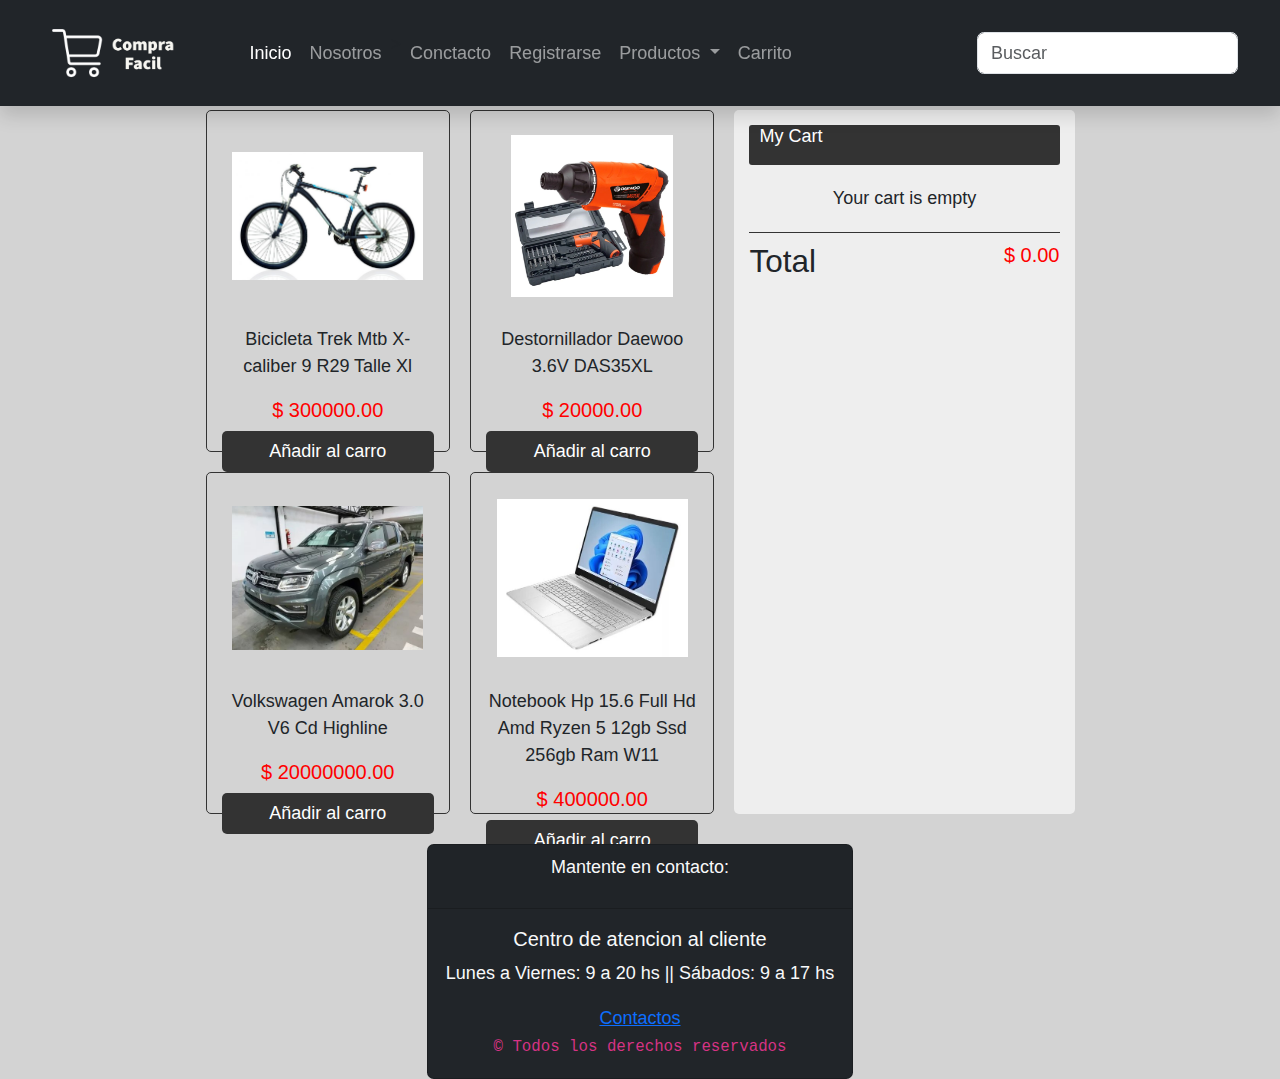
==== carrito.html @ 626b2152 "agrege las recomendaciones y cambie descripciones" ====
<!DOCTYPE html>
<html lang="en">
  <head>
    <meta charset="utf-8">
    <meta name="viewport" content="width=device-width, initial-scale=1">
    <title>|Compra Facil| - carrito</title>
    <link rel="shortcut icon" href="img/favicon.ico">
    <link rel="stylesheet" href="css/styles.css">
    <link rel="stylesheet" href="css/myStyles.css">
    <link rel="stylesheet" href="css/bootstrap.min.css">
    <link rel="stylesheet" href="css/estilos.css">
    <script src="https://kit.fontawesome.com/92d70a2fd8.js" crossorigin="anonymous"></script>
  </head>

  <body class="background">
    <!--navbar-->
    <nav class="navbar shadow p-2 fixed-top navbar-expand-sm navbar-dark bg-dark aria-label="Third navbar example">
        <div class="container-fluid">
          <a class="navbar-brand" href="#">
            <img src="img/Logo.png" alt="" width="200">
          </a>
          <button class="navbar-toggler" type="button" data-bs-toggle="collapse" data-bs-target="#navbarsExample03" aria-controls="navbarsExample03" aria-expanded="false" aria-label="Toggle navigation">
            <span class="navbar-toggler-icon"></span>
          </button>
          <div class="collapse navbar-collapse" id="navbarsExample03">
            <ul class="navbar-nav me-auto mb-2 mb-sm-0">
              <li class="nav-item"><a class="nav-link active" aria-current="page" href="homepage.html">Inicio</a></li>
              <li class="nav-item"><a class="nav-link" href="nosotros.html">Nosotros</a></li>>
              <li class="nav-item"><a class="nav-link" href="#">Conctacto</a></li>
              <li class="nav-item"><a class="nav-link" href="">Registrarse</a></li>   
              <li class="nav-item dropdown">
                <a class="nav-link dropdown-toggle" href="#" id="navbarDropdown" role="button" data-bs-toggle="dropdown" aria-expanded="false">
                  Productos
                </a>
                <ul class="dropdown-menu" aria-labelledby="navbarDropdown">
                  <li><a class="dropdown-item" href="tecnologia.html">Tecnología </a></li>
                  <li><a class="dropdown-item" href="vehiculos.html">Vehículos</a></li>
                  <li><a class="dropdown-item" href="indumentaria.html">Indumentaria</a></li>
                  <li><a class="dropdown-item" href="herramientas.html">Herramientas</a></li>
                </ul>
              </li>
              <li class="nav-item"><a class="nav-link" href="carrito.html">Carrito</a></li>                      
            </ul>
            <form role="search">
              <input class="form-control" type="search" placeholder="Buscar" aria-label="Search">
            </form>
          </div>
        </div>
    </nav>
    <!--carrito-->
    <div class="header pt-0 mt-0">
      <p class="logo"><img src="img/favicon.ico" alt="Logo"></p>
      <div class="cart"><i class="fa-solid fa-cart-shopping"></i><p id="count">0</p></div>
    </div>
    <div class="container">
        <div id="root"></div>
        <div class="sidebar">
            <div class="head"><p>My Cart</p></div>
            <div id="cartItem">Your cart is empty</div>
            <div class="foot">
                <h3>Total</h3>
                <h2 id="total">$ 0.00</h2>
            </div>
        </div>
    </div>
    <script src="js/carrito.js"></script>
    <script src="js/bootstrap.bundle.min.js" ></script>
  </body>

  <footer>
    <div class=" mt-6 card bg-dark">
      <div class="card-header">
        <p class="text-light text-center">Mantente en contacto:
      </div>
      <div class="card-body text-center">
        <blockquote class="blockquote mb-0">
          <h2 class="text-light">Centro de atencion al cliente</h2>
          <p class="text-light">Lunes a Viernes: 9 a 20 hs || Sábados: 9 a 17 hs</p>        
          <a href="contactos.html" alt="enlace a contactos"><p class="text-light">Contactos</a>
          <br>
          <code> &copy; Todos los derechos reservados</code>
        </blockquote>
      </div>
    </div>
  </footer>
</html>
---- css/styles.css ----
@charset "UTF-8";
@import url('https://fonts.googleapis.com/css2?family=Bebas+Neue&display=swap');
/*!
 * Bootstrap  v5.2.3 (https://getbootstrap.com/)
 * Copyright 2011-2022 The Bootstrap Authors
 * Copyright 2011-2022 Twitter, Inc.
 * Licensed under MIT (https://github.com/twbs/bootstrap/blob/main/LICENSE)
 */
:root {
  --bs-blue: #0d6efd;
  --bs-indigo: #6610f2;
  --bs-purple: #6f42c1;
  --bs-pink: #d63384;
  --bs-red: #dc3545;
  --bs-orange: #fd7e14;
  --bs-yellow: #ffc107;
  --bs-green: #198754;
  --bs-teal: #20c997;
  --bs-cyan: #0dcaf0;
  --bs-black: #000;
  --bs-white: #fff;
  --bs-gray: #6c757d;
  --bs-gray-dark: #343a40;
  --bs-gray-100: #f8f9fa;
  --bs-gray-200: #e9ecef;
  --bs-gray-300: #dee2e6;
  --bs-gray-400: #ced4da;
  --bs-gray-500: #adb5bd;
  --bs-gray-600: #6c757d;
  --bs-gray-700: #495057;
  --bs-gray-800: #343a40;
  --bs-gray-900: #212529;
  --bs-primary: #0d6efd;
  --bs-secondary: #6c757d;
  --bs-success: #198754;
  --bs-info: #0dcaf0;
  --bs-warning: #ffc107;
  --bs-danger: #dc3545;
  --bs-light: #f8f9fa;
  --bs-dark: #212529;
  --bs-primary-rgb: 13, 110, 253;
  --bs-secondary-rgb: 108, 117, 125;
  --bs-success-rgb: 25, 135, 84;
  --bs-info-rgb: 13, 202, 240;
  --bs-warning-rgb: 255, 193, 7;
  --bs-danger-rgb: 220, 53, 69;
  --bs-light-rgb: 248, 249, 250;
  --bs-dark-rgb: 33, 37, 41;
  --bs-white-rgb: 255, 255, 255;
  --bs-black-rgb: 0, 0, 0;
  --bs-body-color-rgb: 33, 37, 41;
  --bs-body-bg-rgb: 255, 255, 255;
  --bs-font-sans-serif: system-ui, -apple-system, "Segoe UI", Roboto, "Helvetica Neue", "Noto Sans", "Liberation Sans", Arial, sans-serif, "Apple Color Emoji", "Segoe UI Emoji", "Segoe UI Symbol", "Noto Color Emoji";
  --bs-font-monospace: SFMono-Regular, Menlo, Monaco, Consolas, "Liberation Mono", "Courier New", monospace;
  --bs-gradient: linear-gradient(180deg, rgba(255, 255, 255, 0.15), rgba(255, 255, 255, 0));
  --bs-body-font-family: var(--bs-font-sans-serif);
  --bs-body-font-size: 1rem;
  --bs-body-font-weight: 400;
  --bs-body-line-height: 1.5;
  --bs-body-color: #212529;
  --bs-body-bg: #fff;
  --bs-border-width: 1px;
  --bs-border-style: solid;
  --bs-border-color: #dee2e6;
  --bs-border-color-translucent: rgba(0, 0, 0, 0.175);
  --bs-border-radius: 0.375rem;
  --bs-border-radius-sm: 0.25rem;
  --bs-border-radius-lg: 0.5rem;
  --bs-border-radius-xl: 1rem;
  --bs-border-radius-2xl: 2rem;
  --bs-border-radius-pill: 50rem;
  --bs-link-color: #0d6efd;
  --bs-link-hover-color: #0a58ca;
  --bs-code-color: #d63384;
  --bs-highlight-bg: #fff3cd;
}

*,
*::before,
*::after {
  box-sizing: border-box;
}

@media (prefers-reduced-motion: no-preference) {
  :root {
    scroll-behavior: smooth;
  }
}

body {
  margin: 0;
  font-family: var(--bs-body-font-family);
  font-size: var(--bs-body-font-size);
  font-weight: var(--bs-body-font-weight);
  line-height: var(--bs-body-line-height);
  color: var(--bs-body-color);
  text-align: var(--bs-body-text-align);
  background-color: var(--bs-body-bg);
  -webkit-text-size-adjust: 100%;
  -webkit-tap-highlight-color: rgba(0, 0, 0, 0);
}

hr {
  margin: 1rem 0;
  color: inherit;
  border: 0;
  border-top: 1px solid;
  opacity: 0.25;
}

h6, .h6, h5, .h5, h4, .h4, h3, .h3, h2, .h2, h1, .h1 {
  margin-top: 0;
  margin-bottom: 0.5rem;
  font-weight: 500;
  line-height: 1.2;
}

h1, .h1 {
  font-size: calc(1.375rem + 1.5vw);
}
@media (min-width: 1200px) {
  h1, .h1 {
    font-size: 2.5rem;
  }
}

h2, .h2 {
  font-size: calc(1.325rem + 0.9vw);
}
@media (min-width: 1200px) {
  h2, .h2 {
    font-size: 2rem;
  }
}

h3, .h3 {
  font-size: calc(1.3rem + 0.6vw);
}
@media (min-width: 1200px) {
  h3, .h3 {
    font-size: 1.75rem;
  }
}

h4, .h4 {
  font-size: calc(1.275rem + 0.3vw);
}
@media (min-width: 1200px) {
  h4, .h4 {
    font-size: 1.5rem;
  }
}

h5, .h5 {
  font-size: 1.25rem;
}

h6, .h6 {
  font-size: 1rem;
}

p {
  margin-top: 0;
  margin-bottom: 1rem;
}

abbr[title] {
  -webkit-text-decoration: underline dotted;
          text-decoration: underline dotted;
  cursor: help;
  -webkit-text-decoration-skip-ink: none;
          text-decoration-skip-ink: none;
}

address {
  margin-bottom: 1rem;
  font-style: normal;
  line-height: inherit;
}

ol,
ul {
  padding-left: 2rem;
}

ol,
ul,
dl {
  margin-top: 0;
  margin-bottom: 1rem;
}

ol ol,
ul ul,
ol ul,
ul ol {
  margin-bottom: 0;
}

dt {
  font-weight: 700;
}

dd {
  margin-bottom: 0.5rem;
  margin-left: 0;
}

blockquote {
  margin: 0 0 1rem;
}

b,
strong {
  font-weight: bolder;
}

small, .small {
  font-size: 0.875em;
}

mark, .mark {
  padding: 0.1875em;
  background-color: var(--bs-highlight-bg);
}

sub,
sup {
  position: relative;
  font-size: 0.75em;
  line-height: 0;
  vertical-align: baseline;
}

sub {
  bottom: -0.25em;
}

sup {
  top: -0.5em;
}

a {
  color: var(--bs-link-color);
  text-decoration: underline;
}
a:hover {
  color: var(--bs-link-hover-color);
}

a:not([href]):not([class]), a:not([href]):not([class]):hover {
  color: inherit;
  text-decoration: none;
}

pre,
code,
kbd,
samp {
  font-family: var(--bs-font-monospace);
  font-size: 1em;
}

pre {
  display: block;
  margin-top: 0;
  margin-bottom: 1rem;
  overflow: auto;
  font-size: 0.875em;
}
pre code {
  font-size: inherit;
  color: inherit;
  word-break: normal;
}

code {
  font-size: 0.875em;
  color: var(--bs-code-color);
  word-wrap: break-word;
}
a > code {
  color: inherit;
}

kbd {
  padding: 0.1875rem 0.375rem;
  font-size: 0.875em;
  color: var(--bs-body-bg);
  background-color: var(--bs-body-color);
  border-radius: 0.25rem;
}
kbd kbd {
  padding: 0;
  font-size: 1em;
}

figure {
  margin: 0 0 1rem;
}

img,
svg {
  vertical-align: middle;
}

table {
  caption-side: bottom;
  border-collapse: collapse;
}

caption {
  padding-top: 0.5rem;
  padding-bottom: 0.5rem;
  color: #6c757d;
  text-align: left;
}

th {
  text-align: inherit;
  text-align: -webkit-match-parent;
}

thead,
tbody,
tfoot,
tr,
td,
th {
  border-color: inherit;
  border-style: solid;
  border-width: 0;
}

label {
  display: inline-block;
}

button {
  border-radius: 0;
}

button:focus:not(:focus-visible) {
  outline: 0;
}

input,
button,
select,
optgroup,
textarea {
  margin: 0;
  font-family: inherit;
  font-size: inherit;
  line-height: inherit;
}

button,
select {
  text-transform: none;
}

[role=button] {
  cursor: pointer;
}

select {
  word-wrap: normal;
}
select:disabled {
  opacity: 1;
}

[list]:not([type=date]):not([type=datetime-local]):not([type=month]):not([type=week]):not([type=time])::-webkit-calendar-picker-indicator {
  display: none !important;
}

button,
[type=button],
[type=reset],
[type=submit] {
  -webkit-appearance: button;
}
button:not(:disabled),
[type=button]:not(:disabled),
[type=reset]:not(:disabled),
[type=submit]:not(:disabled) {
  cursor: pointer;
}

::-moz-focus-inner {
  padding: 0;
  border-style: none;
}

textarea {
  resize: vertical;
}

fieldset {
  min-width: 0;
  padding: 0;
  margin: 0;
  border: 0;
}

legend {
  float: left;
  width: 100%;
  padding: 0;
  margin-bottom: 0.5rem;
  font-size: calc(1.275rem + 0.3vw);
  line-height: inherit;
}
@media (min-width: 1200px) {
  legend {
    font-size: 1.5rem;
  }
}
legend + * {
  clear: left;
}

::-webkit-datetime-edit-fields-wrapper,
::-webkit-datetime-edit-text,
::-webkit-datetime-edit-minute,
::-webkit-datetime-edit-hour-field,
::-webkit-datetime-edit-day-field,
::-webkit-datetime-edit-month-field,
::-webkit-datetime-edit-year-field {
  padding: 0;
}

::-webkit-inner-spin-button {
  height: auto;
}

[type=search] {
  outline-offset: -2px;
  -webkit-appearance: textfield;
}

/* rtl:raw:
[type="tel"],
[type="url"],
[type="email"],
[type="number"] {
  direction: ltr;
}
*/
::-webkit-search-decoration {
  -webkit-appearance: none;
}

::-webkit-color-swatch-wrapper {
  padding: 0;
}

::file-selector-button {
  font: inherit;
  -webkit-appearance: button;
}

output {
  display: inline-block;
}

iframe {
  border: 0;
}

summary {
  display: list-item;
  cursor: pointer;
}

progress {
  vertical-align: baseline;
}

[hidden] {
  display: none !important;
}

.lead {
  font-size: 1.25rem;
  font-weight: 300;
}

.display-1 {
  font-size: calc(1.625rem + 4.5vw);
  font-weight: 300;
  line-height: 1.2;
}
@media (min-width: 1200px) {
  .display-1 {
    font-size: 5rem;
  }
}

.display-2 {
  font-size: calc(1.575rem + 3.9vw);
  font-weight: 300;
  line-height: 1.2;
}
@media (min-width: 1200px) {
  .display-2 {
    font-size: 4.5rem;
  }
}

.display-3 {
  font-size: calc(1.525rem + 3.3vw);
  font-weight: 300;
  line-height: 1.2;
}
@media (min-width: 1200px) {
  .display-3 {
    font-size: 4rem;
  }
}

.display-4 {
  font-size: calc(1.475rem + 2.7vw);
  font-weight: 300;
  line-height: 1.2;
}
@media (min-width: 1200px) {
  .display-4 {
    font-size: 3.5rem;
  }
}

.display-5 {
  font-size: calc(1.425rem + 2.1vw);
  font-weight: 300;
  line-height: 1.2;
}
@media (min-width: 1200px) {
  .display-5 {
    font-size: 3rem;
  }
}

.display-6 {
  font-size: calc(1.375rem + 1.5vw);
  font-weight: 300;
  line-height: 1.2;
}
@media (min-width: 1200px) {
  .display-6 {
    font-size: 2.5rem;
  }
}

.list-unstyled {
  padding-left: 0;
  list-style: none;
}

.list-inline {
  padding-left: 0;
  list-style: none;
}

.list-inline-item {
  display: inline-block;
}
.list-inline-item:not(:last-child) {
  margin-right: 0.5rem;
}

.initialism {
  font-size: 0.875em;
  text-transform: uppercase;
}

.blockquote {
  margin-bottom: 1rem;
  font-size: 1.25rem;
}
.blockquote > :last-child {
  margin-bottom: 0;
}

.blockquote-footer {
  margin-top: -1rem;
  margin-bottom: 1rem;
  font-size: 0.875em;
  color: #6c757d;
}
.blockquote-footer::before {
  content: "— ";
}

.img-fluid {
  max-width: 100%;
  height: auto;
}

.img-thumbnail {
  padding: 0.25rem;
  background-color: #fff;
  border: 1px solid var(--bs-border-color);
  border-radius: 0.375rem;
  max-width: 100%;
  height: auto;
}

.figure {
  display: inline-block;
}

.figure-img {
  margin-bottom: 0.5rem;
  line-height: 1;
}

.figure-caption {
  font-size: 0.875em;
  color: #6c757d;
}

.container,
.container-fluid,
.container-xxl,
.container-xl,
.container-lg,
.container-md,
.container-sm {
  --bs-gutter-x: 1.5rem;
  --bs-gutter-y: 0;
  width: 100%;
  padding-right: calc(var(--bs-gutter-x) * 0.5);
  padding-left: calc(var(--bs-gutter-x) * 0.5);
  margin-right: auto;
  margin-left: auto;
}

@media (min-width: 576px) {
  .container-sm, .container {
    max-width: 540px;
  }
}
@media (min-width: 768px) {
  .container-md, .container-sm, .container {
    max-width: 720px;
  }
}
@media (min-width: 992px) {
  .container-lg, .container-md, .container-sm, .container {
    max-width: 960px;
  }
}
@media (min-width: 1200px) {
  .container-xl, .container-lg, .container-md, .container-sm, .container {
    max-width: 1140px;
  }
}
@media (min-width: 1400px) {
  .container-xxl, .container-xl, .container-lg, .container-md, .container-sm, .container {
    max-width: 1320px;
  }
}
.row {
  --bs-gutter-x: 1.5rem;
  --bs-gutter-y: 0;
  display: flex;
  flex-wrap: wrap;
  margin-top: calc(-1 * var(--bs-gutter-y));
  margin-right: calc(-0.5 * var(--bs-gutter-x));
  margin-left: calc(-0.5 * var(--bs-gutter-x));
}
.row > * {
  flex-shrink: 0;
  width: 100%;
  max-width: 100%;
  padding-right: calc(var(--bs-gutter-x) * 0.5);
  padding-left: calc(var(--bs-gutter-x) * 0.5);
  margin-top: var(--bs-gutter-y);
}

.col {
  flex: 1 0 0%;
}

.row-cols-auto > * {
  flex: 0 0 auto;
  width: auto;
}

.row-cols-1 > * {
  flex: 0 0 auto;
  width: 100%;
}

.row-cols-2 > * {
  flex: 0 0 auto;
  width: 50%;
}

.row-cols-3 > * {
  flex: 0 0 auto;
  width: 33.3333333333%;
}

.row-cols-4 > * {
  flex: 0 0 auto;
  width: 25%;
}

.row-cols-5 > * {
  flex: 0 0 auto;
  width: 20%;
}

.row-cols-6 > * {
  flex: 0 0 auto;
  width: 16.6666666667%;
}

.col-auto {
  flex: 0 0 auto;
  width: auto;
}

.col-1 {
  flex: 0 0 auto;
  width: 8.33333333%;
}

.col-2 {
  flex: 0 0 auto;
  width: 16.66666667%;
}

.col-3 {
  flex: 0 0 auto;
  width: 25%;
}

.col-4 {
  flex: 0 0 auto;
  width: 33.33333333%;
}

.col-5 {
  flex: 0 0 auto;
  width: 41.66666667%;
}

.col-6 {
  flex: 0 0 auto;
  width: 50%;
}

.col-7 {
  flex: 0 0 auto;
  width: 58.33333333%;
}

.col-8 {
  flex: 0 0 auto;
  width: 66.66666667%;
}

.col-9 {
  flex: 0 0 auto;
  width: 75%;
}

.col-10 {
  flex: 0 0 auto;
  width: 83.33333333%;
}

.col-11 {
  flex: 0 0 auto;
  width: 91.66666667%;
}

.col-12 {
  flex: 0 0 auto;
  width: 100%;
}

.offset-1 {
  margin-left: 8.33333333%;
}

.offset-2 {
  margin-left: 16.66666667%;
}

.offset-3 {
  margin-left: 25%;
}

.offset-4 {
  margin-left: 33.33333333%;
}

.offset-5 {
  margin-left: 41.66666667%;
}

.offset-6 {
  margin-left: 50%;
}

.offset-7 {
  margin-left: 58.33333333%;
}

.offset-8 {
  margin-left: 66.66666667%;
}

.offset-9 {
  margin-left: 75%;
}

.offset-10 {
  margin-left: 83.33333333%;
}

.offset-11 {
  margin-left: 91.66666667%;
}

.g-0,
.gx-0 {
  --bs-gutter-x: 0;
}

.g-0,
.gy-0 {
  --bs-gutter-y: 0;
}

.g-1,
.gx-1 {
  --bs-gutter-x: 0.25rem;
}

.g-1,
.gy-1 {
  --bs-gutter-y: 0.25rem;
}

.g-2,
.gx-2 {
  --bs-gutter-x: 0.5rem;
}

.g-2,
.gy-2 {
  --bs-gutter-y: 0.5rem;
}

.g-3,
.gx-3 {
  --bs-gutter-x: 1rem;
}

.g-3,
.gy-3 {
  --bs-gutter-y: 1rem;
}

.g-4,
.gx-4 {
  --bs-gutter-x: 1.5rem;
}

.g-4,
.gy-4 {
  --bs-gutter-y: 1.5rem;
}

.g-5,
.gx-5 {
  --bs-gutter-x: 3rem;
}

.g-5,
.gy-5 {
  --bs-gutter-y: 3rem;
}

@media (min-width: 576px) {
  .col-sm {
    flex: 1 0 0%;
  }
  .row-cols-sm-auto > * {
    flex: 0 0 auto;
    width: auto;
  }
  .row-cols-sm-1 > * {
    flex: 0 0 auto;
    width: 100%;
  }
  .row-cols-sm-2 > * {
    flex: 0 0 auto;
    width: 50%;
  }
  .row-cols-sm-3 > * {
    flex: 0 0 auto;
    width: 33.3333333333%;
  }
  .row-cols-sm-4 > * {
    flex: 0 0 auto;
    width: 25%;
  }
  .row-cols-sm-5 > * {
    flex: 0 0 auto;
    width: 20%;
  }
  .row-cols-sm-6 > * {
    flex: 0 0 auto;
    width: 16.6666666667%;
  }
  .col-sm-auto {
    flex: 0 0 auto;
    width: auto;
  }
  .col-sm-1 {
    flex: 0 0 auto;
    width: 8.33333333%;
  }
  .col-sm-2 {
    flex: 0 0 auto;
    width: 16.66666667%;
  }
  .col-sm-3 {
    flex: 0 0 auto;
    width: 25%;
  }
  .col-sm-4 {
    flex: 0 0 auto;
    width: 33.33333333%;
  }
  .col-sm-5 {
    flex: 0 0 auto;
    width: 41.66666667%;
  }
  .col-sm-6 {
    flex: 0 0 auto;
    width: 50%;
  }
  .col-sm-7 {
    flex: 0 0 auto;
    width: 58.33333333%;
  }
  .col-sm-8 {
    flex: 0 0 auto;
    width: 66.66666667%;
  }
  .col-sm-9 {
    flex: 0 0 auto;
    width: 75%;
  }
  .col-sm-10 {
    flex: 0 0 auto;
    width: 83.33333333%;
  }
  .col-sm-11 {
    flex: 0 0 auto;
    width: 91.66666667%;
  }
  .col-sm-12 {
    flex: 0 0 auto;
    width: 100%;
  }
  .offset-sm-0 {
    margin-left: 0;
  }
  .offset-sm-1 {
    margin-left: 8.33333333%;
  }
  .offset-sm-2 {
    margin-left: 16.66666667%;
  }
  .offset-sm-3 {
    margin-left: 25%;
  }
  .offset-sm-4 {
    margin-left: 33.33333333%;
  }
  .offset-sm-5 {
    margin-left: 41.66666667%;
  }
  .offset-sm-6 {
    margin-left: 50%;
  }
  .offset-sm-7 {
    margin-left: 58.33333333%;
  }
  .offset-sm-8 {
    margin-left: 66.66666667%;
  }
  .offset-sm-9 {
    margin-left: 75%;
  }
  .offset-sm-10 {
    margin-left: 83.33333333%;
  }
  .offset-sm-11 {
    margin-left: 91.66666667%;
  }
  .g-sm-0,
  .gx-sm-0 {
    --bs-gutter-x: 0;
  }
  .g-sm-0,
  .gy-sm-0 {
    --bs-gutter-y: 0;
  }
  .g-sm-1,
  .gx-sm-1 {
    --bs-gutter-x: 0.25rem;
  }
  .g-sm-1,
  .gy-sm-1 {
    --bs-gutter-y: 0.25rem;
  }
  .g-sm-2,
  .gx-sm-2 {
    --bs-gutter-x: 0.5rem;
  }
  .g-sm-2,
  .gy-sm-2 {
    --bs-gutter-y: 0.5rem;
  }
  .g-sm-3,
  .gx-sm-3 {
    --bs-gutter-x: 1rem;
  }
  .g-sm-3,
  .gy-sm-3 {
    --bs-gutter-y: 1rem;
  }
  .g-sm-4,
  .gx-sm-4 {
    --bs-gutter-x: 1.5rem;
  }
  .g-sm-4,
  .gy-sm-4 {
    --bs-gutter-y: 1.5rem;
  }
  .g-sm-5,
  .gx-sm-5 {
    --bs-gutter-x: 3rem;
  }
  .g-sm-5,
  .gy-sm-5 {
    --bs-gutter-y: 3rem;
  }
}
@media (min-width: 768px) {
  .col-md {
    flex: 1 0 0%;
  }
  .row-cols-md-auto > * {
    flex: 0 0 auto;
    width: auto;
  }
  .row-cols-md-1 > * {
    flex: 0 0 auto;
    width: 100%;
  }
  .row-cols-md-2 > * {
    flex: 0 0 auto;
    width: 50%;
  }
  .row-cols-md-3 > * {
    flex: 0 0 auto;
    width: 33.3333333333%;
  }
  .row-cols-md-4 > * {
    flex: 0 0 auto;
    width: 25%;
  }
  .row-cols-md-5 > * {
    flex: 0 0 auto;
    width: 20%;
  }
  .row-cols-md-6 > * {
    flex: 0 0 auto;
    width: 16.6666666667%;
  }
  .col-md-auto {
    flex: 0 0 auto;
    width: auto;
  }
  .col-md-1 {
    flex: 0 0 auto;
    width: 8.33333333%;
  }
  .col-md-2 {
    flex: 0 0 auto;
    width: 16.66666667%;
  }
  .col-md-3 {
    flex: 0 0 auto;
    width: 25%;
  }
  .col-md-4 {
    flex: 0 0 auto;
    width: 33.33333333%;
  }
  .col-md-5 {
    flex: 0 0 auto;
    width: 41.66666667%;
  }
  .col-md-6 {
    flex: 0 0 auto;
    width: 50%;
  }
  .col-md-7 {
    flex: 0 0 auto;
    width: 58.33333333%;
  }
  .col-md-8 {
    flex: 0 0 auto;
    width: 66.66666667%;
  }
  .col-md-9 {
    flex: 0 0 auto;
    width: 75%;
  }
  .col-md-10 {
    flex: 0 0 auto;
    width: 83.33333333%;
  }
  .col-md-11 {
    flex: 0 0 auto;
    width: 91.66666667%;
  }
  .col-md-12 {
    flex: 0 0 auto;
    width: 100%;
  }
  .offset-md-0 {
    margin-left: 0;
  }
  .offset-md-1 {
    margin-left: 8.33333333%;
  }
  .offset-md-2 {
    margin-left: 16.66666667%;
  }
  .offset-md-3 {
    margin-left: 25%;
  }
  .offset-md-4 {
    margin-left: 33.33333333%;
  }
  .offset-md-5 {
    margin-left: 41.66666667%;
  }
  .offset-md-6 {
    margin-left: 50%;
  }
  .offset-md-7 {
    margin-left: 58.33333333%;
  }
  .offset-md-8 {
    margin-left: 66.66666667%;
  }
  .offset-md-9 {
    margin-left: 75%;
  }
  .offset-md-10 {
    margin-left: 83.33333333%;
  }
  .offset-md-11 {
    margin-left: 91.66666667%;
  }
  .g-md-0,
  .gx-md-0 {
    --bs-gutter-x: 0;
  }
  .g-md-0,
  .gy-md-0 {
    --bs-gutter-y: 0;
  }
  .g-md-1,
  .gx-md-1 {
    --bs-gutter-x: 0.25rem;
  }
  .g-md-1,
  .gy-md-1 {
    --bs-gutter-y: 0.25rem;
  }
  .g-md-2,
  .gx-md-2 {
    --bs-gutter-x: 0.5rem;
  }
  .g-md-2,
  .gy-md-2 {
    --bs-gutter-y: 0.5rem;
  }
  .g-md-3,
  .gx-md-3 {
    --bs-gutter-x: 1rem;
  }
  .g-md-3,
  .gy-md-3 {
    --bs-gutter-y: 1rem;
  }
  .g-md-4,
  .gx-md-4 {
    --bs-gutter-x: 1.5rem;
  }
  .g-md-4,
  .gy-md-4 {
    --bs-gutter-y: 1.5rem;
  }
  .g-md-5,
  .gx-md-5 {
    --bs-gutter-x: 3rem;
  }
  .g-md-5,
  .gy-md-5 {
    --bs-gutter-y: 3rem;
  }
}
@media (min-width: 992px) {
  .col-lg {
    flex: 1 0 0%;
  }
  .row-cols-lg-auto > * {
    flex: 0 0 auto;
    width: auto;
  }
  .row-cols-lg-1 > * {
    flex: 0 0 auto;
    width: 100%;
  }
  .row-cols-lg-2 > * {
    flex: 0 0 auto;
    width: 50%;
  }
  .row-cols-lg-3 > * {
    flex: 0 0 auto;
    width: 33.3333333333%;
  }
  .row-cols-lg-4 > * {
    flex: 0 0 auto;
    width: 25%;
  }
  .row-cols-lg-5 > * {
    flex: 0 0 auto;
    width: 20%;
  }
  .row-cols-lg-6 > * {
    flex: 0 0 auto;
    width: 16.6666666667%;
  }
  .col-lg-auto {
    flex: 0 0 auto;
    width: auto;
  }
  .col-lg-1 {
    flex: 0 0 auto;
    width: 8.33333333%;
  }
  .col-lg-2 {
    flex: 0 0 auto;
    width: 16.66666667%;
  }
  .col-lg-3 {
    flex: 0 0 auto;
    width: 25%;
  }
  .col-lg-4 {
    flex: 0 0 auto;
    width: 33.33333333%;
  }
  .col-lg-5 {
    flex: 0 0 auto;
    width: 41.66666667%;
  }
  .col-lg-6 {
    flex: 0 0 auto;
    width: 50%;
  }
  .col-lg-7 {
    flex: 0 0 auto;
    width: 58.33333333%;
  }
  .col-lg-8 {
    flex: 0 0 auto;
    width: 66.66666667%;
  }
  .col-lg-9 {
    flex: 0 0 auto;
    width: 75%;
  }
  .col-lg-10 {
    flex: 0 0 auto;
    width: 83.33333333%;
  }
  .col-lg-11 {
    flex: 0 0 auto;
    width: 91.66666667%;
  }
  .col-lg-12 {
    flex: 0 0 auto;
    width: 100%;
  }
  .offset-lg-0 {
    margin-left: 0;
  }
  .offset-lg-1 {
    margin-left: 8.33333333%;
  }
  .offset-lg-2 {
    margin-left: 16.66666667%;
  }
  .offset-lg-3 {
    margin-left: 25%;
  }
  .offset-lg-4 {
    margin-left: 33.33333333%;
  }
  .offset-lg-5 {
    margin-left: 41.66666667%;
  }
  .offset-lg-6 {
    margin-left: 50%;
  }
  .offset-lg-7 {
    margin-left: 58.33333333%;
  }
  .offset-lg-8 {
    margin-left: 66.66666667%;
  }
  .offset-lg-9 {
    margin-left: 75%;
  }
  .offset-lg-10 {
    margin-left: 83.33333333%;
  }
  .offset-lg-11 {
    margin-left: 91.66666667%;
  }
  .g-lg-0,
  .gx-lg-0 {
    --bs-gutter-x: 0;
  }
  .g-lg-0,
  .gy-lg-0 {
    --bs-gutter-y: 0;
  }
  .g-lg-1,
  .gx-lg-1 {
    --bs-gutter-x: 0.25rem;
  }
  .g-lg-1,
  .gy-lg-1 {
    --bs-gutter-y: 0.25rem;
  }
  .g-lg-2,
  .gx-lg-2 {
    --bs-gutter-x: 0.5rem;
  }
  .g-lg-2,
  .gy-lg-2 {
    --bs-gutter-y: 0.5rem;
  }
  .g-lg-3,
  .gx-lg-3 {
    --bs-gutter-x: 1rem;
  }
  .g-lg-3,
  .gy-lg-3 {
    --bs-gutter-y: 1rem;
  }
  .g-lg-4,
  .gx-lg-4 {
    --bs-gutter-x: 1.5rem;
  }
  .g-lg-4,
  .gy-lg-4 {
    --bs-gutter-y: 1.5rem;
  }
  .g-lg-5,
  .gx-lg-5 {
    --bs-gutter-x: 3rem;
  }
  .g-lg-5,
  .gy-lg-5 {
    --bs-gutter-y: 3rem;
  }
}
@media (min-width: 1200px) {
  .col-xl {
    flex: 1 0 0%;
  }
  .row-cols-xl-auto > * {
    flex: 0 0 auto;
    width: auto;
  }
  .row-cols-xl-1 > * {
    flex: 0 0 auto;
    width: 100%;
  }
  .row-cols-xl-2 > * {
    flex: 0 0 auto;
    width: 50%;
  }
  .row-cols-xl-3 > * {
    flex: 0 0 auto;
    width: 33.3333333333%;
  }
  .row-cols-xl-4 > * {
    flex: 0 0 auto;
    width: 25%;
  }
  .row-cols-xl-5 > * {
    flex: 0 0 auto;
    width: 20%;
  }
  .row-cols-xl-6 > * {
    flex: 0 0 auto;
    width: 16.6666666667%;
  }
  .col-xl-auto {
    flex: 0 0 auto;
    width: auto;
  }
  .col-xl-1 {
    flex: 0 0 auto;
    width: 8.33333333%;
  }
  .col-xl-2 {
    flex: 0 0 auto;
    width: 16.66666667%;
  }
  .col-xl-3 {
    flex: 0 0 auto;
    width: 25%;
  }
  .col-xl-4 {
    flex: 0 0 auto;
    width: 33.33333333%;
  }
  .col-xl-5 {
    flex: 0 0 auto;
    width: 41.66666667%;
  }
  .col-xl-6 {
    flex: 0 0 auto;
    width: 50%;
  }
  .col-xl-7 {
    flex: 0 0 auto;
    width: 58.33333333%;
  }
  .col-xl-8 {
    flex: 0 0 auto;
    width: 66.66666667%;
  }
  .col-xl-9 {
    flex: 0 0 auto;
    width: 75%;
  }
  .col-xl-10 {
    flex: 0 0 auto;
    width: 83.33333333%;
  }
  .col-xl-11 {
    flex: 0 0 auto;
    width: 91.66666667%;
  }
  .col-xl-12 {
    flex: 0 0 auto;
    width: 100%;
  }
  .offset-xl-0 {
    margin-left: 0;
  }
  .offset-xl-1 {
    margin-left: 8.33333333%;
  }
  .offset-xl-2 {
    margin-left: 16.66666667%;
  }
  .offset-xl-3 {
    margin-left: 25%;
  }
  .offset-xl-4 {
    margin-left: 33.33333333%;
  }
  .offset-xl-5 {
    margin-left: 41.66666667%;
  }
  .offset-xl-6 {
    margin-left: 50%;
  }
  .offset-xl-7 {
    margin-left: 58.33333333%;
  }
  .offset-xl-8 {
    margin-left: 66.66666667%;
  }
  .offset-xl-9 {
    margin-left: 75%;
  }
  .offset-xl-10 {
    margin-left: 83.33333333%;
  }
  .offset-xl-11 {
    margin-left: 91.66666667%;
  }
  .g-xl-0,
  .gx-xl-0 {
    --bs-gutter-x: 0;
  }
  .g-xl-0,
  .gy-xl-0 {
    --bs-gutter-y: 0;
  }
  .g-xl-1,
  .gx-xl-1 {
    --bs-gutter-x: 0.25rem;
  }
  .g-xl-1,
  .gy-xl-1 {
    --bs-gutter-y: 0.25rem;
  }
  .g-xl-2,
  .gx-xl-2 {
    --bs-gutter-x: 0.5rem;
  }
  .g-xl-2,
  .gy-xl-2 {
    --bs-gutter-y: 0.5rem;
  }
  .g-xl-3,
  .gx-xl-3 {
    --bs-gutter-x: 1rem;
  }
  .g-xl-3,
  .gy-xl-3 {
    --bs-gutter-y: 1rem;
  }
  .g-xl-4,
  .gx-xl-4 {
    --bs-gutter-x: 1.5rem;
  }
  .g-xl-4,
  .gy-xl-4 {
    --bs-gutter-y: 1.5rem;
  }
  .g-xl-5,
  .gx-xl-5 {
    --bs-gutter-x: 3rem;
  }
  .g-xl-5,
  .gy-xl-5 {
    --bs-gutter-y: 3rem;
  }
}
@media (min-width: 1400px) {
  .col-xxl {
    flex: 1 0 0%;
  }
  .row-cols-xxl-auto > * {
    flex: 0 0 auto;
    width: auto;
  }
  .row-cols-xxl-1 > * {
    flex: 0 0 auto;
    width: 100%;
  }
  .row-cols-xxl-2 > * {
    flex: 0 0 auto;
    width: 50%;
  }
  .row-cols-xxl-3 > * {
    flex: 0 0 auto;
    width: 33.3333333333%;
  }
  .row-cols-xxl-4 > * {
    flex: 0 0 auto;
    width: 25%;
  }
  .row-cols-xxl-5 > * {
    flex: 0 0 auto;
    width: 20%;
  }
  .row-cols-xxl-6 > * {
    flex: 0 0 auto;
    width: 16.6666666667%;
  }
  .col-xxl-auto {
    flex: 0 0 auto;
    width: auto;
  }
  .col-xxl-1 {
    flex: 0 0 auto;
    width: 8.33333333%;
  }
  .col-xxl-2 {
    flex: 0 0 auto;
    width: 16.66666667%;
  }
  .col-xxl-3 {
    flex: 0 0 auto;
    width: 25%;
  }
  .col-xxl-4 {
    flex: 0 0 auto;
    width: 33.33333333%;
  }
  .col-xxl-5 {
    flex: 0 0 auto;
    width: 41.66666667%;
  }
  .col-xxl-6 {
    flex: 0 0 auto;
    width: 50%;
  }
  .col-xxl-7 {
    flex: 0 0 auto;
    width: 58.33333333%;
  }
  .col-xxl-8 {
    flex: 0 0 auto;
    width: 66.66666667%;
  }
  .col-xxl-9 {
    flex: 0 0 auto;
    width: 75%;
  }
  .col-xxl-10 {
    flex: 0 0 auto;
    width: 83.33333333%;
  }
  .col-xxl-11 {
    flex: 0 0 auto;
    width: 91.66666667%;
  }
  .col-xxl-12 {
    flex: 0 0 auto;
    width: 100%;
  }
  .offset-xxl-0 {
    margin-left: 0;
  }
  .offset-xxl-1 {
    margin-left: 8.33333333%;
  }
  .offset-xxl-2 {
    margin-left: 16.66666667%;
  }
  .offset-xxl-3 {
    margin-left: 25%;
  }
  .offset-xxl-4 {
    margin-left: 33.33333333%;
  }
  .offset-xxl-5 {
    margin-left: 41.66666667%;
  }
  .offset-xxl-6 {
    margin-left: 50%;
  }
  .offset-xxl-7 {
    margin-left: 58.33333333%;
  }
  .offset-xxl-8 {
    margin-left: 66.66666667%;
  }
  .offset-xxl-9 {
    margin-left: 75%;
  }
  .offset-xxl-10 {
    margin-left: 83.33333333%;
  }
  .offset-xxl-11 {
    margin-left: 91.66666667%;
  }
  .g-xxl-0,
  .gx-xxl-0 {
    --bs-gutter-x: 0;
  }
  .g-xxl-0,
  .gy-xxl-0 {
    --bs-gutter-y: 0;
  }
  .g-xxl-1,
  .gx-xxl-1 {
    --bs-gutter-x: 0.25rem;
  }
  .g-xxl-1,
  .gy-xxl-1 {
    --bs-gutter-y: 0.25rem;
  }
  .g-xxl-2,
  .gx-xxl-2 {
    --bs-gutter-x: 0.5rem;
  }
  .g-xxl-2,
  .gy-xxl-2 {
    --bs-gutter-y: 0.5rem;
  }
  .g-xxl-3,
  .gx-xxl-3 {
    --bs-gutter-x: 1rem;
  }
  .g-xxl-3,
  .gy-xxl-3 {
    --bs-gutter-y: 1rem;
  }
  .g-xxl-4,
  .gx-xxl-4 {
    --bs-gutter-x: 1.5rem;
  }
  .g-xxl-4,
  .gy-xxl-4 {
    --bs-gutter-y: 1.5rem;
  }
  .g-xxl-5,
  .gx-xxl-5 {
    --bs-gutter-x: 3rem;
  }
  .g-xxl-5,
  .gy-xxl-5 {
    --bs-gutter-y: 3rem;
  }
}
.table {
  --bs-table-color: var(--bs-body-color);
  --bs-table-bg: transparent;
  --bs-table-border-color: var(--bs-border-color);
  --bs-table-accent-bg: transparent;
  --bs-table-striped-color: var(--bs-body-color);
  --bs-table-striped-bg: rgba(0, 0, 0, 0.05);
  --bs-table-active-color: var(--bs-body-color);
  --bs-table-active-bg: rgba(0, 0, 0, 0.1);
  --bs-table-hover-color: var(--bs-body-color);
  --bs-table-hover-bg: rgba(0, 0, 0, 0.075);
  width: 100%;
  margin-bottom: 1rem;
  color: var(--bs-table-color);
  vertical-align: top;
  border-color: var(--bs-table-border-color);
}
.table > :not(caption) > * > * {
  padding: 0.5rem 0.5rem;
  background-color: var(--bs-table-bg);
  border-bottom-width: 1px;
  box-shadow: inset 0 0 0 9999px var(--bs-table-accent-bg);
}
.table > tbody {
  vertical-align: inherit;
}
.table > thead {
  vertical-align: bottom;
}

.table-group-divider {
  border-top: 2px solid currentcolor;
}

.caption-top {
  caption-side: top;
}

.table-sm > :not(caption) > * > * {
  padding: 0.25rem 0.25rem;
}

.table-bordered > :not(caption) > * {
  border-width: 1px 0;
}
.table-bordered > :not(caption) > * > * {
  border-width: 0 1px;
}

.table-borderless > :not(caption) > * > * {
  border-bottom-width: 0;
}
.table-borderless > :not(:first-child) {
  border-top-width: 0;
}

.table-striped > tbody > tr:nth-of-type(odd) > * {
  --bs-table-accent-bg: var(--bs-table-striped-bg);
  color: var(--bs-table-striped-color);
}

.table-striped-columns > :not(caption) > tr > :nth-child(even) {
  --bs-table-accent-bg: var(--bs-table-striped-bg);
  color: var(--bs-table-striped-color);
}

.table-active {
  --bs-table-accent-bg: var(--bs-table-active-bg);
  color: var(--bs-table-active-color);
}

.table-hover > tbody > tr:hover > * {
  --bs-table-accent-bg: var(--bs-table-hover-bg);
  color: var(--bs-table-hover-color);
}

.table-primary {
  --bs-table-color: #000;
  --bs-table-bg: #cfe2ff;
  --bs-table-border-color: #bacbe6;
  --bs-table-striped-bg: #c5d7f2;
  --bs-table-striped-color: #000;
  --bs-table-active-bg: #bacbe6;
  --bs-table-active-color: #000;
  --bs-table-hover-bg: #bfd1ec;
  --bs-table-hover-color: #000;
  color: var(--bs-table-color);
  border-color: var(--bs-table-border-color);
}

.table-secondary {
  --bs-table-color: #000;
  --bs-table-bg: #e2e3e5;
  --bs-table-border-color: #cbccce;
  --bs-table-striped-bg: #d7d8da;
  --bs-table-striped-color: #000;
  --bs-table-active-bg: #cbccce;
  --bs-table-active-color: #000;
  --bs-table-hover-bg: #d1d2d4;
  --bs-table-hover-color: #000;
  color: var(--bs-table-color);
  border-color: var(--bs-table-border-color);
}

.table-success {
  --bs-table-color: #000;
  --bs-table-bg: #d1e7dd;
  --bs-table-border-color: #bcd0c7;
  --bs-table-striped-bg: #c7dbd2;
  --bs-table-striped-color: #000;
  --bs-table-active-bg: #bcd0c7;
  --bs-table-active-color: #000;
  --bs-table-hover-bg: #c1d6cc;
  --bs-table-hover-color: #000;
  color: var(--bs-table-color);
  border-color: var(--bs-table-border-color);
}

.table-info {
  --bs-table-color: #000;
  --bs-table-bg: #cff4fc;
  --bs-table-border-color: #badce3;
  --bs-table-striped-bg: #c5e8ef;
  --bs-table-striped-color: #000;
  --bs-table-active-bg: #badce3;
  --bs-table-active-color: #000;
  --bs-table-hover-bg: #bfe2e9;
  --bs-table-hover-color: #000;
  color: var(--bs-table-color);
  border-color: var(--bs-table-border-color);
}

.table-warning {
  --bs-table-color: #000;
  --bs-table-bg: #fff3cd;
  --bs-table-border-color: #e6dbb9;
  --bs-table-striped-bg: #f2e7c3;
  --bs-table-striped-color: #000;
  --bs-table-active-bg: #e6dbb9;
  --bs-table-active-color: #000;
  --bs-table-hover-bg: #ece1be;
  --bs-table-hover-color: #000;
  color: var(--bs-table-color);
  border-color: var(--bs-table-border-color);
}

.table-danger {
  --bs-table-color: #000;
  --bs-table-bg: #f8d7da;
  --bs-table-border-color: #dfc2c4;
  --bs-table-striped-bg: #eccccf;
  --bs-table-striped-color: #000;
  --bs-table-active-bg: #dfc2c4;
  --bs-table-active-color: #000;
  --bs-table-hover-bg: #e5c7ca;
  --bs-table-hover-color: #000;
  color: var(--bs-table-color);
  border-color: var(--bs-table-border-color);
}

.table-light {
  --bs-table-color: #000;
  --bs-table-bg: #f8f9fa;
  --bs-table-border-color: #dfe0e1;
  --bs-table-striped-bg: #ecedee;
  --bs-table-striped-color: #000;
  --bs-table-active-bg: #dfe0e1;
  --bs-table-active-color: #000;
  --bs-table-hover-bg: #e5e6e7;
  --bs-table-hover-color: #000;
  color: var(--bs-table-color);
  border-color: var(--bs-table-border-color);
}

.table-dark {
  --bs-table-color: #fff;
  --bs-table-bg: #212529;
  --bs-table-border-color: #373b3e;
  --bs-table-striped-bg: #2c3034;
  --bs-table-striped-color: #fff;
  --bs-table-active-bg: #373b3e;
  --bs-table-active-color: #fff;
  --bs-table-hover-bg: #323539;
  --bs-table-hover-color: #fff;
  color: var(--bs-table-color);
  border-color: var(--bs-table-border-color);
}

.table-responsive {
  overflow-x: auto;
  -webkit-overflow-scrolling: touch;
}

@media (max-width: 575.98px) {
  .table-responsive-sm {
    overflow-x: auto;
    -webkit-overflow-scrolling: touch;
  }
}
@media (max-width: 767.98px) {
  .table-responsive-md {
    overflow-x: auto;
    -webkit-overflow-scrolling: touch;
  }
}
@media (max-width: 991.98px) {
  .table-responsive-lg {
    overflow-x: auto;
    -webkit-overflow-scrolling: touch;
  }
}
@media (max-width: 1199.98px) {
  .table-responsive-xl {
    overflow-x: auto;
    -webkit-overflow-scrolling: touch;
  }
}
@media (max-width: 1399.98px) {
  .table-responsive-xxl {
    overflow-x: auto;
    -webkit-overflow-scrolling: touch;
  }
}
.form-label {
  margin-bottom: 0.5rem;
}

.col-form-label {
  padding-top: calc(0.375rem + 1px);
  padding-bottom: calc(0.375rem + 1px);
  margin-bottom: 0;
  font-size: inherit;
  line-height: 1.5;
}

.col-form-label-lg {
  padding-top: calc(0.5rem + 1px);
  padding-bottom: calc(0.5rem + 1px);
  font-size: 1.25rem;
}

.col-form-label-sm {
  padding-top: calc(0.25rem + 1px);
  padding-bottom: calc(0.25rem + 1px);
  font-size: 0.875rem;
}

.form-text {
  margin-top: 0.25rem;
  font-size: 0.875em;
  color: #6c757d;
}

.form-control {
  display: block;
  width: 100%;
  padding: 0.375rem 0.75rem;
  font-size: 1rem;
  font-weight: 400;
  line-height: 1.5;
  color: #212529;
  background-color: #fff;
  background-clip: padding-box;
  border: 1px solid #ced4da;
  -webkit-appearance: none;
     -moz-appearance: none;
          appearance: none;
  border-radius: 0.375rem;
  transition: border-color 0.15s ease-in-out, box-shadow 0.15s ease-in-out;
}
@media (prefers-reduced-motion: reduce) {
  .form-control {
    transition: none;
  }
}
.form-control[type=file] {
  overflow: hidden;
}
.form-control[type=file]:not(:disabled):not([readonly]) {
  cursor: pointer;
}
.form-control:focus {
  color: #212529;
  background-color: #fff;
  border-color: #86b7fe;
  outline: 0;
  box-shadow: 0 0 0 0.25rem rgba(13, 110, 253, 0.25);
}
.form-control::-webkit-date-and-time-value {
  height: 1.5em;
}
.form-control::-moz-placeholder {
  color: #6c757d;
  opacity: 1;
}
.form-control::placeholder {
  color: #6c757d;
  opacity: 1;
}
.form-control:disabled {
  background-color: #e9ecef;
  opacity: 1;
}
.form-control::file-selector-button {
  padding: 0.375rem 0.75rem;
  margin: -0.375rem -0.75rem;
  -webkit-margin-end: 0.75rem;
          margin-inline-end: 0.75rem;
  color: #212529;
  background-color: #e9ecef;
  pointer-events: none;
  border-color: inherit;
  border-style: solid;
  border-width: 0;
  border-inline-end-width: 1px;
  border-radius: 0;
  transition: color 0.15s ease-in-out, background-color 0.15s ease-in-out, border-color 0.15s ease-in-out, box-shadow 0.15s ease-in-out;
}
@media (prefers-reduced-motion: reduce) {
  .form-control::file-selector-button {
    transition: none;
  }
}
.form-control:hover:not(:disabled):not([readonly])::file-selector-button {
  background-color: #dde0e3;
}

.form-control-plaintext {
  display: block;
  width: 100%;
  padding: 0.375rem 0;
  margin-bottom: 0;
  line-height: 1.5;
  color: #212529;
  background-color: transparent;
  border: solid transparent;
  border-width: 1px 0;
}
.form-control-plaintext:focus {
  outline: 0;
}
.form-control-plaintext.form-control-sm, .form-control-plaintext.form-control-lg {
  padding-right: 0;
  padding-left: 0;
}

.form-control-sm {
  min-height: calc(1.5em + 0.5rem + 2px);
  padding: 0.25rem 0.5rem;
  font-size: 0.875rem;
  border-radius: 0.25rem;
}
.form-control-sm::file-selector-button {
  padding: 0.25rem 0.5rem;
  margin: -0.25rem -0.5rem;
  -webkit-margin-end: 0.5rem;
          margin-inline-end: 0.5rem;
}

.form-control-lg {
  min-height: calc(1.5em + 1rem + 2px);
  padding: 0.5rem 1rem;
  font-size: 1.25rem;
  border-radius: 0.5rem;
}
.form-control-lg::file-selector-button {
  padding: 0.5rem 1rem;
  margin: -0.5rem -1rem;
  -webkit-margin-end: 1rem;
          margin-inline-end: 1rem;
}

textarea.form-control {
  min-height: calc(1.5em + 0.75rem + 2px);
}
textarea.form-control-sm {
  min-height: calc(1.5em + 0.5rem + 2px);
}
textarea.form-control-lg {
  min-height: calc(1.5em + 1rem + 2px);
}

.form-control-color {
  width: 3rem;
  height: calc(1.5em + 0.75rem + 2px);
  padding: 0.375rem;
}
.form-control-color:not(:disabled):not([readonly]) {
  cursor: pointer;
}
.form-control-color::-moz-color-swatch {
  border: 0 !important;
  border-radius: 0.375rem;
}
.form-control-color::-webkit-color-swatch {
  border-radius: 0.375rem;
}
.form-control-color.form-control-sm {
  height: calc(1.5em + 0.5rem + 2px);
}
.form-control-color.form-control-lg {
  height: calc(1.5em + 1rem + 2px);
}

.form-select {
  display: block;
  width: 100%;
  padding: 0.375rem 2.25rem 0.375rem 0.75rem;
  -moz-padding-start: calc(0.75rem - 3px);
  font-size: 1rem;
  font-weight: 400;
  line-height: 1.5;
  color: #212529;
  background-color: #fff;
  background-image: url("data:image/svg+xml,%3csvg xmlns='http://www.w3.org/2000/svg' viewBox='0 0 16 16'%3e%3cpath fill='none' stroke='%23343a40' stroke-linecap='round' stroke-linejoin='round' stroke-width='2' d='m2 5 6 6 6-6'/%3e%3c/svg%3e");
  background-repeat: no-repeat;
  background-position: right 0.75rem center;
  background-size: 16px 12px;
  border: 1px solid #ced4da;
  border-radius: 0.375rem;
  transition: border-color 0.15s ease-in-out, box-shadow 0.15s ease-in-out;
  -webkit-appearance: none;
     -moz-appearance: none;
          appearance: none;
}
@media (prefers-reduced-motion: reduce) {
  .form-select {
    transition: none;
  }
}
.form-select:focus {
  border-color: #86b7fe;
  outline: 0;
  box-shadow: 0 0 0 0.25rem rgba(13, 110, 253, 0.25);
}
.form-select[multiple], .form-select[size]:not([size="1"]) {
  padding-right: 0.75rem;
  background-image: none;
}
.form-select:disabled {
  background-color: #e9ecef;
}
.form-select:-moz-focusring {
  color: transparent;
  text-shadow: 0 0 0 #212529;
}

.form-select-sm {
  padding-top: 0.25rem;
  padding-bottom: 0.25rem;
  padding-left: 0.5rem;
  font-size: 0.875rem;
  border-radius: 0.25rem;
}

.form-select-lg {
  padding-top: 0.5rem;
  padding-bottom: 0.5rem;
  padding-left: 1rem;
  font-size: 1.25rem;
  border-radius: 0.5rem;
}

.form-check {
  display: block;
  min-height: 1.5rem;
  padding-left: 1.5em;
  margin-bottom: 0.125rem;
}
.form-check .form-check-input {
  float: left;
  margin-left: -1.5em;
}

.form-check-reverse {
  padding-right: 1.5em;
  padding-left: 0;
  text-align: right;
}
.form-check-reverse .form-check-input {
  float: right;
  margin-right: -1.5em;
  margin-left: 0;
}

.form-check-input {
  width: 1em;
  height: 1em;
  margin-top: 0.25em;
  vertical-align: top;
  background-color: #fff;
  background-repeat: no-repeat;
  background-position: center;
  background-size: contain;
  border: 1px solid rgba(0, 0, 0, 0.25);
  -webkit-appearance: none;
     -moz-appearance: none;
          appearance: none;
  -webkit-print-color-adjust: exact;
          print-color-adjust: exact;
}
.form-check-input[type=checkbox] {
  border-radius: 0.25em;
}
.form-check-input[type=radio] {
  border-radius: 50%;
}
.form-check-input:active {
  filter: brightness(90%);
}
.form-check-input:focus {
  border-color: #86b7fe;
  outline: 0;
  box-shadow: 0 0 0 0.25rem rgba(13, 110, 253, 0.25);
}
.form-check-input:checked {
  background-color: #0d6efd;
  border-color: #0d6efd;
}
.form-check-input:checked[type=checkbox] {
  background-image: url("data:image/svg+xml,%3csvg xmlns='http://www.w3.org/2000/svg' viewBox='0 0 20 20'%3e%3cpath fill='none' stroke='%23fff' stroke-linecap='round' stroke-linejoin='round' stroke-width='3' d='m6 10 3 3 6-6'/%3e%3c/svg%3e");
}
.form-check-input:checked[type=radio] {
  background-image: url("data:image/svg+xml,%3csvg xmlns='http://www.w3.org/2000/svg' viewBox='-4 -4 8 8'%3e%3ccircle r='2' fill='%23fff'/%3e%3c/svg%3e");
}
.form-check-input[type=checkbox]:indeterminate {
  background-color: #0d6efd;
  border-color: #0d6efd;
  background-image: url("data:image/svg+xml,%3csvg xmlns='http://www.w3.org/2000/svg' viewBox='0 0 20 20'%3e%3cpath fill='none' stroke='%23fff' stroke-linecap='round' stroke-linejoin='round' stroke-width='3' d='M6 10h8'/%3e%3c/svg%3e");
}
.form-check-input:disabled {
  pointer-events: none;
  filter: none;
  opacity: 0.5;
}
.form-check-input[disabled] ~ .form-check-label, .form-check-input:disabled ~ .form-check-label {
  cursor: default;
  opacity: 0.5;
}

.form-switch {
  padding-left: 2.5em;
}
.form-switch .form-check-input {
  width: 2em;
  margin-left: -2.5em;
  background-image: url("data:image/svg+xml,%3csvg xmlns='http://www.w3.org/2000/svg' viewBox='-4 -4 8 8'%3e%3ccircle r='3' fill='rgba%280, 0, 0, 0.25%29'/%3e%3c/svg%3e");
  background-position: left center;
  border-radius: 2em;
  transition: background-position 0.15s ease-in-out;
}
@media (prefers-reduced-motion: reduce) {
  .form-switch .form-check-input {
    transition: none;
  }
}
.form-switch .form-check-input:focus {
  background-image: url("data:image/svg+xml,%3csvg xmlns='http://www.w3.org/2000/svg' viewBox='-4 -4 8 8'%3e%3ccircle r='3' fill='%2386b7fe'/%3e%3c/svg%3e");
}
.form-switch .form-check-input:checked {
  background-position: right center;
  background-image: url("data:image/svg+xml,%3csvg xmlns='http://www.w3.org/2000/svg' viewBox='-4 -4 8 8'%3e%3ccircle r='3' fill='%23fff'/%3e%3c/svg%3e");
}
.form-switch.form-check-reverse {
  padding-right: 2.5em;
  padding-left: 0;
}
.form-switch.form-check-reverse .form-check-input {
  margin-right: -2.5em;
  margin-left: 0;
}

.form-check-inline {
  display: inline-block;
  margin-right: 1rem;
}

.btn-check {
  position: absolute;
  clip: rect(0, 0, 0, 0);
  pointer-events: none;
}
.btn-check[disabled] + .btn, .btn-check:disabled + .btn {
  pointer-events: none;
  filter: none;
  opacity: 0.65;
}

.form-range {
  width: 100%;
  height: 1.5rem;
  padding: 0;
  background-color: transparent;
  -webkit-appearance: none;
     -moz-appearance: none;
          appearance: none;
}
.form-range:focus {
  outline: 0;
}
.form-range:focus::-webkit-slider-thumb {
  box-shadow: 0 0 0 1px #fff, 0 0 0 0.25rem rgba(13, 110, 253, 0.25);
}
.form-range:focus::-moz-range-thumb {
  box-shadow: 0 0 0 1px #fff, 0 0 0 0.25rem rgba(13, 110, 253, 0.25);
}
.form-range::-moz-focus-outer {
  border: 0;
}
.form-range::-webkit-slider-thumb {
  width: 1rem;
  height: 1rem;
  margin-top: -0.25rem;
  background-color: #0d6efd;
  border: 0;
  border-radius: 1rem;
  -webkit-transition: background-color 0.15s ease-in-out, border-color 0.15s ease-in-out, box-shadow 0.15s ease-in-out;
  transition: background-color 0.15s ease-in-out, border-color 0.15s ease-in-out, box-shadow 0.15s ease-in-out;
  -webkit-appearance: none;
          appearance: none;
}
@media (prefers-reduced-motion: reduce) {
  .form-range::-webkit-slider-thumb {
    -webkit-transition: none;
    transition: none;
  }
}
.form-range::-webkit-slider-thumb:active {
  background-color: #b6d4fe;
}
.form-range::-webkit-slider-runnable-track {
  width: 100%;
  height: 0.5rem;
  color: transparent;
  cursor: pointer;
  background-color: #dee2e6;
  border-color: transparent;
  border-radius: 1rem;
}
.form-range::-moz-range-thumb {
  width: 1rem;
  height: 1rem;
  background-color: #0d6efd;
  border: 0;
  border-radius: 1rem;
  -moz-transition: background-color 0.15s ease-in-out, border-color 0.15s ease-in-out, box-shadow 0.15s ease-in-out;
  transition: background-color 0.15s ease-in-out, border-color 0.15s ease-in-out, box-shadow 0.15s ease-in-out;
  -moz-appearance: none;
       appearance: none;
}
@media (prefers-reduced-motion: reduce) {
  .form-range::-moz-range-thumb {
    -moz-transition: none;
    transition: none;
  }
}
.form-range::-moz-range-thumb:active {
  background-color: #b6d4fe;
}
.form-range::-moz-range-track {
  width: 100%;
  height: 0.5rem;
  color: transparent;
  cursor: pointer;
  background-color: #dee2e6;
  border-color: transparent;
  border-radius: 1rem;
}
.form-range:disabled {
  pointer-events: none;
}
.form-range:disabled::-webkit-slider-thumb {
  background-color: #adb5bd;
}
.form-range:disabled::-moz-range-thumb {
  background-color: #adb5bd;
}

.form-floating {
  position: relative;
}
.form-floating > .form-control,
.form-floating > .form-control-plaintext,
.form-floating > .form-select {
  height: calc(3.5rem + 2px);
  line-height: 1.25;
}
.form-floating > label {
  position: absolute;
  top: 0;
  left: 0;
  width: 100%;
  height: 100%;
  padding: 1rem 0.75rem;
  overflow: hidden;
  text-align: start;
  text-overflow: ellipsis;
  white-space: nowrap;
  pointer-events: none;
  border: 1px solid transparent;
  transform-origin: 0 0;
  transition: opacity 0.1s ease-in-out, transform 0.1s ease-in-out;
}
@media (prefers-reduced-motion: reduce) {
  .form-floating > label {
    transition: none;
  }
}
.form-floating > .form-control,
.form-floating > .form-control-plaintext {
  padding: 1rem 0.75rem;
}
.form-floating > .form-control::-moz-placeholder, .form-floating > .form-control-plaintext::-moz-placeholder {
  color: transparent;
}
.form-floating > .form-control::placeholder,
.form-floating > .form-control-plaintext::placeholder {
  color: transparent;
}
.form-floating > .form-control:not(:-moz-placeholder-shown), .form-floating > .form-control-plaintext:not(:-moz-placeholder-shown) {
  padding-top: 1.625rem;
  padding-bottom: 0.625rem;
}
.form-floating > .form-control:focus, .form-floating > .form-control:not(:placeholder-shown),
.form-floating > .form-control-plaintext:focus,
.form-floating > .form-control-plaintext:not(:placeholder-shown) {
  padding-top: 1.625rem;
  padding-bottom: 0.625rem;
}
.form-floating > .form-control:-webkit-autofill,
.form-floating > .form-control-plaintext:-webkit-autofill {
  padding-top: 1.625rem;
  padding-bottom: 0.625rem;
}
.form-floating > .form-select {
  padding-top: 1.625rem;
  padding-bottom: 0.625rem;
}
.form-floating > .form-control:not(:-moz-placeholder-shown) ~ label {
  opacity: 0.65;
  transform: scale(0.85) translateY(-0.5rem) translateX(0.15rem);
}
.form-floating > .form-control:focus ~ label,
.form-floating > .form-control:not(:placeholder-shown) ~ label,
.form-floating > .form-control-plaintext ~ label,
.form-floating > .form-select ~ label {
  opacity: 0.65;
  transform: scale(0.85) translateY(-0.5rem) translateX(0.15rem);
}
.form-floating > .form-control:-webkit-autofill ~ label {
  opacity: 0.65;
  transform: scale(0.85) translateY(-0.5rem) translateX(0.15rem);
}
.form-floating > .form-control-plaintext ~ label {
  border-width: 1px 0;
}

.input-group {
  position: relative;
  display: flex;
  flex-wrap: wrap;
  align-items: stretch;
  width: 100%;
}
.input-group > .form-control,
.input-group > .form-select,
.input-group > .form-floating {
  position: relative;
  flex: 1 1 auto;
  width: 1%;
  min-width: 0;
}
.input-group > .form-control:focus,
.input-group > .form-select:focus,
.input-group > .form-floating:focus-within {
  z-index: 5;
}
.input-group .btn {
  position: relative;
  z-index: 2;
}
.input-group .btn:focus {
  z-index: 5;
}

.input-group-text {
  display: flex;
  align-items: center;
  padding: 0.375rem 0.75rem;
  font-size: 1rem;
  font-weight: 400;
  line-height: 1.5;
  color: #212529;
  text-align: center;
  white-space: nowrap;
  background-color: #e9ecef;
  border: 1px solid #ced4da;
  border-radius: 0.375rem;
}

.input-group-lg > .form-control,
.input-group-lg > .form-select,
.input-group-lg > .input-group-text,
.input-group-lg > .btn {
  padding: 0.5rem 1rem;
  font-size: 1.25rem;
  border-radius: 0.5rem;
}

.input-group-sm > .form-control,
.input-group-sm > .form-select,
.input-group-sm > .input-group-text,
.input-group-sm > .btn {
  padding: 0.25rem 0.5rem;
  font-size: 0.875rem;
  border-radius: 0.25rem;
}

.input-group-lg > .form-select,
.input-group-sm > .form-select {
  padding-right: 3rem;
}

.input-group:not(.has-validation) > :not(:last-child):not(.dropdown-toggle):not(.dropdown-menu):not(.form-floating),
.input-group:not(.has-validation) > .dropdown-toggle:nth-last-child(n+3),
.input-group:not(.has-validation) > .form-floating:not(:last-child) > .form-control,
.input-group:not(.has-validation) > .form-floating:not(:last-child) > .form-select {
  border-top-right-radius: 0;
  border-bottom-right-radius: 0;
}
.input-group.has-validation > :nth-last-child(n+3):not(.dropdown-toggle):not(.dropdown-menu):not(.form-floating),
.input-group.has-validation > .dropdown-toggle:nth-last-child(n+4),
.input-group.has-validation > .form-floating:nth-last-child(n+3) > .form-control,
.input-group.has-validation > .form-floating:nth-last-child(n+3) > .form-select {
  border-top-right-radius: 0;
  border-bottom-right-radius: 0;
}
.input-group > :not(:first-child):not(.dropdown-menu):not(.valid-tooltip):not(.valid-feedback):not(.invalid-tooltip):not(.invalid-feedback) {
  margin-left: -1px;
  border-top-left-radius: 0;
  border-bottom-left-radius: 0;
}
.input-group > .form-floating:not(:first-child) > .form-control,
.input-group > .form-floating:not(:first-child) > .form-select {
  border-top-left-radius: 0;
  border-bottom-left-radius: 0;
}

.valid-feedback {
  display: none;
  width: 100%;
  margin-top: 0.25rem;
  font-size: 0.875em;
  color: #198754;
}

.valid-tooltip {
  position: absolute;
  top: 100%;
  z-index: 5;
  display: none;
  max-width: 100%;
  padding: 0.25rem 0.5rem;
  margin-top: 0.1rem;
  font-size: 0.875rem;
  color: #fff;
  background-color: rgba(25, 135, 84, 0.9);
  border-radius: 0.375rem;
}

.was-validated :valid ~ .valid-feedback,
.was-validated :valid ~ .valid-tooltip,
.is-valid ~ .valid-feedback,
.is-valid ~ .valid-tooltip {
  display: block;
}

.was-validated .form-control:valid, .form-control.is-valid {
  border-color: #198754;
  padding-right: calc(1.5em + 0.75rem);
  background-image: url("data:image/svg+xml,%3csvg xmlns='http://www.w3.org/2000/svg' viewBox='0 0 8 8'%3e%3cpath fill='%23198754' d='M2.3 6.73.6 4.53c-.4-1.04.46-1.4 1.1-.8l1.1 1.4 3.4-3.8c.6-.63 1.6-.27 1.2.7l-4 4.6c-.43.5-.8.4-1.1.1z'/%3e%3c/svg%3e");
  background-repeat: no-repeat;
  background-position: right calc(0.375em + 0.1875rem) center;
  background-size: calc(0.75em + 0.375rem) calc(0.75em + 0.375rem);
}
.was-validated .form-control:valid:focus, .form-control.is-valid:focus {
  border-color: #198754;
  box-shadow: 0 0 0 0.25rem rgba(25, 135, 84, 0.25);
}

.was-validated textarea.form-control:valid, textarea.form-control.is-valid {
  padding-right: calc(1.5em + 0.75rem);
  background-position: top calc(0.375em + 0.1875rem) right calc(0.375em + 0.1875rem);
}

.was-validated .form-select:valid, .form-select.is-valid {
  border-color: #198754;
}
.was-validated .form-select:valid:not([multiple]):not([size]), .was-validated .form-select:valid:not([multiple])[size="1"], .form-select.is-valid:not([multiple]):not([size]), .form-select.is-valid:not([multiple])[size="1"] {
  padding-right: 4.125rem;
  background-image: url("data:image/svg+xml,%3csvg xmlns='http://www.w3.org/2000/svg' viewBox='0 0 16 16'%3e%3cpath fill='none' stroke='%23343a40' stroke-linecap='round' stroke-linejoin='round' stroke-width='2' d='m2 5 6 6 6-6'/%3e%3c/svg%3e"), url("data:image/svg+xml,%3csvg xmlns='http://www.w3.org/2000/svg' viewBox='0 0 8 8'%3e%3cpath fill='%23198754' d='M2.3 6.73.6 4.53c-.4-1.04.46-1.4 1.1-.8l1.1 1.4 3.4-3.8c.6-.63 1.6-.27 1.2.7l-4 4.6c-.43.5-.8.4-1.1.1z'/%3e%3c/svg%3e");
  background-position: right 0.75rem center, center right 2.25rem;
  background-size: 16px 12px, calc(0.75em + 0.375rem) calc(0.75em + 0.375rem);
}
.was-validated .form-select:valid:focus, .form-select.is-valid:focus {
  border-color: #198754;
  box-shadow: 0 0 0 0.25rem rgba(25, 135, 84, 0.25);
}

.was-validated .form-control-color:valid, .form-control-color.is-valid {
  width: calc(3rem + calc(1.5em + 0.75rem));
}

.was-validated .form-check-input:valid, .form-check-input.is-valid {
  border-color: #198754;
}
.was-validated .form-check-input:valid:checked, .form-check-input.is-valid:checked {
  background-color: #198754;
}
.was-validated .form-check-input:valid:focus, .form-check-input.is-valid:focus {
  box-shadow: 0 0 0 0.25rem rgba(25, 135, 84, 0.25);
}
.was-validated .form-check-input:valid ~ .form-check-label, .form-check-input.is-valid ~ .form-check-label {
  color: #198754;
}

.form-check-inline .form-check-input ~ .valid-feedback {
  margin-left: 0.5em;
}

.was-validated .input-group > .form-control:not(:focus):valid, .input-group > .form-control:not(:focus).is-valid,
.was-validated .input-group > .form-select:not(:focus):valid,
.input-group > .form-select:not(:focus).is-valid,
.was-validated .input-group > .form-floating:not(:focus-within):valid,
.input-group > .form-floating:not(:focus-within).is-valid {
  z-index: 3;
}

.invalid-feedback {
  display: none;
  width: 100%;
  margin-top: 0.25rem;
  font-size: 0.875em;
  color: #dc3545;
}

.invalid-tooltip {
  position: absolute;
  top: 100%;
  z-index: 5;
  display: none;
  max-width: 100%;
  padding: 0.25rem 0.5rem;
  margin-top: 0.1rem;
  font-size: 0.875rem;
  color: #fff;
  background-color: rgba(220, 53, 69, 0.9);
  border-radius: 0.375rem;
}

.was-validated :invalid ~ .invalid-feedback,
.was-validated :invalid ~ .invalid-tooltip,
.is-invalid ~ .invalid-feedback,
.is-invalid ~ .invalid-tooltip {
  display: block;
}

.was-validated .form-control:invalid, .form-control.is-invalid {
  border-color: #dc3545;
  padding-right: calc(1.5em + 0.75rem);
  background-image: url("data:image/svg+xml,%3csvg xmlns='http://www.w3.org/2000/svg' viewBox='0 0 12 12' width='12' height='12' fill='none' stroke='%23dc3545'%3e%3ccircle cx='6' cy='6' r='4.5'/%3e%3cpath stroke-linejoin='round' d='M5.8 3.6h.4L6 6.5z'/%3e%3ccircle cx='6' cy='8.2' r='.6' fill='%23dc3545' stroke='none'/%3e%3c/svg%3e");
  background-repeat: no-repeat;
  background-position: right calc(0.375em + 0.1875rem) center;
  background-size: calc(0.75em + 0.375rem) calc(0.75em + 0.375rem);
}
.was-validated .form-control:invalid:focus, .form-control.is-invalid:focus {
  border-color: #dc3545;
  box-shadow: 0 0 0 0.25rem rgba(220, 53, 69, 0.25);
}

.was-validated textarea.form-control:invalid, textarea.form-control.is-invalid {
  padding-right: calc(1.5em + 0.75rem);
  background-position: top calc(0.375em + 0.1875rem) right calc(0.375em + 0.1875rem);
}

.was-validated .form-select:invalid, .form-select.is-invalid {
  border-color: #dc3545;
}
.was-validated .form-select:invalid:not([multiple]):not([size]), .was-validated .form-select:invalid:not([multiple])[size="1"], .form-select.is-invalid:not([multiple]):not([size]), .form-select.is-invalid:not([multiple])[size="1"] {
  padding-right: 4.125rem;
  background-image: url("data:image/svg+xml,%3csvg xmlns='http://www.w3.org/2000/svg' viewBox='0 0 16 16'%3e%3cpath fill='none' stroke='%23343a40' stroke-linecap='round' stroke-linejoin='round' stroke-width='2' d='m2 5 6 6 6-6'/%3e%3c/svg%3e"), url("data:image/svg+xml,%3csvg xmlns='http://www.w3.org/2000/svg' viewBox='0 0 12 12' width='12' height='12' fill='none' stroke='%23dc3545'%3e%3ccircle cx='6' cy='6' r='4.5'/%3e%3cpath stroke-linejoin='round' d='M5.8 3.6h.4L6 6.5z'/%3e%3ccircle cx='6' cy='8.2' r='.6' fill='%23dc3545' stroke='none'/%3e%3c/svg%3e");
  background-position: right 0.75rem center, center right 2.25rem;
  background-size: 16px 12px, calc(0.75em + 0.375rem) calc(0.75em + 0.375rem);
}
.was-validated .form-select:invalid:focus, .form-select.is-invalid:focus {
  border-color: #dc3545;
  box-shadow: 0 0 0 0.25rem rgba(220, 53, 69, 0.25);
}

.was-validated .form-control-color:invalid, .form-control-color.is-invalid {
  width: calc(3rem + calc(1.5em + 0.75rem));
}

.was-validated .form-check-input:invalid, .form-check-input.is-invalid {
  border-color: #dc3545;
}
.was-validated .form-check-input:invalid:checked, .form-check-input.is-invalid:checked {
  background-color: #dc3545;
}
.was-validated .form-check-input:invalid:focus, .form-check-input.is-invalid:focus {
  box-shadow: 0 0 0 0.25rem rgba(220, 53, 69, 0.25);
}
.was-validated .form-check-input:invalid ~ .form-check-label, .form-check-input.is-invalid ~ .form-check-label {
  color: #dc3545;
}

.form-check-inline .form-check-input ~ .invalid-feedback {
  margin-left: 0.5em;
}

.was-validated .input-group > .form-control:not(:focus):invalid, .input-group > .form-control:not(:focus).is-invalid,
.was-validated .input-group > .form-select:not(:focus):invalid,
.input-group > .form-select:not(:focus).is-invalid,
.was-validated .input-group > .form-floating:not(:focus-within):invalid,
.input-group > .form-floating:not(:focus-within).is-invalid {
  z-index: 4;
}

.btn {
  --bs-btn-padding-x: 0.75rem;
  --bs-btn-padding-y: 0.375rem;
  --bs-btn-font-family: ;
  --bs-btn-font-size: 1rem;
  --bs-btn-font-weight: 400;
  --bs-btn-line-height: 1.5;
  --bs-btn-color: #212529;
  --bs-btn-bg: transparent;
  --bs-btn-border-width: 1px;
  --bs-btn-border-color: transparent;
  --bs-btn-border-radius: 0.375rem;
  --bs-btn-hover-border-color: transparent;
  --bs-btn-box-shadow: inset 0 1px 0 rgba(255, 255, 255, 0.15), 0 1px 1px rgba(0, 0, 0, 0.075);
  --bs-btn-disabled-opacity: 0.65;
  --bs-btn-focus-box-shadow: 0 0 0 0.25rem rgba(var(--bs-btn-focus-shadow-rgb), .5);
  display: inline-block;
  padding: var(--bs-btn-padding-y) var(--bs-btn-padding-x);
  font-family: var(--bs-btn-font-family);
  font-size: var(--bs-btn-font-size);
  font-weight: var(--bs-btn-font-weight);
  line-height: var(--bs-btn-line-height);
  color: var(--bs-btn-color);
  text-align: center;
  text-decoration: none;
  vertical-align: middle;
  cursor: pointer;
  -webkit-user-select: none;
     -moz-user-select: none;
          user-select: none;
  border: var(--bs-btn-border-width) solid var(--bs-btn-border-color);
  border-radius: var(--bs-btn-border-radius);
  background-color: var(--bs-btn-bg);
  transition: color 0.15s ease-in-out, background-color 0.15s ease-in-out, border-color 0.15s ease-in-out, box-shadow 0.15s ease-in-out;
}
@media (prefers-reduced-motion: reduce) {
  .btn {
    transition: none;
  }
}
.btn:hover {
  color: var(--bs-btn-hover-color);
  background-color: var(--bs-btn-hover-bg);
  border-color: var(--bs-btn-hover-border-color);
}
.btn-check + .btn:hover {
  color: var(--bs-btn-color);
  background-color: var(--bs-btn-bg);
  border-color: var(--bs-btn-border-color);
}
.btn:focus-visible {
  color: var(--bs-btn-hover-color);
  background-color: var(--bs-btn-hover-bg);
  border-color: var(--bs-btn-hover-border-color);
  outline: 0;
  box-shadow: var(--bs-btn-focus-box-shadow);
}
.btn-check:focus-visible + .btn {
  border-color: var(--bs-btn-hover-border-color);
  outline: 0;
  box-shadow: var(--bs-btn-focus-box-shadow);
}
.btn-check:checked + .btn, :not(.btn-check) + .btn:active, .btn:first-child:active, .btn.active, .btn.show {
  color: var(--bs-btn-active-color);
  background-color: var(--bs-btn-active-bg);
  border-color: var(--bs-btn-active-border-color);
}
.btn-check:checked + .btn:focus-visible, :not(.btn-check) + .btn:active:focus-visible, .btn:first-child:active:focus-visible, .btn.active:focus-visible, .btn.show:focus-visible {
  box-shadow: var(--bs-btn-focus-box-shadow);
}
.btn:disabled, .btn.disabled, fieldset:disabled .btn {
  color: var(--bs-btn-disabled-color);
  pointer-events: none;
  background-color: var(--bs-btn-disabled-bg);
  border-color: var(--bs-btn-disabled-border-color);
  opacity: var(--bs-btn-disabled-opacity);
}

.btn-primary {
  --bs-btn-color: #fff;
  --bs-btn-bg: #0d6efd;
  --bs-btn-border-color: #0d6efd;
  --bs-btn-hover-color: #fff;
  --bs-btn-hover-bg: #0b5ed7;
  --bs-btn-hover-border-color: #0a58ca;
  --bs-btn-focus-shadow-rgb: 49, 132, 253;
  --bs-btn-active-color: #fff;
  --bs-btn-active-bg: #0a58ca;
  --bs-btn-active-border-color: #0a53be;
  --bs-btn-active-shadow: inset 0 3px 5px rgba(0, 0, 0, 0.125);
  --bs-btn-disabled-color: #fff;
  --bs-btn-disabled-bg: #0d6efd;
  --bs-btn-disabled-border-color: #0d6efd;
}

.btn-secondary {
  --bs-btn-color: #fff;
  --bs-btn-bg: #6c757d;
  --bs-btn-border-color: #6c757d;
  --bs-btn-hover-color: #fff;
  --bs-btn-hover-bg: #5c636a;
  --bs-btn-hover-border-color: #565e64;
  --bs-btn-focus-shadow-rgb: 130, 138, 145;
  --bs-btn-active-color: #fff;
  --bs-btn-active-bg: #565e64;
  --bs-btn-active-border-color: #51585e;
  --bs-btn-active-shadow: inset 0 3px 5px rgba(0, 0, 0, 0.125);
  --bs-btn-disabled-color: #fff;
  --bs-btn-disabled-bg: #6c757d;
  --bs-btn-disabled-border-color: #6c757d;
}

.btn-success {
  --bs-btn-color: #fff;
  --bs-btn-bg: #198754;
  --bs-btn-border-color: #198754;
  --bs-btn-hover-color: #fff;
  --bs-btn-hover-bg: #157347;
  --bs-btn-hover-border-color: #146c43;
  --bs-btn-focus-shadow-rgb: 60, 153, 110;
  --bs-btn-active-color: #fff;
  --bs-btn-active-bg: #146c43;
  --bs-btn-active-border-color: #13653f;
  --bs-btn-active-shadow: inset 0 3px 5px rgba(0, 0, 0, 0.125);
  --bs-btn-disabled-color: #fff;
  --bs-btn-disabled-bg: #198754;
  --bs-btn-disabled-border-color: #198754;
}

.btn-info {
  --bs-btn-color: #000;
  --bs-btn-bg: #0dcaf0;
  --bs-btn-border-color: #0dcaf0;
  --bs-btn-hover-color: #000;
  --bs-btn-hover-bg: #31d2f2;
  --bs-btn-hover-border-color: #25cff2;
  --bs-btn-focus-shadow-rgb: 11, 172, 204;
  --bs-btn-active-color: #000;
  --bs-btn-active-bg: #3dd5f3;
  --bs-btn-active-border-color: #25cff2;
  --bs-btn-active-shadow: inset 0 3px 5px rgba(0, 0, 0, 0.125);
  --bs-btn-disabled-color: #000;
  --bs-btn-disabled-bg: #0dcaf0;
  --bs-btn-disabled-border-color: #0dcaf0;
}

.btn-warning {
  --bs-btn-color: #000;
  --bs-btn-bg: #ffc107;
  --bs-btn-border-color: #ffc107;
  --bs-btn-hover-color: #000;
  --bs-btn-hover-bg: #ffca2c;
  --bs-btn-hover-border-color: #ffc720;
  --bs-btn-focus-shadow-rgb: 217, 164, 6;
  --bs-btn-active-color: #000;
  --bs-btn-active-bg: #ffcd39;
  --bs-btn-active-border-color: #ffc720;
  --bs-btn-active-shadow: inset 0 3px 5px rgba(0, 0, 0, 0.125);
  --bs-btn-disabled-color: #000;
  --bs-btn-disabled-bg: #ffc107;
  --bs-btn-disabled-border-color: #ffc107;
}

.btn-danger {
  --bs-btn-color: #fff;
  --bs-btn-bg: #dc3545;
  --bs-btn-border-color: #dc3545;
  --bs-btn-hover-color: #fff;
  --bs-btn-hover-bg: #bb2d3b;
  --bs-btn-hover-border-color: #b02a37;
  --bs-btn-focus-shadow-rgb: 225, 83, 97;
  --bs-btn-active-color: #fff;
  --bs-btn-active-bg: #b02a37;
  --bs-btn-active-border-color: #a52834;
  --bs-btn-active-shadow: inset 0 3px 5px rgba(0, 0, 0, 0.125);
  --bs-btn-disabled-color: #fff;
  --bs-btn-disabled-bg: #dc3545;
  --bs-btn-disabled-border-color: #dc3545;
}

.btn-light {
  --bs-btn-color: #000;
  --bs-btn-bg: #f8f9fa;
  --bs-btn-border-color: #f8f9fa;
  --bs-btn-hover-color: #000;
  --bs-btn-hover-bg: #d3d4d5;
  --bs-btn-hover-border-color: #c6c7c8;
  --bs-btn-focus-shadow-rgb: 211, 212, 213;
  --bs-btn-active-color: #000;
  --bs-btn-active-bg: #c6c7c8;
  --bs-btn-active-border-color: #babbbc;
  --bs-btn-active-shadow: inset 0 3px 5px rgba(0, 0, 0, 0.125);
  --bs-btn-disabled-color: #000;
  --bs-btn-disabled-bg: #f8f9fa;
  --bs-btn-disabled-border-color: #f8f9fa;
}

.btn-dark {
  --bs-btn-color: #fff;
  --bs-btn-bg: #212529;
  --bs-btn-border-color: #212529;
  --bs-btn-hover-color: #fff;
  --bs-btn-hover-bg: #424649;
  --bs-btn-hover-border-color: #373b3e;
  --bs-btn-focus-shadow-rgb: 66, 70, 73;
  --bs-btn-active-color: #fff;
  --bs-btn-active-bg: #4d5154;
  --bs-btn-active-border-color: #373b3e;
  --bs-btn-active-shadow: inset 0 3px 5px rgba(0, 0, 0, 0.125);
  --bs-btn-disabled-color: #fff;
  --bs-btn-disabled-bg: #212529;
  --bs-btn-disabled-border-color: #212529;
}

.btn-outline-primary {
  --bs-btn-color: #0d6efd;
  --bs-btn-border-color: #0d6efd;
  --bs-btn-hover-color: #fff;
  --bs-btn-hover-bg: #0d6efd;
  --bs-btn-hover-border-color: #0d6efd;
  --bs-btn-focus-shadow-rgb: 13, 110, 253;
  --bs-btn-active-color: #fff;
  --bs-btn-active-bg: #0d6efd;
  --bs-btn-active-border-color: #0d6efd;
  --bs-btn-active-shadow: inset 0 3px 5px rgba(0, 0, 0, 0.125);
  --bs-btn-disabled-color: #0d6efd;
  --bs-btn-disabled-bg: transparent;
  --bs-btn-disabled-border-color: #0d6efd;
  --bs-gradient: none;
}

.btn-outline-secondary {
  --bs-btn-color: #6c757d;
  --bs-btn-border-color: #6c757d;
  --bs-btn-hover-color: #fff;
  --bs-btn-hover-bg: #6c757d;
  --bs-btn-hover-border-color: #6c757d;
  --bs-btn-focus-shadow-rgb: 108, 117, 125;
  --bs-btn-active-color: #fff;
  --bs-btn-active-bg: #6c757d;
  --bs-btn-active-border-color: #6c757d;
  --bs-btn-active-shadow: inset 0 3px 5px rgba(0, 0, 0, 0.125);
  --bs-btn-disabled-color: #6c757d;
  --bs-btn-disabled-bg: transparent;
  --bs-btn-disabled-border-color: #6c757d;
  --bs-gradient: none;
}

.btn-outline-success {
  --bs-btn-color: #198754;
  --bs-btn-border-color: #198754;
  --bs-btn-hover-color: #fff;
  --bs-btn-hover-bg: #198754;
  --bs-btn-hover-border-color: #198754;
  --bs-btn-focus-shadow-rgb: 25, 135, 84;
  --bs-btn-active-color: #fff;
  --bs-btn-active-bg: #198754;
  --bs-btn-active-border-color: #198754;
  --bs-btn-active-shadow: inset 0 3px 5px rgba(0, 0, 0, 0.125);
  --bs-btn-disabled-color: #198754;
  --bs-btn-disabled-bg: transparent;
  --bs-btn-disabled-border-color: #198754;
  --bs-gradient: none;
}

.btn-outline-info {
  --bs-btn-color: #0dcaf0;
  --bs-btn-border-color: #0dcaf0;
  --bs-btn-hover-color: #000;
  --bs-btn-hover-bg: #0dcaf0;
  --bs-btn-hover-border-color: #0dcaf0;
  --bs-btn-focus-shadow-rgb: 13, 202, 240;
  --bs-btn-active-color: #000;
  --bs-btn-active-bg: #0dcaf0;
  --bs-btn-active-border-color: #0dcaf0;
  --bs-btn-active-shadow: inset 0 3px 5px rgba(0, 0, 0, 0.125);
  --bs-btn-disabled-color: #0dcaf0;
  --bs-btn-disabled-bg: transparent;
  --bs-btn-disabled-border-color: #0dcaf0;
  --bs-gradient: none;
}

.btn-outline-warning {
  --bs-btn-color: #ffc107;
  --bs-btn-border-color: #ffc107;
  --bs-btn-hover-color: #000;
  --bs-btn-hover-bg: #ffc107;
  --bs-btn-hover-border-color: #ffc107;
  --bs-btn-focus-shadow-rgb: 255, 193, 7;
  --bs-btn-active-color: #000;
  --bs-btn-active-bg: #ffc107;
  --bs-btn-active-border-color: #ffc107;
  --bs-btn-active-shadow: inset 0 3px 5px rgba(0, 0, 0, 0.125);
  --bs-btn-disabled-color: #ffc107;
  --bs-btn-disabled-bg: transparent;
  --bs-btn-disabled-border-color: #ffc107;
  --bs-gradient: none;
}

.btn-outline-danger {
  --bs-btn-color: #dc3545;
  --bs-btn-border-color: #dc3545;
  --bs-btn-hover-color: #fff;
  --bs-btn-hover-bg: #dc3545;
  --bs-btn-hover-border-color: #dc3545;
  --bs-btn-focus-shadow-rgb: 220, 53, 69;
  --bs-btn-active-color: #fff;
  --bs-btn-active-bg: #dc3545;
  --bs-btn-active-border-color: #dc3545;
  --bs-btn-active-shadow: inset 0 3px 5px rgba(0, 0, 0, 0.125);
  --bs-btn-disabled-color: #dc3545;
  --bs-btn-disabled-bg: transparent;
  --bs-btn-disabled-border-color: #dc3545;
  --bs-gradient: none;
}

.btn-outline-light {
  --bs-btn-color: #f8f9fa;
  --bs-btn-border-color: #f8f9fa;
  --bs-btn-hover-color: #000;
  --bs-btn-hover-bg: #f8f9fa;
  --bs-btn-hover-border-color: #f8f9fa;
  --bs-btn-focus-shadow-rgb: 248, 249, 250;
  --bs-btn-active-color: #000;
  --bs-btn-active-bg: #f8f9fa;
  --bs-btn-active-border-color: #f8f9fa;
  --bs-btn-active-shadow: inset 0 3px 5px rgba(0, 0, 0, 0.125);
  --bs-btn-disabled-color: #f8f9fa;
  --bs-btn-disabled-bg: transparent;
  --bs-btn-disabled-border-color: #f8f9fa;
  --bs-gradient: none;
}

.btn-outline-dark {
  --bs-btn-color: #212529;
  --bs-btn-border-color: #212529;
  --bs-btn-hover-color: #fff;
  --bs-btn-hover-bg: #212529;
  --bs-btn-hover-border-color: #212529;
  --bs-btn-focus-shadow-rgb: 33, 37, 41;
  --bs-btn-active-color: #fff;
  --bs-btn-active-bg: #212529;
  --bs-btn-active-border-color: #212529;
  --bs-btn-active-shadow: inset 0 3px 5px rgba(0, 0, 0, 0.125);
  --bs-btn-disabled-color: #212529;
  --bs-btn-disabled-bg: transparent;
  --bs-btn-disabled-border-color: #212529;
  --bs-gradient: none;
}

.btn-link {
  --bs-btn-font-weight: 400;
  --bs-btn-color: var(--bs-link-color);
  --bs-btn-bg: transparent;
  --bs-btn-border-color: transparent;
  --bs-btn-hover-color: var(--bs-link-hover-color);
  --bs-btn-hover-border-color: transparent;
  --bs-btn-active-color: var(--bs-link-hover-color);
  --bs-btn-active-border-color: transparent;
  --bs-btn-disabled-color: #6c757d;
  --bs-btn-disabled-border-color: transparent;
  --bs-btn-box-shadow: none;
  --bs-btn-focus-shadow-rgb: 49, 132, 253;
  text-decoration: underline;
}
.btn-link:focus-visible {
  color: var(--bs-btn-color);
}
.btn-link:hover {
  color: var(--bs-btn-hover-color);
}

.btn-lg, .btn-group-lg > .btn {
  --bs-btn-padding-y: 0.5rem;
  --bs-btn-padding-x: 1rem;
  --bs-btn-font-size: 1.25rem;
  --bs-btn-border-radius: 0.5rem;
}

.btn-sm, .btn-group-sm > .btn {
  --bs-btn-padding-y: 0.25rem;
  --bs-btn-padding-x: 0.5rem;
  --bs-btn-font-size: 0.875rem;
  --bs-btn-border-radius: 0.25rem;
}

.fade {
  transition: opacity 0.15s linear;
}
@media (prefers-reduced-motion: reduce) {
  .fade {
    transition: none;
  }
}
.fade:not(.show) {
  opacity: 0;
}

.collapse:not(.show) {
  display: none;
}

.collapsing {
  height: 0;
  overflow: hidden;
  transition: height 0.35s ease;
}
@media (prefers-reduced-motion: reduce) {
  .collapsing {
    transition: none;
  }
}
.collapsing.collapse-horizontal {
  width: 0;
  height: auto;
  transition: width 0.35s ease;
}
@media (prefers-reduced-motion: reduce) {
  .collapsing.collapse-horizontal {
    transition: none;
  }
}

.dropup,
.dropend,
.dropdown,
.dropstart,
.dropup-center,
.dropdown-center {
  position: relative;
}

.dropdown-toggle {
  white-space: nowrap;
}
.dropdown-toggle::after {
  display: inline-block;
  margin-left: 0.255em;
  vertical-align: 0.255em;
  content: "";
  border-top: 0.3em solid;
  border-right: 0.3em solid transparent;
  border-bottom: 0;
  border-left: 0.3em solid transparent;
}
.dropdown-toggle:empty::after {
  margin-left: 0;
}

.dropdown-menu {
  --bs-dropdown-zindex: 1000;
  --bs-dropdown-min-width: 10rem;
  --bs-dropdown-padding-x: 0;
  --bs-dropdown-padding-y: 0.5rem;
  --bs-dropdown-spacer: 0.125rem;
  --bs-dropdown-font-size: 1rem;
  --bs-dropdown-color: #212529;
  --bs-dropdown-bg: #fff;
  --bs-dropdown-border-color: var(--bs-border-color-translucent);
  --bs-dropdown-border-radius: 0.375rem;
  --bs-dropdown-border-width: 1px;
  --bs-dropdown-inner-border-radius: calc(0.375rem - 1px);
  --bs-dropdown-divider-bg: var(--bs-border-color-translucent);
  --bs-dropdown-divider-margin-y: 0.5rem;
  --bs-dropdown-box-shadow: 0 0.5rem 1rem rgba(0, 0, 0, 0.15);
  --bs-dropdown-link-color: #212529;
  --bs-dropdown-link-hover-color: #1e2125;
  --bs-dropdown-link-hover-bg: #e9ecef;
  --bs-dropdown-link-active-color: #fff;
  --bs-dropdown-link-active-bg: #0d6efd;
  --bs-dropdown-link-disabled-color: #adb5bd;
  --bs-dropdown-item-padding-x: 1rem;
  --bs-dropdown-item-padding-y: 0.25rem;
  --bs-dropdown-header-color: #6c757d;
  --bs-dropdown-header-padding-x: 1rem;
  --bs-dropdown-header-padding-y: 0.5rem;
  position: absolute;
  z-index: var(--bs-dropdown-zindex);
  display: none;
  min-width: var(--bs-dropdown-min-width);
  padding: var(--bs-dropdown-padding-y) var(--bs-dropdown-padding-x);
  margin: 0;
  font-size: var(--bs-dropdown-font-size);
  color: var(--bs-dropdown-color);
  text-align: left;
  list-style: none;
  background-color: var(--bs-dropdown-bg);
  background-clip: padding-box;
  border: var(--bs-dropdown-border-width) solid var(--bs-dropdown-border-color);
  border-radius: var(--bs-dropdown-border-radius);
}
.dropdown-menu[data-bs-popper] {
  top: 100%;
  left: 0;
  margin-top: var(--bs-dropdown-spacer);
}

.dropdown-menu-start {
  --bs-position: start;
}
.dropdown-menu-start[data-bs-popper] {
  right: auto;
  left: 0;
}

.dropdown-menu-end {
  --bs-position: end;
}
.dropdown-menu-end[data-bs-popper] {
  right: 0;
  left: auto;
}

@media (min-width: 576px) {
  .dropdown-menu-sm-start {
    --bs-position: start;
  }
  .dropdown-menu-sm-start[data-bs-popper] {
    right: auto;
    left: 0;
  }
  .dropdown-menu-sm-end {
    --bs-position: end;
  }
  .dropdown-menu-sm-end[data-bs-popper] {
    right: 0;
    left: auto;
  }
}
@media (min-width: 768px) {
  .dropdown-menu-md-start {
    --bs-position: start;
  }
  .dropdown-menu-md-start[data-bs-popper] {
    right: auto;
    left: 0;
  }
  .dropdown-menu-md-end {
    --bs-position: end;
  }
  .dropdown-menu-md-end[data-bs-popper] {
    right: 0;
    left: auto;
  }
}
@media (min-width: 992px) {
  .dropdown-menu-lg-start {
    --bs-position: start;
  }
  .dropdown-menu-lg-start[data-bs-popper] {
    right: auto;
    left: 0;
  }
  .dropdown-menu-lg-end {
    --bs-position: end;
  }
  .dropdown-menu-lg-end[data-bs-popper] {
    right: 0;
    left: auto;
  }
}
@media (min-width: 1200px) {
  .dropdown-menu-xl-start {
    --bs-position: start;
  }
  .dropdown-menu-xl-start[data-bs-popper] {
    right: auto;
    left: 0;
  }
  .dropdown-menu-xl-end {
    --bs-position: end;
  }
  .dropdown-menu-xl-end[data-bs-popper] {
    right: 0;
    left: auto;
  }
}
@media (min-width: 1400px) {
  .dropdown-menu-xxl-start {
    --bs-position: start;
  }
  .dropdown-menu-xxl-start[data-bs-popper] {
    right: auto;
    left: 0;
  }
  .dropdown-menu-xxl-end {
    --bs-position: end;
  }
  .dropdown-menu-xxl-end[data-bs-popper] {
    right: 0;
    left: auto;
  }
}
.dropup .dropdown-menu[data-bs-popper] {
  top: auto;
  bottom: 100%;
  margin-top: 0;
  margin-bottom: var(--bs-dropdown-spacer);
}
.dropup .dropdown-toggle::after {
  display: inline-block;
  margin-left: 0.255em;
  vertical-align: 0.255em;
  content: "";
  border-top: 0;
  border-right: 0.3em solid transparent;
  border-bottom: 0.3em solid;
  border-left: 0.3em solid transparent;
}
.dropup .dropdown-toggle:empty::after {
  margin-left: 0;
}

.dropend .dropdown-menu[data-bs-popper] {
  top: 0;
  right: auto;
  left: 100%;
  margin-top: 0;
  margin-left: var(--bs-dropdown-spacer);
}
.dropend .dropdown-toggle::after {
  display: inline-block;
  margin-left: 0.255em;
  vertical-align: 0.255em;
  content: "";
  border-top: 0.3em solid transparent;
  border-right: 0;
  border-bottom: 0.3em solid transparent;
  border-left: 0.3em solid;
}
.dropend .dropdown-toggle:empty::after {
  margin-left: 0;
}
.dropend .dropdown-toggle::after {
  vertical-align: 0;
}

.dropstart .dropdown-menu[data-bs-popper] {
  top: 0;
  right: 100%;
  left: auto;
  margin-top: 0;
  margin-right: var(--bs-dropdown-spacer);
}
.dropstart .dropdown-toggle::after {
  display: inline-block;
  margin-left: 0.255em;
  vertical-align: 0.255em;
  content: "";
}
.dropstart .dropdown-toggle::after {
  display: none;
}
.dropstart .dropdown-toggle::before {
  display: inline-block;
  margin-right: 0.255em;
  vertical-align: 0.255em;
  content: "";
  border-top: 0.3em solid transparent;
  border-right: 0.3em solid;
  border-bottom: 0.3em solid transparent;
}
.dropstart .dropdown-toggle:empty::after {
  margin-left: 0;
}
.dropstart .dropdown-toggle::before {
  vertical-align: 0;
}

.dropdown-divider {
  height: 0;
  margin: var(--bs-dropdown-divider-margin-y) 0;
  overflow: hidden;
  border-top: 1px solid var(--bs-dropdown-divider-bg);
  opacity: 1;
}

.dropdown-item {
  display: block;
  width: 100%;
  padding: var(--bs-dropdown-item-padding-y) var(--bs-dropdown-item-padding-x);
  clear: both;
  font-weight: 400;
  color: var(--bs-dropdown-link-color);
  text-align: inherit;
  text-decoration: none;
  white-space: nowrap;
  background-color: transparent;
  border: 0;
}
.dropdown-item:hover, .dropdown-item:focus {
  color: var(--bs-dropdown-link-hover-color);
  background-color: var(--bs-dropdown-link-hover-bg);
}
.dropdown-item.active, .dropdown-item:active {
  color: var(--bs-dropdown-link-active-color);
  text-decoration: none;
  background-color: var(--bs-dropdown-link-active-bg);
}
.dropdown-item.disabled, .dropdown-item:disabled {
  color: var(--bs-dropdown-link-disabled-color);
  pointer-events: none;
  background-color: transparent;
}

.dropdown-menu.show {
  display: block;
}

.dropdown-header {
  display: block;
  padding: var(--bs-dropdown-header-padding-y) var(--bs-dropdown-header-padding-x);
  margin-bottom: 0;
  font-size: 0.875rem;
  color: var(--bs-dropdown-header-color);
  white-space: nowrap;
}

.dropdown-item-text {
  display: block;
  padding: var(--bs-dropdown-item-padding-y) var(--bs-dropdown-item-padding-x);
  color: var(--bs-dropdown-link-color);
}

.dropdown-menu-dark {
  --bs-dropdown-color: #dee2e6;
  --bs-dropdown-bg: #343a40;
  --bs-dropdown-border-color: var(--bs-border-color-translucent);
  --bs-dropdown-box-shadow: ;
  --bs-dropdown-link-color: #dee2e6;
  --bs-dropdown-link-hover-color: #fff;
  --bs-dropdown-divider-bg: var(--bs-border-color-translucent);
  --bs-dropdown-link-hover-bg: rgba(255, 255, 255, 0.15);
  --bs-dropdown-link-active-color: #fff;
  --bs-dropdown-link-active-bg: #0d6efd;
  --bs-dropdown-link-disabled-color: #adb5bd;
  --bs-dropdown-header-color: #adb5bd;
}

.btn-group,
.btn-group-vertical {
  position: relative;
  display: inline-flex;
  vertical-align: middle;
}
.btn-group > .btn,
.btn-group-vertical > .btn {
  position: relative;
  flex: 1 1 auto;
}
.btn-group > .btn-check:checked + .btn,
.btn-group > .btn-check:focus + .btn,
.btn-group > .btn:hover,
.btn-group > .btn:focus,
.btn-group > .btn:active,
.btn-group > .btn.active,
.btn-group-vertical > .btn-check:checked + .btn,
.btn-group-vertical > .btn-check:focus + .btn,
.btn-group-vertical > .btn:hover,
.btn-group-vertical > .btn:focus,
.btn-group-vertical > .btn:active,
.btn-group-vertical > .btn.active {
  z-index: 1;
}

.btn-toolbar {
  display: flex;
  flex-wrap: wrap;
  justify-content: flex-start;
}
.btn-toolbar .input-group {
  width: auto;
}

.btn-group {
  border-radius: 0.375rem;
}
.btn-group > :not(.btn-check:first-child) + .btn,
.btn-group > .btn-group:not(:first-child) {
  margin-left: -1px;
}
.btn-group > .btn:not(:last-child):not(.dropdown-toggle),
.btn-group > .btn.dropdown-toggle-split:first-child,
.btn-group > .btn-group:not(:last-child) > .btn {
  border-top-right-radius: 0;
  border-bottom-right-radius: 0;
}
.btn-group > .btn:nth-child(n+3),
.btn-group > :not(.btn-check) + .btn,
.btn-group > .btn-group:not(:first-child) > .btn {
  border-top-left-radius: 0;
  border-bottom-left-radius: 0;
}

.dropdown-toggle-split {
  padding-right: 0.5625rem;
  padding-left: 0.5625rem;
}
.dropdown-toggle-split::after, .dropup .dropdown-toggle-split::after, .dropend .dropdown-toggle-split::after {
  margin-left: 0;
}
.dropstart .dropdown-toggle-split::before {
  margin-right: 0;
}

.btn-sm + .dropdown-toggle-split, .btn-group-sm > .btn + .dropdown-toggle-split {
  padding-right: 0.375rem;
  padding-left: 0.375rem;
}

.btn-lg + .dropdown-toggle-split, .btn-group-lg > .btn + .dropdown-toggle-split {
  padding-right: 0.75rem;
  padding-left: 0.75rem;
}

.btn-group-vertical {
  flex-direction: column;
  align-items: flex-start;
  justify-content: center;
}
.btn-group-vertical > .btn,
.btn-group-vertical > .btn-group {
  width: 100%;
}
.btn-group-vertical > .btn:not(:first-child),
.btn-group-vertical > .btn-group:not(:first-child) {
  margin-top: -1px;
}
.btn-group-vertical > .btn:not(:last-child):not(.dropdown-toggle),
.btn-group-vertical > .btn-group:not(:last-child) > .btn {
  border-bottom-right-radius: 0;
  border-bottom-left-radius: 0;
}
.btn-group-vertical > .btn ~ .btn,
.btn-group-vertical > .btn-group:not(:first-child) > .btn {
  border-top-left-radius: 0;
  border-top-right-radius: 0;
}

.nav {
  --bs-nav-link-padding-x: 1rem;
  --bs-nav-link-padding-y: 0.5rem;
  --bs-nav-link-font-weight: ;
  --bs-nav-link-color: var(--bs-link-color);
  --bs-nav-link-hover-color: var(--bs-link-hover-color);
  --bs-nav-link-disabled-color: #6c757d;
  display: flex;
  flex-wrap: wrap;
  padding-left: 0;
  margin-bottom: 0;
  list-style: none;
}

.nav-link {
  display: block;
  padding: var(--bs-nav-link-padding-y) var(--bs-nav-link-padding-x);
  font-size: var(--bs-nav-link-font-size);
  font-weight: var(--bs-nav-link-font-weight);
  color: var(--bs-nav-link-color);
  text-decoration: none;
  transition: color 0.15s ease-in-out, background-color 0.15s ease-in-out, border-color 0.15s ease-in-out;
}
@media (prefers-reduced-motion: reduce) {
  .nav-link {
    transition: none;
  }
}
.nav-link:hover, .nav-link:focus {
  color: var(--bs-nav-link-hover-color);
}
.nav-link.disabled {
  color: var(--bs-nav-link-disabled-color);
  pointer-events: none;
  cursor: default;
}

.nav-tabs {
  --bs-nav-tabs-border-width: 1px;
  --bs-nav-tabs-border-color: #dee2e6;
  --bs-nav-tabs-border-radius: 0.375rem;
  --bs-nav-tabs-link-hover-border-color: #e9ecef #e9ecef #dee2e6;
  --bs-nav-tabs-link-active-color: #495057;
  --bs-nav-tabs-link-active-bg: #fff;
  --bs-nav-tabs-link-active-border-color: #dee2e6 #dee2e6 #fff;
  border-bottom: var(--bs-nav-tabs-border-width) solid var(--bs-nav-tabs-border-color);
}
.nav-tabs .nav-link {
  margin-bottom: calc(-1 * var(--bs-nav-tabs-border-width));
  background: none;
  border: var(--bs-nav-tabs-border-width) solid transparent;
  border-top-left-radius: var(--bs-nav-tabs-border-radius);
  border-top-right-radius: var(--bs-nav-tabs-border-radius);
}
.nav-tabs .nav-link:hover, .nav-tabs .nav-link:focus {
  isolation: isolate;
  border-color: var(--bs-nav-tabs-link-hover-border-color);
}
.nav-tabs .nav-link.disabled, .nav-tabs .nav-link:disabled {
  color: var(--bs-nav-link-disabled-color);
  background-color: transparent;
  border-color: transparent;
}
.nav-tabs .nav-link.active,
.nav-tabs .nav-item.show .nav-link {
  color: var(--bs-nav-tabs-link-active-color);
  background-color: var(--bs-nav-tabs-link-active-bg);
  border-color: var(--bs-nav-tabs-link-active-border-color);
}
.nav-tabs .dropdown-menu {
  margin-top: calc(-1 * var(--bs-nav-tabs-border-width));
  border-top-left-radius: 0;
  border-top-right-radius: 0;
}

.nav-pills {
  --bs-nav-pills-border-radius: 0.375rem;
  --bs-nav-pills-link-active-color: #fff;
  --bs-nav-pills-link-active-bg: #0d6efd;
}
.nav-pills .nav-link {
  background: none;
  border: 0;
  border-radius: var(--bs-nav-pills-border-radius);
}
.nav-pills .nav-link:disabled {
  color: var(--bs-nav-link-disabled-color);
  background-color: transparent;
  border-color: transparent;
}
.nav-pills .nav-link.active,
.nav-pills .show > .nav-link {
  color: var(--bs-nav-pills-link-active-color);
  background-color: var(--bs-nav-pills-link-active-bg);
}

.nav-fill > .nav-link,
.nav-fill .nav-item {
  flex: 1 1 auto;
  text-align: center;
}

.nav-justified > .nav-link,
.nav-justified .nav-item {
  flex-basis: 0;
  flex-grow: 1;
  text-align: center;
}

.nav-fill .nav-item .nav-link,
.nav-justified .nav-item .nav-link {
  width: 100%;
}

.tab-content > .tab-pane {
  display: none;
}
.tab-content > .active {
  display: block;
}

.navbar {
  --bs-navbar-padding-x: 0;
  --bs-navbar-padding-y: 0.5rem;
  --bs-navbar-color: rgba(0, 0, 0, 0.55);
  --bs-navbar-hover-color: rgba(0, 0, 0, 0.7);
  --bs-navbar-disabled-color: rgba(0, 0, 0, 0.3);
  --bs-navbar-active-color: rgba(0, 0, 0, 0.9);
  --bs-navbar-brand-padding-y: 0.3125rem;
  --bs-navbar-brand-margin-end: 1rem;
  --bs-navbar-brand-font-size: 1.25rem;
  --bs-navbar-brand-color: rgba(0, 0, 0, 0.9);
  --bs-navbar-brand-hover-color: rgba(0, 0, 0, 0.9);
  --bs-navbar-nav-link-padding-x: 0.5rem;
  --bs-navbar-toggler-padding-y: 0.25rem;
  --bs-navbar-toggler-padding-x: 0.75rem;
  --bs-navbar-toggler-font-size: 1.25rem;
  --bs-navbar-toggler-icon-bg: url("data:image/svg+xml,%3csvg xmlns='http://www.w3.org/2000/svg' viewBox='0 0 30 30'%3e%3cpath stroke='rgba%280, 0, 0, 0.55%29' stroke-linecap='round' stroke-miterlimit='10' stroke-width='2' d='M4 7h22M4 15h22M4 23h22'/%3e%3c/svg%3e");
  --bs-navbar-toggler-border-color: rgba(0, 0, 0, 0.1);
  --bs-navbar-toggler-border-radius: 0.375rem;
  --bs-navbar-toggler-focus-width: 0.25rem;
  --bs-navbar-toggler-transition: box-shadow 0.15s ease-in-out;
  position: relative;
  display: flex;
  flex-wrap: wrap;
  align-items: center;
  justify-content: space-between;
  padding: var(--bs-navbar-padding-y) var(--bs-navbar-padding-x);
}
.navbar > .container,
.navbar > .container-fluid,
.navbar > .container-sm,
.navbar > .container-md,
.navbar > .container-lg,
.navbar > .container-xl,
.navbar > .container-xxl {
  display: flex;
  flex-wrap: inherit;
  align-items: center;
  justify-content: space-between;
}
.navbar-brand {
  padding-top: var(--bs-navbar-brand-padding-y);
  padding-bottom: var(--bs-navbar-brand-padding-y);
  margin-right: var(--bs-navbar-brand-margin-end);
  font-size: var(--bs-navbar-brand-font-size);
  color: var(--bs-navbar-brand-color);
  text-decoration: none;
  white-space: nowrap;
}
.navbar-brand:hover, .navbar-brand:focus {
  color: var(--bs-navbar-brand-hover-color);
}

.navbar-nav {
  --bs-nav-link-padding-x: 0;
  --bs-nav-link-padding-y: 0.5rem;
  --bs-nav-link-font-weight: ;
  --bs-nav-link-color: var(--bs-navbar-color);
  --bs-nav-link-hover-color: var(--bs-navbar-hover-color);
  --bs-nav-link-disabled-color: var(--bs-navbar-disabled-color);
  display: flex;
  flex-direction: column;
  padding-left: 0;
  margin-bottom: 0;
  list-style: none;
}
.navbar-nav .show > .nav-link,
.navbar-nav .nav-link.active {
  color: var(--bs-navbar-active-color);
}
.navbar-nav .dropdown-menu {
  position: static;
}

.navbar-text {
  padding-top: 0.5rem;
  padding-bottom: 0.5rem;
  color: var(--bs-navbar-color);
}
.navbar-text a,
.navbar-text a:hover,
.navbar-text a:focus {
  color: var(--bs-navbar-active-color);
}

.navbar-collapse {
  flex-basis: 100%;
  flex-grow: 1;
  align-items: center;
}

.navbar-toggler {
  padding: var(--bs-navbar-toggler-padding-y) var(--bs-navbar-toggler-padding-x);
  font-size: var(--bs-navbar-toggler-font-size);
  line-height: 1;
  color: var(--bs-navbar-color);
  background-color: transparent;
  border: var(--bs-border-width) solid var(--bs-navbar-toggler-border-color);
  border-radius: var(--bs-navbar-toggler-border-radius);
  transition: var(--bs-navbar-toggler-transition);
}
@media (prefers-reduced-motion: reduce) {
  .navbar-toggler {
    transition: none;
  }
}
.navbar-toggler:hover {
  text-decoration: none;
}
.navbar-toggler:focus {
  text-decoration: none;
  outline: 0;
  box-shadow: 0 0 0 var(--bs-navbar-toggler-focus-width);
}

.navbar-toggler-icon {
  display: inline-block;
  width: 1.5em;
  height: 1.5em;
  vertical-align: middle;
  background-image: var(--bs-navbar-toggler-icon-bg);
  background-repeat: no-repeat;
  background-position: center;
  background-size: 100%;
}

.navbar-nav-scroll {
  max-height: var(--bs-scroll-height, 75vh);
  overflow-y: auto;
}

@media (min-width: 576px) {
  .navbar-expand-sm {
    flex-wrap: nowrap;
    justify-content: flex-start;
  }
  .navbar-expand-sm .navbar-nav {
    flex-direction: row;
  }
  .navbar-expand-sm .navbar-nav .dropdown-menu {
    position: absolute;
  }
  .navbar-expand-sm .navbar-nav .nav-link {
    padding-right: var(--bs-navbar-nav-link-padding-x);
    padding-left: var(--bs-navbar-nav-link-padding-x);
  }
  .navbar-expand-sm .navbar-nav-scroll {
    overflow: visible;
  }
  .navbar-expand-sm .navbar-collapse {
    display: flex !important;
    flex-basis: auto;
  }
  .navbar-expand-sm .navbar-toggler {
    display: none;
  }
  .navbar-expand-sm .offcanvas {
    position: static;
    z-index: auto;
    flex-grow: 1;
    width: auto !important;
    height: auto !important;
    visibility: visible !important;
    background-color: transparent !important;
    border: 0 !important;
    transform: none !important;
    transition: none;
  }
  .navbar-expand-sm .offcanvas .offcanvas-header {
    display: none;
  }
  .navbar-expand-sm .offcanvas .offcanvas-body {
    display: flex;
    flex-grow: 0;
    padding: 0;
    overflow-y: visible;
  }
}
@media (min-width: 768px) {
  .navbar-expand-md {
    flex-wrap: nowrap;
    justify-content: flex-start;
  }
  .navbar-expand-md .navbar-nav {
    flex-direction: row;
  }
  .navbar-expand-md .navbar-nav .dropdown-menu {
    position: absolute;
  }
  .navbar-expand-md .navbar-nav .nav-link {
    padding-right: var(--bs-navbar-nav-link-padding-x);
    padding-left: var(--bs-navbar-nav-link-padding-x);
  }
  .navbar-expand-md .navbar-nav-scroll {
    overflow: visible;
  }
  .navbar-expand-md .navbar-collapse {
    display: flex !important;
    flex-basis: auto;
  }
  .navbar-expand-md .navbar-toggler {
    display: none;
  }
  .navbar-expand-md .offcanvas {
    position: static;
    z-index: auto;
    flex-grow: 1;
    width: auto !important;
    height: auto !important;
    visibility: visible !important;
    background-color: transparent !important;
    border: 0 !important;
    transform: none !important;
    transition: none;
  }
  .navbar-expand-md .offcanvas .offcanvas-header {
    display: none;
  }
  .navbar-expand-md .offcanvas .offcanvas-body {
    display: flex;
    flex-grow: 0;
    padding: 0;
    overflow-y: visible;
  }
}
@media (min-width: 992px) {
  .navbar-expand-lg {
    flex-wrap: nowrap;
    justify-content: flex-start;
  }
  .navbar-expand-lg .navbar-nav {
    flex-direction: row;
  }
  .navbar-expand-lg .navbar-nav .dropdown-menu {
    position: absolute;
  }
  .navbar-expand-lg .navbar-nav .nav-link {
    padding-right: var(--bs-navbar-nav-link-padding-x);
    padding-left: var(--bs-navbar-nav-link-padding-x);
  }
  .navbar-expand-lg .navbar-nav-scroll {
    overflow: visible;
  }
  .navbar-expand-lg .navbar-collapse {
    display: flex !important;
    flex-basis: auto;
  }
  .navbar-expand-lg .navbar-toggler {
    display: none;
  }
  .navbar-expand-lg .offcanvas {
    position: static;
    z-index: auto;
    flex-grow: 1;
    width: auto !important;
    height: auto !important;
    visibility: visible !important;
    background-color: transparent !important;
    border: 0 !important;
    transform: none !important;
    transition: none;
  }
  .navbar-expand-lg .offcanvas .offcanvas-header {
    display: none;
  }
  .navbar-expand-lg .offcanvas .offcanvas-body {
    display: flex;
    flex-grow: 0;
    padding: 0;
    overflow-y: visible;
  }
}
@media (min-width: 1200px) {
  .navbar-expand-xl {
    flex-wrap: nowrap;
    justify-content: flex-start;
  }
  .navbar-expand-xl .navbar-nav {
    flex-direction: row;
  }
  .navbar-expand-xl .navbar-nav .dropdown-menu {
    position: absolute;
  }
  .navbar-expand-xl .navbar-nav .nav-link {
    padding-right: var(--bs-navbar-nav-link-padding-x);
    padding-left: var(--bs-navbar-nav-link-padding-x);
  }
  .navbar-expand-xl .navbar-nav-scroll {
    overflow: visible;
  }
  .navbar-expand-xl .navbar-collapse {
    display: flex !important;
    flex-basis: auto;
  }
  .navbar-expand-xl .navbar-toggler {
    display: none;
  }
  .navbar-expand-xl .offcanvas {
    position: static;
    z-index: auto;
    flex-grow: 1;
    width: auto !important;
    height: auto !important;
    visibility: visible !important;
    background-color: transparent !important;
    border: 0 !important;
    transform: none !important;
    transition: none;
  }
  .navbar-expand-xl .offcanvas .offcanvas-header {
    display: none;
  }
  .navbar-expand-xl .offcanvas .offcanvas-body {
    display: flex;
    flex-grow: 0;
    padding: 0;
    overflow-y: visible;
  }
}
@media (min-width: 1400px) {
  .navbar-expand-xxl {
    flex-wrap: nowrap;
    justify-content: flex-start;
  }
  .navbar-expand-xxl .navbar-nav {
    flex-direction: row;
  }
  .navbar-expand-xxl .navbar-nav .dropdown-menu {
    position: absolute;
  }
  .navbar-expand-xxl .navbar-nav .nav-link {
    padding-right: var(--bs-navbar-nav-link-padding-x);
    padding-left: var(--bs-navbar-nav-link-padding-x);
  }
  .navbar-expand-xxl .navbar-nav-scroll {
    overflow: visible;
  }
  .navbar-expand-xxl .navbar-collapse {
    display: flex !important;
    flex-basis: auto;
  }
  .navbar-expand-xxl .navbar-toggler {
    display: none;
  }
  .navbar-expand-xxl .offcanvas {
    position: static;
    z-index: auto;
    flex-grow: 1;
    width: auto !important;
    height: auto !important;
    visibility: visible !important;
    background-color: transparent !important;
    border: 0 !important;
    transform: none !important;
    transition: none;
  }
  .navbar-expand-xxl .offcanvas .offcanvas-header {
    display: none;
  }
  .navbar-expand-xxl .offcanvas .offcanvas-body {
    display: flex;
    flex-grow: 0;
    padding: 0;
    overflow-y: visible;
  }
}
.navbar-expand {
  flex-wrap: nowrap;
  justify-content: flex-start;
}
.navbar-expand .navbar-nav {
  flex-direction: row;
}
.navbar-expand .navbar-nav .dropdown-menu {
  position: absolute;
}
.navbar-expand .navbar-nav .nav-link {
  padding-right: var(--bs-navbar-nav-link-padding-x);
  padding-left: var(--bs-navbar-nav-link-padding-x);
}
.navbar-expand .navbar-nav-scroll {
  overflow: visible;
}
.navbar-expand .navbar-collapse {
  display: flex !important;
  flex-basis: auto;
}
.navbar-expand .navbar-toggler {
  display: none;
}
.navbar-expand .offcanvas {
  position: static;
  z-index: auto;
  flex-grow: 1;
  width: auto !important;
  height: auto !important;
  visibility: visible !important;
  background-color: transparent !important;
  border: 0 !important;
  transform: none !important;
  transition: none;
}
.navbar-expand .offcanvas .offcanvas-header {
  display: none;
}
.navbar-expand .offcanvas .offcanvas-body {
  display: flex;
  flex-grow: 0;
  padding: 0;
  overflow-y: visible;
}

.navbar-dark {
  --bs-navbar-color: rgba(255, 255, 255, 0.55);
  --bs-navbar-hover-color: rgba(255, 255, 255, 0.75);
  --bs-navbar-disabled-color: rgba(255, 255, 255, 0.25);
  --bs-navbar-active-color: #fff;
  --bs-navbar-brand-color: #fff;
  --bs-navbar-brand-hover-color: #fff;
  --bs-navbar-toggler-border-color: rgba(255, 255, 255, 0.1);
  --bs-navbar-toggler-icon-bg: url("data:image/svg+xml,%3csvg xmlns='http://www.w3.org/2000/svg' viewBox='0 0 30 30'%3e%3cpath stroke='rgba%28255, 255, 255, 0.55%29' stroke-linecap='round' stroke-miterlimit='10' stroke-width='2' d='M4 7h22M4 15h22M4 23h22'/%3e%3c/svg%3e");
}

.card {
  --bs-card-spacer-y: 1rem;
  --bs-card-spacer-x: 1rem;
  --bs-card-title-spacer-y: 0.5rem;
  --bs-card-border-width: 1px;
  --bs-card-border-color: var(--bs-border-color-translucent);
  --bs-card-border-radius: 0.375rem;
  --bs-card-box-shadow: ;
  --bs-card-inner-border-radius: calc(0.375rem - 1px);
  --bs-card-cap-padding-y: 0.5rem;
  --bs-card-cap-padding-x: 1rem;
  --bs-card-cap-bg: rgba(0, 0, 0, 0.03);
  --bs-card-cap-color: ;
  --bs-card-height: ;
  --bs-card-color: ;
  --bs-card-bg: #fff;
  --bs-card-img-overlay-padding: 1rem;
  --bs-card-group-margin: 0.75rem;
  position: relative;
  display: flex;
  flex-direction: column;
  min-width: 0;
  height: var(--bs-card-height);
  word-wrap: break-word;
  background-color: var(--bs-card-bg);
  background-clip: border-box;
  border: var(--bs-card-border-width) solid var(--bs-card-border-color);
  border-radius: var(--bs-card-border-radius);
}
.card > hr {
  margin-right: 0;
  margin-left: 0;
}
.card > .list-group {
  border-top: inherit;
  border-bottom: inherit;
}
.card > .list-group:first-child {
  border-top-width: 0;
  border-top-left-radius: var(--bs-card-inner-border-radius);
  border-top-right-radius: var(--bs-card-inner-border-radius);
}
.card > .list-group:last-child {
  border-bottom-width: 0;
  border-bottom-right-radius: var(--bs-card-inner-border-radius);
  border-bottom-left-radius: var(--bs-card-inner-border-radius);
}
.card > .card-header + .list-group,
.card > .list-group + .card-footer {
  border-top: 0;
}

.card-body {
  flex: 1 1 auto;
  padding: var(--bs-card-spacer-y) var(--bs-card-spacer-x);
  color: var(--bs-card-color);
}

.card-title {
  margin-bottom: var(--bs-card-title-spacer-y);
}

.card-subtitle {
  margin-top: calc(-0.5 * var(--bs-card-title-spacer-y));
  margin-bottom: 0;
}

.card-text:last-child {
  margin-bottom: 0;
}

.card-link + .card-link {
  margin-left: var(--bs-card-spacer-x);
}

.card-header {
  padding: var(--bs-card-cap-padding-y) var(--bs-card-cap-padding-x);
  margin-bottom: 0;
  color: var(--bs-card-cap-color);
  background-color: var(--bs-card-cap-bg);
  border-bottom: var(--bs-card-border-width) solid var(--bs-card-border-color);
}
.card-header:first-child {
  border-radius: var(--bs-card-inner-border-radius) var(--bs-card-inner-border-radius) 0 0;
}

.card-footer {
  padding: var(--bs-card-cap-padding-y) var(--bs-card-cap-padding-x);
  color: var(--bs-card-cap-color);
  background-color: var(--bs-card-cap-bg);
  border-top: var(--bs-card-border-width) solid var(--bs-card-border-color);
}
.card-footer:last-child {
  border-radius: 0 0 var(--bs-card-inner-border-radius) var(--bs-card-inner-border-radius);
}

.card-header-tabs {
  margin-right: calc(-0.5 * var(--bs-card-cap-padding-x));
  margin-bottom: calc(-1 * var(--bs-card-cap-padding-y));
  margin-left: calc(-0.5 * var(--bs-card-cap-padding-x));
  border-bottom: 0;
}
.card-header-tabs .nav-link.active {
  background-color: var(--bs-card-bg);
  border-bottom-color: var(--bs-card-bg);
}

.card-header-pills {
  margin-right: calc(-0.5 * var(--bs-card-cap-padding-x));
  margin-left: calc(-0.5 * var(--bs-card-cap-padding-x));
}

.card-img-overlay {
  position: absolute;
  top: 0;
  right: 0;
  bottom: 0;
  left: 0;
  padding: var(--bs-card-img-overlay-padding);
  border-radius: var(--bs-card-inner-border-radius);
}

.card-img,
.card-img-top,
.card-img-bottom {
  width: 100%;
}

.card-img,
.card-img-top {
  border-top-left-radius: var(--bs-card-inner-border-radius);
  border-top-right-radius: var(--bs-card-inner-border-radius);
}

.card-img,
.card-img-bottom {
  border-bottom-right-radius: var(--bs-card-inner-border-radius);
  border-bottom-left-radius: var(--bs-card-inner-border-radius);
}

.card-group > .card {
  margin-bottom: var(--bs-card-group-margin);
}
@media (min-width: 576px) {
  .card-group {
    display: flex;
    flex-flow: row wrap;
  }
  .card-group > .card {
    flex: 1 0 0%;
    margin-bottom: 0;
  }
  .card-group > .card + .card {
    margin-left: 0;
    border-left: 0;
  }
  .card-group > .card:not(:last-child) {
    border-top-right-radius: 0;
    border-bottom-right-radius: 0;
  }
  .card-group > .card:not(:last-child) .card-img-top,
  .card-group > .card:not(:last-child) .card-header {
    border-top-right-radius: 0;
  }
  .card-group > .card:not(:last-child) .card-img-bottom,
  .card-group > .card:not(:last-child) .card-footer {
    border-bottom-right-radius: 0;
  }
  .card-group > .card:not(:first-child) {
    border-top-left-radius: 0;
    border-bottom-left-radius: 0;
  }
  .card-group > .card:not(:first-child) .card-img-top,
  .card-group > .card:not(:first-child) .card-header {
    border-top-left-radius: 0;
  }
  .card-group > .card:not(:first-child) .card-img-bottom,
  .card-group > .card:not(:first-child) .card-footer {
    border-bottom-left-radius: 0;
  }
}

.accordion {
  --bs-accordion-color: #212529;
  --bs-accordion-bg: #fff;
  --bs-accordion-transition: color 0.15s ease-in-out, background-color 0.15s ease-in-out, border-color 0.15s ease-in-out, box-shadow 0.15s ease-in-out, border-radius 0.15s ease;
  --bs-accordion-border-color: var(--bs-border-color);
  --bs-accordion-border-width: 1px;
  --bs-accordion-border-radius: 0.375rem;
  --bs-accordion-inner-border-radius: calc(0.375rem - 1px);
  --bs-accordion-btn-padding-x: 1.25rem;
  --bs-accordion-btn-padding-y: 1rem;
  --bs-accordion-btn-color: #212529;
  --bs-accordion-btn-bg: var(--bs-accordion-bg);
  --bs-accordion-btn-icon: url("data:image/svg+xml,%3csvg xmlns='http://www.w3.org/2000/svg' viewBox='0 0 16 16' fill='%23212529'%3e%3cpath fill-rule='evenodd' d='M1.646 4.646a.5.5 0 0 1 .708 0L8 10.293l5.646-5.647a.5.5 0 0 1 .708.708l-6 6a.5.5 0 0 1-.708 0l-6-6a.5.5 0 0 1 0-.708z'/%3e%3c/svg%3e");
  --bs-accordion-btn-icon-width: 1.25rem;
  --bs-accordion-btn-icon-transform: rotate(-180deg);
  --bs-accordion-btn-icon-transition: transform 0.2s ease-in-out;
  --bs-accordion-btn-active-icon: url("data:image/svg+xml,%3csvg xmlns='http://www.w3.org/2000/svg' viewBox='0 0 16 16' fill='%230c63e4'%3e%3cpath fill-rule='evenodd' d='M1.646 4.646a.5.5 0 0 1 .708 0L8 10.293l5.646-5.647a.5.5 0 0 1 .708.708l-6 6a.5.5 0 0 1-.708 0l-6-6a.5.5 0 0 1 0-.708z'/%3e%3c/svg%3e");
  --bs-accordion-btn-focus-border-color: #86b7fe;
  --bs-accordion-btn-focus-box-shadow: 0 0 0 0.25rem rgba(13, 110, 253, 0.25);
  --bs-accordion-body-padding-x: 1.25rem;
  --bs-accordion-body-padding-y: 1rem;
  --bs-accordion-active-color: #0c63e4;
  --bs-accordion-active-bg: #e7f1ff;
}

.accordion-button {
  position: relative;
  display: flex;
  align-items: center;
  width: 100%;
  padding: var(--bs-accordion-btn-padding-y) var(--bs-accordion-btn-padding-x);
  font-size: 1rem;
  color: var(--bs-accordion-btn-color);
  text-align: left;
  background-color: var(--bs-accordion-btn-bg);
  border: 0;
  border-radius: 0;
  overflow-anchor: none;
  transition: var(--bs-accordion-transition);
}
@media (prefers-reduced-motion: reduce) {
  .accordion-button {
    transition: none;
  }
}
.accordion-button:not(.collapsed) {
  color: var(--bs-accordion-active-color);
  background-color: var(--bs-accordion-active-bg);
  box-shadow: inset 0 calc(-1 * var(--bs-accordion-border-width)) 0 var(--bs-accordion-border-color);
}
.accordion-button:not(.collapsed)::after {
  background-image: var(--bs-accordion-btn-active-icon);
  transform: var(--bs-accordion-btn-icon-transform);
}
.accordion-button::after {
  flex-shrink: 0;
  width: var(--bs-accordion-btn-icon-width);
  height: var(--bs-accordion-btn-icon-width);
  margin-left: auto;
  content: "";
  background-image: var(--bs-accordion-btn-icon);
  background-repeat: no-repeat;
  background-size: var(--bs-accordion-btn-icon-width);
  transition: var(--bs-accordion-btn-icon-transition);
}
@media (prefers-reduced-motion: reduce) {
  .accordion-button::after {
    transition: none;
  }
}
.accordion-button:hover {
  z-index: 2;
}
.accordion-button:focus {
  z-index: 3;
  border-color: var(--bs-accordion-btn-focus-border-color);
  outline: 0;
  box-shadow: var(--bs-accordion-btn-focus-box-shadow);
}

.accordion-header {
  margin-bottom: 0;
}

.accordion-item {
  color: var(--bs-accordion-color);
  background-color: var(--bs-accordion-bg);
  border: var(--bs-accordion-border-width) solid var(--bs-accordion-border-color);
}
.accordion-item:first-of-type {
  border-top-left-radius: var(--bs-accordion-border-radius);
  border-top-right-radius: var(--bs-accordion-border-radius);
}
.accordion-item:first-of-type .accordion-button {
  border-top-left-radius: var(--bs-accordion-inner-border-radius);
  border-top-right-radius: var(--bs-accordion-inner-border-radius);
}
.accordion-item:not(:first-of-type) {
  border-top: 0;
}
.accordion-item:last-of-type {
  border-bottom-right-radius: var(--bs-accordion-border-radius);
  border-bottom-left-radius: var(--bs-accordion-border-radius);
}
.accordion-item:last-of-type .accordion-button.collapsed {
  border-bottom-right-radius: var(--bs-accordion-inner-border-radius);
  border-bottom-left-radius: var(--bs-accordion-inner-border-radius);
}
.accordion-item:last-of-type .accordion-collapse {
  border-bottom-right-radius: var(--bs-accordion-border-radius);
  border-bottom-left-radius: var(--bs-accordion-border-radius);
}

.accordion-body {
  padding: var(--bs-accordion-body-padding-y) var(--bs-accordion-body-padding-x);
}

.accordion-flush .accordion-collapse {
  border-width: 0;
}
.accordion-flush .accordion-item {
  border-right: 0;
  border-left: 0;
  border-radius: 0;
}
.accordion-flush .accordion-item:first-child {
  border-top: 0;
}
.accordion-flush .accordion-item:last-child {
  border-bottom: 0;
}
.accordion-flush .accordion-item .accordion-button, .accordion-flush .accordion-item .accordion-button.collapsed {
  border-radius: 0;
}

.breadcrumb {
  --bs-breadcrumb-padding-x: 0;
  --bs-breadcrumb-padding-y: 0;
  --bs-breadcrumb-margin-bottom: 1rem;
  --bs-breadcrumb-bg: ;
  --bs-breadcrumb-border-radius: ;
  --bs-breadcrumb-divider-color: #6c757d;
  --bs-breadcrumb-item-padding-x: 0.5rem;
  --bs-breadcrumb-item-active-color: #6c757d;
  display: flex;
  flex-wrap: wrap;
  padding: var(--bs-breadcrumb-padding-y) var(--bs-breadcrumb-padding-x);
  margin-bottom: var(--bs-breadcrumb-margin-bottom);
  font-size: var(--bs-breadcrumb-font-size);
  list-style: none;
  background-color: var(--bs-breadcrumb-bg);
  border-radius: var(--bs-breadcrumb-border-radius);
}

.breadcrumb-item + .breadcrumb-item {
  padding-left: var(--bs-breadcrumb-item-padding-x);
}
.breadcrumb-item + .breadcrumb-item::before {
  float: left;
  padding-right: var(--bs-breadcrumb-item-padding-x);
  color: var(--bs-breadcrumb-divider-color);
  content: var(--bs-breadcrumb-divider, "/") /* rtl: var(--bs-breadcrumb-divider, "/") */;
}
.breadcrumb-item.active {
  color: var(--bs-breadcrumb-item-active-color);
}

.pagination {
  --bs-pagination-padding-x: 0.75rem;
  --bs-pagination-padding-y: 0.375rem;
  --bs-pagination-font-size: 1rem;
  --bs-pagination-color: var(--bs-link-color);
  --bs-pagination-bg: #fff;
  --bs-pagination-border-width: 1px;
  --bs-pagination-border-color: #dee2e6;
  --bs-pagination-border-radius: 0.375rem;
  --bs-pagination-hover-color: var(--bs-link-hover-color);
  --bs-pagination-hover-bg: #e9ecef;
  --bs-pagination-hover-border-color: #dee2e6;
  --bs-pagination-focus-color: var(--bs-link-hover-color);
  --bs-pagination-focus-bg: #e9ecef;
  --bs-pagination-focus-box-shadow: 0 0 0 0.25rem rgba(13, 110, 253, 0.25);
  --bs-pagination-active-color: #fff;
  --bs-pagination-active-bg: #0d6efd;
  --bs-pagination-active-border-color: #0d6efd;
  --bs-pagination-disabled-color: #6c757d;
  --bs-pagination-disabled-bg: #fff;
  --bs-pagination-disabled-border-color: #dee2e6;
  display: flex;
  padding-left: 0;
  list-style: none;
}

.page-link {
  position: relative;
  display: block;
  padding: var(--bs-pagination-padding-y) var(--bs-pagination-padding-x);
  font-size: var(--bs-pagination-font-size);
  color: var(--bs-pagination-color);
  text-decoration: none;
  background-color: var(--bs-pagination-bg);
  border: var(--bs-pagination-border-width) solid var(--bs-pagination-border-color);
  transition: color 0.15s ease-in-out, background-color 0.15s ease-in-out, border-color 0.15s ease-in-out, box-shadow 0.15s ease-in-out;
}
@media (prefers-reduced-motion: reduce) {
  .page-link {
    transition: none;
  }
}
.page-link:hover {
  z-index: 2;
  color: var(--bs-pagination-hover-color);
  background-color: var(--bs-pagination-hover-bg);
  border-color: var(--bs-pagination-hover-border-color);
}
.page-link:focus {
  z-index: 3;
  color: var(--bs-pagination-focus-color);
  background-color: var(--bs-pagination-focus-bg);
  outline: 0;
  box-shadow: var(--bs-pagination-focus-box-shadow);
}
.page-link.active, .active > .page-link {
  z-index: 3;
  color: var(--bs-pagination-active-color);
  background-color: var(--bs-pagination-active-bg);
  border-color: var(--bs-pagination-active-border-color);
}
.page-link.disabled, .disabled > .page-link {
  color: var(--bs-pagination-disabled-color);
  pointer-events: none;
  background-color: var(--bs-pagination-disabled-bg);
  border-color: var(--bs-pagination-disabled-border-color);
}

.page-item:not(:first-child) .page-link {
  margin-left: -1px;
}
.page-item:first-child .page-link {
  border-top-left-radius: var(--bs-pagination-border-radius);
  border-bottom-left-radius: var(--bs-pagination-border-radius);
}
.page-item:last-child .page-link {
  border-top-right-radius: var(--bs-pagination-border-radius);
  border-bottom-right-radius: var(--bs-pagination-border-radius);
}

.pagination-lg {
  --bs-pagination-padding-x: 1.5rem;
  --bs-pagination-padding-y: 0.75rem;
  --bs-pagination-font-size: 1.25rem;
  --bs-pagination-border-radius: 0.5rem;
}

.pagination-sm {
  --bs-pagination-padding-x: 0.5rem;
  --bs-pagination-padding-y: 0.25rem;
  --bs-pagination-font-size: 0.875rem;
  --bs-pagination-border-radius: 0.25rem;
}

.badge {
  --bs-badge-padding-x: 0.65em;
  --bs-badge-padding-y: 0.35em;
  --bs-badge-font-size: 0.75em;
  --bs-badge-font-weight: 700;
  --bs-badge-color: #fff;
  --bs-badge-border-radius: 0.375rem;
  display: inline-block;
  padding: var(--bs-badge-padding-y) var(--bs-badge-padding-x);
  font-size: var(--bs-badge-font-size);
  font-weight: var(--bs-badge-font-weight);
  line-height: 1;
  color: var(--bs-badge-color);
  text-align: center;
  white-space: nowrap;
  vertical-align: baseline;
  border-radius: var(--bs-badge-border-radius);
}
.badge:empty {
  display: none;
}

.btn .badge {
  position: relative;
  top: -1px;
}

.alert {
  --bs-alert-bg: transparent;
  --bs-alert-padding-x: 1rem;
  --bs-alert-padding-y: 1rem;
  --bs-alert-margin-bottom: 1rem;
  --bs-alert-color: inherit;
  --bs-alert-border-color: transparent;
  --bs-alert-border: 1px solid var(--bs-alert-border-color);
  --bs-alert-border-radius: 0.375rem;
  position: relative;
  padding: var(--bs-alert-padding-y) var(--bs-alert-padding-x);
  margin-bottom: var(--bs-alert-margin-bottom);
  color: var(--bs-alert-color);
  background-color: var(--bs-alert-bg);
  border: var(--bs-alert-border);
  border-radius: var(--bs-alert-border-radius);
}

.alert-heading {
  color: inherit;
}

.alert-link {
  font-weight: 700;
}

.alert-dismissible {
  padding-right: 3rem;
}
.alert-dismissible .btn-close {
  position: absolute;
  top: 0;
  right: 0;
  z-index: 2;
  padding: 1.25rem 1rem;
}

.alert-primary {
  --bs-alert-color: #084298;
  --bs-alert-bg: #cfe2ff;
  --bs-alert-border-color: #b6d4fe;
}
.alert-primary .alert-link {
  color: #06357a;
}

.alert-secondary {
  --bs-alert-color: #41464b;
  --bs-alert-bg: #e2e3e5;
  --bs-alert-border-color: #d3d6d8;
}
.alert-secondary .alert-link {
  color: #34383c;
}

.alert-success {
  --bs-alert-color: #0f5132;
  --bs-alert-bg: #d1e7dd;
  --bs-alert-border-color: #badbcc;
}
.alert-success .alert-link {
  color: #0c4128;
}

.alert-info {
  --bs-alert-color: #055160;
  --bs-alert-bg: #cff4fc;
  --bs-alert-border-color: #b6effb;
}
.alert-info .alert-link {
  color: #04414d;
}

.alert-warning {
  --bs-alert-color: #664d03;
  --bs-alert-bg: #fff3cd;
  --bs-alert-border-color: #ffecb5;
}
.alert-warning .alert-link {
  color: #523e02;
}

.alert-danger {
  --bs-alert-color: #842029;
  --bs-alert-bg: #f8d7da;
  --bs-alert-border-color: #f5c2c7;
}
.alert-danger .alert-link {
  color: #6a1a21;
}

.alert-light {
  --bs-alert-color: #636464;
  --bs-alert-bg: #fefefe;
  --bs-alert-border-color: #fdfdfe;
}
.alert-light .alert-link {
  color: #4f5050;
}

.alert-dark {
  --bs-alert-color: #141619;
  --bs-alert-bg: #d3d3d4;
  --bs-alert-border-color: #bcbebf;
}
.alert-dark .alert-link {
  color: #101214;
}

@keyframes progress-bar-stripes {
  0% {
    background-position-x: 1rem;
  }
}
.progress {
  --bs-progress-height: 1rem;
  --bs-progress-font-size: 0.75rem;
  --bs-progress-bg: #e9ecef;
  --bs-progress-border-radius: 0.375rem;
  --bs-progress-box-shadow: inset 0 1px 2px rgba(0, 0, 0, 0.075);
  --bs-progress-bar-color: #fff;
  --bs-progress-bar-bg: #0d6efd;
  --bs-progress-bar-transition: width 0.6s ease;
  display: flex;
  height: var(--bs-progress-height);
  overflow: hidden;
  font-size: var(--bs-progress-font-size);
  background-color: var(--bs-progress-bg);
  border-radius: var(--bs-progress-border-radius);
}

.progress-bar {
  display: flex;
  flex-direction: column;
  justify-content: center;
  overflow: hidden;
  color: var(--bs-progress-bar-color);
  text-align: center;
  white-space: nowrap;
  background-color: var(--bs-progress-bar-bg);
  transition: var(--bs-progress-bar-transition);
}
@media (prefers-reduced-motion: reduce) {
  .progress-bar {
    transition: none;
  }
}

.progress-bar-striped {
  background-image: linear-gradient(45deg, rgba(255, 255, 255, 0.15) 25%, transparent 25%, transparent 50%, rgba(255, 255, 255, 0.15) 50%, rgba(255, 255, 255, 0.15) 75%, transparent 75%, transparent);
  background-size: var(--bs-progress-height) var(--bs-progress-height);
}

.progress-bar-animated {
  animation: 1s linear infinite progress-bar-stripes;
}
@media (prefers-reduced-motion: reduce) {
  .progress-bar-animated {
    animation: none;
  }
}

.list-group {
  --bs-list-group-color: #212529;
  --bs-list-group-bg: #fff;
  --bs-list-group-border-color: rgba(0, 0, 0, 0.125);
  --bs-list-group-border-width: 1px;
  --bs-list-group-border-radius: 0.375rem;
  --bs-list-group-item-padding-x: 1rem;
  --bs-list-group-item-padding-y: 0.5rem;
  --bs-list-group-action-color: #495057;
  --bs-list-group-action-hover-color: #495057;
  --bs-list-group-action-hover-bg: #f8f9fa;
  --bs-list-group-action-active-color: #212529;
  --bs-list-group-action-active-bg: #e9ecef;
  --bs-list-group-disabled-color: #6c757d;
  --bs-list-group-disabled-bg: #fff;
  --bs-list-group-active-color: #fff;
  --bs-list-group-active-bg: #0d6efd;
  --bs-list-group-active-border-color: #0d6efd;
  display: flex;
  flex-direction: column;
  padding-left: 0;
  margin-bottom: 0;
  border-radius: var(--bs-list-group-border-radius);
}

.list-group-numbered {
  list-style-type: none;
  counter-reset: section;
}
.list-group-numbered > .list-group-item::before {
  content: counters(section, ".") ". ";
  counter-increment: section;
}

.list-group-item-action {
  width: 100%;
  color: var(--bs-list-group-action-color);
  text-align: inherit;
}
.list-group-item-action:hover, .list-group-item-action:focus {
  z-index: 1;
  color: var(--bs-list-group-action-hover-color);
  text-decoration: none;
  background-color: var(--bs-list-group-action-hover-bg);
}
.list-group-item-action:active {
  color: var(--bs-list-group-action-active-color);
  background-color: var(--bs-list-group-action-active-bg);
}

.list-group-item {
  position: relative;
  display: block;
  padding: var(--bs-list-group-item-padding-y) var(--bs-list-group-item-padding-x);
  color: var(--bs-list-group-color);
  text-decoration: none;
  background-color: var(--bs-list-group-bg);
  border: var(--bs-list-group-border-width) solid var(--bs-list-group-border-color);
}
.list-group-item:first-child {
  border-top-left-radius: inherit;
  border-top-right-radius: inherit;
}
.list-group-item:last-child {
  border-bottom-right-radius: inherit;
  border-bottom-left-radius: inherit;
}
.list-group-item.disabled, .list-group-item:disabled {
  color: var(--bs-list-group-disabled-color);
  pointer-events: none;
  background-color: var(--bs-list-group-disabled-bg);
}
.list-group-item.active {
  z-index: 2;
  color: var(--bs-list-group-active-color);
  background-color: var(--bs-list-group-active-bg);
  border-color: var(--bs-list-group-active-border-color);
}
.list-group-item + .list-group-item {
  border-top-width: 0;
}
.list-group-item + .list-group-item.active {
  margin-top: calc(-1 * var(--bs-list-group-border-width));
  border-top-width: var(--bs-list-group-border-width);
}

.list-group-horizontal {
  flex-direction: row;
}
.list-group-horizontal > .list-group-item:first-child:not(:last-child) {
  border-bottom-left-radius: var(--bs-list-group-border-radius);
  border-top-right-radius: 0;
}
.list-group-horizontal > .list-group-item:last-child:not(:first-child) {
  border-top-right-radius: var(--bs-list-group-border-radius);
  border-bottom-left-radius: 0;
}
.list-group-horizontal > .list-group-item.active {
  margin-top: 0;
}
.list-group-horizontal > .list-group-item + .list-group-item {
  border-top-width: var(--bs-list-group-border-width);
  border-left-width: 0;
}
.list-group-horizontal > .list-group-item + .list-group-item.active {
  margin-left: calc(-1 * var(--bs-list-group-border-width));
  border-left-width: var(--bs-list-group-border-width);
}

@media (min-width: 576px) {
  .list-group-horizontal-sm {
    flex-direction: row;
  }
  .list-group-horizontal-sm > .list-group-item:first-child:not(:last-child) {
    border-bottom-left-radius: var(--bs-list-group-border-radius);
    border-top-right-radius: 0;
  }
  .list-group-horizontal-sm > .list-group-item:last-child:not(:first-child) {
    border-top-right-radius: var(--bs-list-group-border-radius);
    border-bottom-left-radius: 0;
  }
  .list-group-horizontal-sm > .list-group-item.active {
    margin-top: 0;
  }
  .list-group-horizontal-sm > .list-group-item + .list-group-item {
    border-top-width: var(--bs-list-group-border-width);
    border-left-width: 0;
  }
  .list-group-horizontal-sm > .list-group-item + .list-group-item.active {
    margin-left: calc(-1 * var(--bs-list-group-border-width));
    border-left-width: var(--bs-list-group-border-width);
  }
}
@media (min-width: 768px) {
  .list-group-horizontal-md {
    flex-direction: row;
  }
  .list-group-horizontal-md > .list-group-item:first-child:not(:last-child) {
    border-bottom-left-radius: var(--bs-list-group-border-radius);
    border-top-right-radius: 0;
  }
  .list-group-horizontal-md > .list-group-item:last-child:not(:first-child) {
    border-top-right-radius: var(--bs-list-group-border-radius);
    border-bottom-left-radius: 0;
  }
  .list-group-horizontal-md > .list-group-item.active {
    margin-top: 0;
  }
  .list-group-horizontal-md > .list-group-item + .list-group-item {
    border-top-width: var(--bs-list-group-border-width);
    border-left-width: 0;
  }
  .list-group-horizontal-md > .list-group-item + .list-group-item.active {
    margin-left: calc(-1 * var(--bs-list-group-border-width));
    border-left-width: var(--bs-list-group-border-width);
  }
}
@media (min-width: 992px) {
  .list-group-horizontal-lg {
    flex-direction: row;
  }
  .list-group-horizontal-lg > .list-group-item:first-child:not(:last-child) {
    border-bottom-left-radius: var(--bs-list-group-border-radius);
    border-top-right-radius: 0;
  }
  .list-group-horizontal-lg > .list-group-item:last-child:not(:first-child) {
    border-top-right-radius: var(--bs-list-group-border-radius);
    border-bottom-left-radius: 0;
  }
  .list-group-horizontal-lg > .list-group-item.active {
    margin-top: 0;
  }
  .list-group-horizontal-lg > .list-group-item + .list-group-item {
    border-top-width: var(--bs-list-group-border-width);
    border-left-width: 0;
  }
  .list-group-horizontal-lg > .list-group-item + .list-group-item.active {
    margin-left: calc(-1 * var(--bs-list-group-border-width));
    border-left-width: var(--bs-list-group-border-width);
  }
}
@media (min-width: 1200px) {
  .list-group-horizontal-xl {
    flex-direction: row;
  }
  .list-group-horizontal-xl > .list-group-item:first-child:not(:last-child) {
    border-bottom-left-radius: var(--bs-list-group-border-radius);
    border-top-right-radius: 0;
  }
  .list-group-horizontal-xl > .list-group-item:last-child:not(:first-child) {
    border-top-right-radius: var(--bs-list-group-border-radius);
    border-bottom-left-radius: 0;
  }
  .list-group-horizontal-xl > .list-group-item.active {
    margin-top: 0;
  }
  .list-group-horizontal-xl > .list-group-item + .list-group-item {
    border-top-width: var(--bs-list-group-border-width);
    border-left-width: 0;
  }
  .list-group-horizontal-xl > .list-group-item + .list-group-item.active {
    margin-left: calc(-1 * var(--bs-list-group-border-width));
    border-left-width: var(--bs-list-group-border-width);
  }
}
@media (min-width: 1400px) {
  .list-group-horizontal-xxl {
    flex-direction: row;
  }
  .list-group-horizontal-xxl > .list-group-item:first-child:not(:last-child) {
    border-bottom-left-radius: var(--bs-list-group-border-radius);
    border-top-right-radius: 0;
  }
  .list-group-horizontal-xxl > .list-group-item:last-child:not(:first-child) {
    border-top-right-radius: var(--bs-list-group-border-radius);
    border-bottom-left-radius: 0;
  }
  .list-group-horizontal-xxl > .list-group-item.active {
    margin-top: 0;
  }
  .list-group-horizontal-xxl > .list-group-item + .list-group-item {
    border-top-width: var(--bs-list-group-border-width);
    border-left-width: 0;
  }
  .list-group-horizontal-xxl > .list-group-item + .list-group-item.active {
    margin-left: calc(-1 * var(--bs-list-group-border-width));
    border-left-width: var(--bs-list-group-border-width);
  }
}
.list-group-flush {
  border-radius: 0;
}
.list-group-flush > .list-group-item {
  border-width: 0 0 var(--bs-list-group-border-width);
}
.list-group-flush > .list-group-item:last-child {
  border-bottom-width: 0;
}

.list-group-item-primary {
  color: #084298;
  background-color: #cfe2ff;
}
.list-group-item-primary.list-group-item-action:hover, .list-group-item-primary.list-group-item-action:focus {
  color: #084298;
  background-color: #bacbe6;
}
.list-group-item-primary.list-group-item-action.active {
  color: #fff;
  background-color: #084298;
  border-color: #084298;
}

.list-group-item-secondary {
  color: #41464b;
  background-color: #e2e3e5;
}
.list-group-item-secondary.list-group-item-action:hover, .list-group-item-secondary.list-group-item-action:focus {
  color: #41464b;
  background-color: #cbccce;
}
.list-group-item-secondary.list-group-item-action.active {
  color: #fff;
  background-color: #41464b;
  border-color: #41464b;
}

.list-group-item-success {
  color: #0f5132;
  background-color: #d1e7dd;
}
.list-group-item-success.list-group-item-action:hover, .list-group-item-success.list-group-item-action:focus {
  color: #0f5132;
  background-color: #bcd0c7;
}
.list-group-item-success.list-group-item-action.active {
  color: #fff;
  background-color: #0f5132;
  border-color: #0f5132;
}

.list-group-item-info {
  color: #055160;
  background-color: #cff4fc;
}
.list-group-item-info.list-group-item-action:hover, .list-group-item-info.list-group-item-action:focus {
  color: #055160;
  background-color: #badce3;
}
.list-group-item-info.list-group-item-action.active {
  color: #fff;
  background-color: #055160;
  border-color: #055160;
}

.list-group-item-warning {
  color: #664d03;
  background-color: #fff3cd;
}
.list-group-item-warning.list-group-item-action:hover, .list-group-item-warning.list-group-item-action:focus {
  color: #664d03;
  background-color: #e6dbb9;
}
.list-group-item-warning.list-group-item-action.active {
  color: #fff;
  background-color: #664d03;
  border-color: #664d03;
}

.list-group-item-danger {
  color: #842029;
  background-color: #f8d7da;
}
.list-group-item-danger.list-group-item-action:hover, .list-group-item-danger.list-group-item-action:focus {
  color: #842029;
  background-color: #dfc2c4;
}
.list-group-item-danger.list-group-item-action.active {
  color: #fff;
  background-color: #842029;
  border-color: #842029;
}

.list-group-item-light {
  color: #636464;
  background-color: #fefefe;
}
.list-group-item-light.list-group-item-action:hover, .list-group-item-light.list-group-item-action:focus {
  color: #636464;
  background-color: #e5e5e5;
}
.list-group-item-light.list-group-item-action.active {
  color: #fff;
  background-color: #636464;
  border-color: #636464;
}

.list-group-item-dark {
  color: #141619;
  background-color: #d3d3d4;
}
.list-group-item-dark.list-group-item-action:hover, .list-group-item-dark.list-group-item-action:focus {
  color: #141619;
  background-color: #bebebf;
}
.list-group-item-dark.list-group-item-action.active {
  color: #fff;
  background-color: #141619;
  border-color: #141619;
}

.btn-close {
  box-sizing: content-box;
  width: 1em;
  height: 1em;
  padding: 0.25em 0.25em;
  color: #000;
  background: transparent url("data:image/svg+xml,%3csvg xmlns='http://www.w3.org/2000/svg' viewBox='0 0 16 16' fill='%23000'%3e%3cpath d='M.293.293a1 1 0 0 1 1.414 0L8 6.586 14.293.293a1 1 0 1 1 1.414 1.414L9.414 8l6.293 6.293a1 1 0 0 1-1.414 1.414L8 9.414l-6.293 6.293a1 1 0 0 1-1.414-1.414L6.586 8 .293 1.707a1 1 0 0 1 0-1.414z'/%3e%3c/svg%3e") center/1em auto no-repeat;
  border: 0;
  border-radius: 0.375rem;
  opacity: 0.5;
}
.btn-close:hover {
  color: #000;
  text-decoration: none;
  opacity: 0.75;
}
.btn-close:focus {
  outline: 0;
  box-shadow: 0 0 0 0.25rem rgba(13, 110, 253, 0.25);
  opacity: 1;
}
.btn-close:disabled, .btn-close.disabled {
  pointer-events: none;
  -webkit-user-select: none;
     -moz-user-select: none;
          user-select: none;
  opacity: 0.25;
}

.btn-close-white {
  filter: invert(1) grayscale(100%) brightness(200%);
}

.toast {
  --bs-toast-zindex: 1090;
  --bs-toast-padding-x: 0.75rem;
  --bs-toast-padding-y: 0.5rem;
  --bs-toast-spacing: 1.5rem;
  --bs-toast-max-width: 350px;
  --bs-toast-font-size: 0.875rem;
  --bs-toast-color: ;
  --bs-toast-bg: rgba(255, 255, 255, 0.85);
  --bs-toast-border-width: 1px;
  --bs-toast-border-color: var(--bs-border-color-translucent);
  --bs-toast-border-radius: 0.375rem;
  --bs-toast-box-shadow: 0 0.5rem 1rem rgba(0, 0, 0, 0.15);
  --bs-toast-header-color: #6c757d;
  --bs-toast-header-bg: rgba(255, 255, 255, 0.85);
  --bs-toast-header-border-color: rgba(0, 0, 0, 0.05);
  width: var(--bs-toast-max-width);
  max-width: 100%;
  font-size: var(--bs-toast-font-size);
  color: var(--bs-toast-color);
  pointer-events: auto;
  background-color: var(--bs-toast-bg);
  background-clip: padding-box;
  border: var(--bs-toast-border-width) solid var(--bs-toast-border-color);
  box-shadow: var(--bs-toast-box-shadow);
  border-radius: var(--bs-toast-border-radius);
}
.toast.showing {
  opacity: 0;
}
.toast:not(.show) {
  display: none;
}

.toast-container {
  --bs-toast-zindex: 1090;
  position: absolute;
  z-index: var(--bs-toast-zindex);
  width: -moz-max-content;
  width: max-content;
  max-width: 100%;
  pointer-events: none;
}
.toast-container > :not(:last-child) {
  margin-bottom: var(--bs-toast-spacing);
}

.toast-header {
  display: flex;
  align-items: center;
  padding: var(--bs-toast-padding-y) var(--bs-toast-padding-x);
  color: var(--bs-toast-header-color);
  background-color: var(--bs-toast-header-bg);
  background-clip: padding-box;
  border-bottom: var(--bs-toast-border-width) solid var(--bs-toast-header-border-color);
  border-top-left-radius: calc(var(--bs-toast-border-radius) - var(--bs-toast-border-width));
  border-top-right-radius: calc(var(--bs-toast-border-radius) - var(--bs-toast-border-width));
}
.toast-header .btn-close {
  margin-right: calc(-0.5 * var(--bs-toast-padding-x));
  margin-left: var(--bs-toast-padding-x);
}

.toast-body {
  padding: var(--bs-toast-padding-x);
  word-wrap: break-word;
}

.modal {
  --bs-modal-zindex: 1055;
  --bs-modal-width: 500px;
  --bs-modal-padding: 1rem;
  --bs-modal-margin: 0.5rem;
  --bs-modal-color: ;
  --bs-modal-bg: #fff;
  --bs-modal-border-color: var(--bs-border-color-translucent);
  --bs-modal-border-width: 1px;
  --bs-modal-border-radius: 0.5rem;
  --bs-modal-box-shadow: 0 0.125rem 0.25rem rgba(0, 0, 0, 0.075);
  --bs-modal-inner-border-radius: calc(0.5rem - 1px);
  --bs-modal-header-padding-x: 1rem;
  --bs-modal-header-padding-y: 1rem;
  --bs-modal-header-padding: 1rem 1rem;
  --bs-modal-header-border-color: var(--bs-border-color);
  --bs-modal-header-border-width: 1px;
  --bs-modal-title-line-height: 1.5;
  --bs-modal-footer-gap: 0.5rem;
  --bs-modal-footer-bg: ;
  --bs-modal-footer-border-color: var(--bs-border-color);
  --bs-modal-footer-border-width: 1px;
  position: fixed;
  top: 0;
  left: 0;
  z-index: var(--bs-modal-zindex);
  display: none;
  width: 100%;
  height: 100%;
  overflow-x: hidden;
  overflow-y: auto;
  outline: 0;
}

.modal-dialog {
  position: relative;
  width: auto;
  margin: var(--bs-modal-margin);
  pointer-events: none;
}
.modal.fade .modal-dialog {
  transition: transform 0.3s ease-out;
  transform: translate(0, -50px);
}
@media (prefers-reduced-motion: reduce) {
  .modal.fade .modal-dialog {
    transition: none;
  }
}
.modal.show .modal-dialog {
  transform: none;
}
.modal.modal-static .modal-dialog {
  transform: scale(1.02);
}

.modal-dialog-scrollable {
  height: calc(100% - var(--bs-modal-margin) * 2);
}
.modal-dialog-scrollable .modal-content {
  max-height: 100%;
  overflow: hidden;
}
.modal-dialog-scrollable .modal-body {
  overflow-y: auto;
}

.modal-dialog-centered {
  display: flex;
  align-items: center;
  min-height: calc(100% - var(--bs-modal-margin) * 2);
}

.modal-content {
  position: relative;
  display: flex;
  flex-direction: column;
  width: 100%;
  color: var(--bs-modal-color);
  pointer-events: auto;
  background-color: var(--bs-modal-bg);
  background-clip: padding-box;
  border: var(--bs-modal-border-width) solid var(--bs-modal-border-color);
  border-radius: var(--bs-modal-border-radius);
  outline: 0;
}

.modal-backdrop {
  --bs-backdrop-zindex: 1050;
  --bs-backdrop-bg: #000;
  --bs-backdrop-opacity: 0.5;
  position: fixed;
  top: 0;
  left: 0;
  z-index: var(--bs-backdrop-zindex);
  width: 100vw;
  height: 100vh;
  background-color: var(--bs-backdrop-bg);
}
.modal-backdrop.fade {
  opacity: 0;
}
.modal-backdrop.show {
  opacity: var(--bs-backdrop-opacity);
}

.modal-header {
  display: flex;
  flex-shrink: 0;
  align-items: center;
  justify-content: space-between;
  padding: var(--bs-modal-header-padding);
  border-bottom: var(--bs-modal-header-border-width) solid var(--bs-modal-header-border-color);
  border-top-left-radius: var(--bs-modal-inner-border-radius);
  border-top-right-radius: var(--bs-modal-inner-border-radius);
}
.modal-header .btn-close {
  padding: calc(var(--bs-modal-header-padding-y) * 0.5) calc(var(--bs-modal-header-padding-x) * 0.5);
  margin: calc(-0.5 * var(--bs-modal-header-padding-y)) calc(-0.5 * var(--bs-modal-header-padding-x)) calc(-0.5 * var(--bs-modal-header-padding-y)) auto;
}

.modal-title {
  margin-bottom: 0;
  line-height: var(--bs-modal-title-line-height);
}

.modal-body {
  position: relative;
  flex: 1 1 auto;
  padding: var(--bs-modal-padding);
}

.modal-footer {
  display: flex;
  flex-shrink: 0;
  flex-wrap: wrap;
  align-items: center;
  justify-content: flex-end;
  padding: calc(var(--bs-modal-padding) - var(--bs-modal-footer-gap) * 0.5);
  background-color: var(--bs-modal-footer-bg);
  border-top: var(--bs-modal-footer-border-width) solid var(--bs-modal-footer-border-color);
  border-bottom-right-radius: var(--bs-modal-inner-border-radius);
  border-bottom-left-radius: var(--bs-modal-inner-border-radius);
}
.modal-footer > * {
  margin: calc(var(--bs-modal-footer-gap) * 0.5);
}

@media (min-width: 576px) {
  .modal {
    --bs-modal-margin: 1.75rem;
    --bs-modal-box-shadow: 0 0.5rem 1rem rgba(0, 0, 0, 0.15);
  }
  .modal-dialog {
    max-width: var(--bs-modal-width);
    margin-right: auto;
    margin-left: auto;
  }
  .modal-sm {
    --bs-modal-width: 300px;
  }
}
@media (min-width: 992px) {
  .modal-lg,
  .modal-xl {
    --bs-modal-width: 800px;
  }
}
@media (min-width: 1200px) {
  .modal-xl {
    --bs-modal-width: 1140px;
  }
}
.modal-fullscreen {
  width: 100vw;
  max-width: none;
  height: 100%;
  margin: 0;
}
.modal-fullscreen .modal-content {
  height: 100%;
  border: 0;
  border-radius: 0;
}
.modal-fullscreen .modal-header,
.modal-fullscreen .modal-footer {
  border-radius: 0;
}
.modal-fullscreen .modal-body {
  overflow-y: auto;
}

@media (max-width: 575.98px) {
  .modal-fullscreen-sm-down {
    width: 100vw;
    max-width: none;
    height: 100%;
    margin: 0;
  }
  .modal-fullscreen-sm-down .modal-content {
    height: 100%;
    border: 0;
    border-radius: 0;
  }
  .modal-fullscreen-sm-down .modal-header,
  .modal-fullscreen-sm-down .modal-footer {
    border-radius: 0;
  }
  .modal-fullscreen-sm-down .modal-body {
    overflow-y: auto;
  }
}
@media (max-width: 767.98px) {
  .modal-fullscreen-md-down {
    width: 100vw;
    max-width: none;
    height: 100%;
    margin: 0;
  }
  .modal-fullscreen-md-down .modal-content {
    height: 100%;
    border: 0;
    border-radius: 0;
  }
  .modal-fullscreen-md-down .modal-header,
  .modal-fullscreen-md-down .modal-footer {
    border-radius: 0;
  }
  .modal-fullscreen-md-down .modal-body {
    overflow-y: auto;
  }
}
@media (max-width: 991.98px) {
  .modal-fullscreen-lg-down {
    width: 100vw;
    max-width: none;
    height: 100%;
    margin: 0;
  }
  .modal-fullscreen-lg-down .modal-content {
    height: 100%;
    border: 0;
    border-radius: 0;
  }
  .modal-fullscreen-lg-down .modal-header,
  .modal-fullscreen-lg-down .modal-footer {
    border-radius: 0;
  }
  .modal-fullscreen-lg-down .modal-body {
    overflow-y: auto;
  }
}
@media (max-width: 1199.98px) {
  .modal-fullscreen-xl-down {
    width: 100vw;
    max-width: none;
    height: 100%;
    margin: 0;
  }
  .modal-fullscreen-xl-down .modal-content {
    height: 100%;
    border: 0;
    border-radius: 0;
  }
  .modal-fullscreen-xl-down .modal-header,
  .modal-fullscreen-xl-down .modal-footer {
    border-radius: 0;
  }
  .modal-fullscreen-xl-down .modal-body {
    overflow-y: auto;
  }
}
@media (max-width: 1399.98px) {
  .modal-fullscreen-xxl-down {
    width: 100vw;
    max-width: none;
    height: 100%;
    margin: 0;
  }
  .modal-fullscreen-xxl-down .modal-content {
    height: 100%;
    border: 0;
    border-radius: 0;
  }
  .modal-fullscreen-xxl-down .modal-header,
  .modal-fullscreen-xxl-down .modal-footer {
    border-radius: 0;
  }
  .modal-fullscreen-xxl-down .modal-body {
    overflow-y: auto;
  }
}
.tooltip {
  --bs-tooltip-zindex: 1080;
  --bs-tooltip-max-width: 200px;
  --bs-tooltip-padding-x: 0.5rem;
  --bs-tooltip-padding-y: 0.25rem;
  --bs-tooltip-margin: ;
  --bs-tooltip-font-size: 0.875rem;
  --bs-tooltip-color: #fff;
  --bs-tooltip-bg: #000;
  --bs-tooltip-border-radius: 0.375rem;
  --bs-tooltip-opacity: 0.9;
  --bs-tooltip-arrow-width: 0.8rem;
  --bs-tooltip-arrow-height: 0.4rem;
  z-index: var(--bs-tooltip-zindex);
  display: block;
  padding: var(--bs-tooltip-arrow-height);
  margin: var(--bs-tooltip-margin);
  font-family: var(--bs-font-sans-serif);
  font-style: normal;
  font-weight: 400;
  line-height: 1.5;
  text-align: left;
  text-align: start;
  text-decoration: none;
  text-shadow: none;
  text-transform: none;
  letter-spacing: normal;
  word-break: normal;
  white-space: normal;
  word-spacing: normal;
  line-break: auto;
  font-size: var(--bs-tooltip-font-size);
  word-wrap: break-word;
  opacity: 0;
}
.tooltip.show {
  opacity: var(--bs-tooltip-opacity);
}
.tooltip .tooltip-arrow {
  display: block;
  width: var(--bs-tooltip-arrow-width);
  height: var(--bs-tooltip-arrow-height);
}
.tooltip .tooltip-arrow::before {
  position: absolute;
  content: "";
  border-color: transparent;
  border-style: solid;
}

.bs-tooltip-top .tooltip-arrow, .bs-tooltip-auto[data-popper-placement^=top] .tooltip-arrow {
  bottom: 0;
}
.bs-tooltip-top .tooltip-arrow::before, .bs-tooltip-auto[data-popper-placement^=top] .tooltip-arrow::before {
  top: -1px;
  border-width: var(--bs-tooltip-arrow-height) calc(var(--bs-tooltip-arrow-width) * 0.5) 0;
  border-top-color: var(--bs-tooltip-bg);
}

/* rtl:begin:ignore */
.bs-tooltip-end .tooltip-arrow, .bs-tooltip-auto[data-popper-placement^=right] .tooltip-arrow {
  left: 0;
  width: var(--bs-tooltip-arrow-height);
  height: var(--bs-tooltip-arrow-width);
}
.bs-tooltip-end .tooltip-arrow::before, .bs-tooltip-auto[data-popper-placement^=right] .tooltip-arrow::before {
  right: -1px;
  border-width: calc(var(--bs-tooltip-arrow-width) * 0.5) var(--bs-tooltip-arrow-height) calc(var(--bs-tooltip-arrow-width) * 0.5) 0;
  border-right-color: var(--bs-tooltip-bg);
}

/* rtl:end:ignore */
.bs-tooltip-bottom .tooltip-arrow, .bs-tooltip-auto[data-popper-placement^=bottom] .tooltip-arrow {
  top: 0;
}
.bs-tooltip-bottom .tooltip-arrow::before, .bs-tooltip-auto[data-popper-placement^=bottom] .tooltip-arrow::before {
  bottom: -1px;
  border-width: 0 calc(var(--bs-tooltip-arrow-width) * 0.5) var(--bs-tooltip-arrow-height);
  border-bottom-color: var(--bs-tooltip-bg);
}

/* rtl:begin:ignore */
.bs-tooltip-start .tooltip-arrow, .bs-tooltip-auto[data-popper-placement^=left] .tooltip-arrow {
  right: 0;
  width: var(--bs-tooltip-arrow-height);
  height: var(--bs-tooltip-arrow-width);
}
.bs-tooltip-start .tooltip-arrow::before, .bs-tooltip-auto[data-popper-placement^=left] .tooltip-arrow::before {
  left: -1px;
  border-width: calc(var(--bs-tooltip-arrow-width) * 0.5) 0 calc(var(--bs-tooltip-arrow-width) * 0.5) var(--bs-tooltip-arrow-height);
  border-left-color: var(--bs-tooltip-bg);
}

/* rtl:end:ignore */
.tooltip-inner {
  max-width: var(--bs-tooltip-max-width);
  padding: var(--bs-tooltip-padding-y) var(--bs-tooltip-padding-x);
  color: var(--bs-tooltip-color);
  text-align: center;
  background-color: var(--bs-tooltip-bg);
  border-radius: var(--bs-tooltip-border-radius);
}

.popover {
  --bs-popover-zindex: 1070;
  --bs-popover-max-width: 276px;
  --bs-popover-font-size: 0.875rem;
  --bs-popover-bg: #fff;
  --bs-popover-border-width: 1px;
  --bs-popover-border-color: var(--bs-border-color-translucent);
  --bs-popover-border-radius: 0.5rem;
  --bs-popover-inner-border-radius: calc(0.5rem - 1px);
  --bs-popover-box-shadow: 0 0.5rem 1rem rgba(0, 0, 0, 0.15);
  --bs-popover-header-padding-x: 1rem;
  --bs-popover-header-padding-y: 0.5rem;
  --bs-popover-header-font-size: 1rem;
  --bs-popover-header-color: ;
  --bs-popover-header-bg: #f0f0f0;
  --bs-popover-body-padding-x: 1rem;
  --bs-popover-body-padding-y: 1rem;
  --bs-popover-body-color: #212529;
  --bs-popover-arrow-width: 1rem;
  --bs-popover-arrow-height: 0.5rem;
  --bs-popover-arrow-border: var(--bs-popover-border-color);
  z-index: var(--bs-popover-zindex);
  display: block;
  max-width: var(--bs-popover-max-width);
  font-family: var(--bs-font-sans-serif);
  font-style: normal;
  font-weight: 400;
  line-height: 1.5;
  text-align: left;
  text-align: start;
  text-decoration: none;
  text-shadow: none;
  text-transform: none;
  letter-spacing: normal;
  word-break: normal;
  white-space: normal;
  word-spacing: normal;
  line-break: auto;
  font-size: var(--bs-popover-font-size);
  word-wrap: break-word;
  background-color: var(--bs-popover-bg);
  background-clip: padding-box;
  border: var(--bs-popover-border-width) solid var(--bs-popover-border-color);
  border-radius: var(--bs-popover-border-radius);
}
.popover .popover-arrow {
  display: block;
  width: var(--bs-popover-arrow-width);
  height: var(--bs-popover-arrow-height);
}
.popover .popover-arrow::before, .popover .popover-arrow::after {
  position: absolute;
  display: block;
  content: "";
  border-color: transparent;
  border-style: solid;
  border-width: 0;
}

.bs-popover-top > .popover-arrow, .bs-popover-auto[data-popper-placement^=top] > .popover-arrow {
  bottom: calc(-1 * (var(--bs-popover-arrow-height)) - var(--bs-popover-border-width));
}
.bs-popover-top > .popover-arrow::before, .bs-popover-auto[data-popper-placement^=top] > .popover-arrow::before, .bs-popover-top > .popover-arrow::after, .bs-popover-auto[data-popper-placement^=top] > .popover-arrow::after {
  border-width: var(--bs-popover-arrow-height) calc(var(--bs-popover-arrow-width) * 0.5) 0;
}
.bs-popover-top > .popover-arrow::before, .bs-popover-auto[data-popper-placement^=top] > .popover-arrow::before {
  bottom: 0;
  border-top-color: var(--bs-popover-arrow-border);
}
.bs-popover-top > .popover-arrow::after, .bs-popover-auto[data-popper-placement^=top] > .popover-arrow::after {
  bottom: var(--bs-popover-border-width);
  border-top-color: var(--bs-popover-bg);
}

/* rtl:begin:ignore */
.bs-popover-end > .popover-arrow, .bs-popover-auto[data-popper-placement^=right] > .popover-arrow {
  left: calc(-1 * (var(--bs-popover-arrow-height)) - var(--bs-popover-border-width));
  width: var(--bs-popover-arrow-height);
  height: var(--bs-popover-arrow-width);
}
.bs-popover-end > .popover-arrow::before, .bs-popover-auto[data-popper-placement^=right] > .popover-arrow::before, .bs-popover-end > .popover-arrow::after, .bs-popover-auto[data-popper-placement^=right] > .popover-arrow::after {
  border-width: calc(var(--bs-popover-arrow-width) * 0.5) var(--bs-popover-arrow-height) calc(var(--bs-popover-arrow-width) * 0.5) 0;
}
.bs-popover-end > .popover-arrow::before, .bs-popover-auto[data-popper-placement^=right] > .popover-arrow::before {
  left: 0;
  border-right-color: var(--bs-popover-arrow-border);
}
.bs-popover-end > .popover-arrow::after, .bs-popover-auto[data-popper-placement^=right] > .popover-arrow::after {
  left: var(--bs-popover-border-width);
  border-right-color: var(--bs-popover-bg);
}

/* rtl:end:ignore */
.bs-popover-bottom > .popover-arrow, .bs-popover-auto[data-popper-placement^=bottom] > .popover-arrow {
  top: calc(-1 * (var(--bs-popover-arrow-height)) - var(--bs-popover-border-width));
}
.bs-popover-bottom > .popover-arrow::before, .bs-popover-auto[data-popper-placement^=bottom] > .popover-arrow::before, .bs-popover-bottom > .popover-arrow::after, .bs-popover-auto[data-popper-placement^=bottom] > .popover-arrow::after {
  border-width: 0 calc(var(--bs-popover-arrow-width) * 0.5) var(--bs-popover-arrow-height);
}
.bs-popover-bottom > .popover-arrow::before, .bs-popover-auto[data-popper-placement^=bottom] > .popover-arrow::before {
  top: 0;
  border-bottom-color: var(--bs-popover-arrow-border);
}
.bs-popover-bottom > .popover-arrow::after, .bs-popover-auto[data-popper-placement^=bottom] > .popover-arrow::after {
  top: var(--bs-popover-border-width);
  border-bottom-color: var(--bs-popover-bg);
}
.bs-popover-bottom .popover-header::before, .bs-popover-auto[data-popper-placement^=bottom] .popover-header::before {
  position: absolute;
  top: 0;
  left: 50%;
  display: block;
  width: var(--bs-popover-arrow-width);
  margin-left: calc(-0.5 * var(--bs-popover-arrow-width));
  content: "";
  border-bottom: var(--bs-popover-border-width) solid var(--bs-popover-header-bg);
}

/* rtl:begin:ignore */
.bs-popover-start > .popover-arrow, .bs-popover-auto[data-popper-placement^=left] > .popover-arrow {
  right: calc(-1 * (var(--bs-popover-arrow-height)) - var(--bs-popover-border-width));
  width: var(--bs-popover-arrow-height);
  height: var(--bs-popover-arrow-width);
}
.bs-popover-start > .popover-arrow::before, .bs-popover-auto[data-popper-placement^=left] > .popover-arrow::before, .bs-popover-start > .popover-arrow::after, .bs-popover-auto[data-popper-placement^=left] > .popover-arrow::after {
  border-width: calc(var(--bs-popover-arrow-width) * 0.5) 0 calc(var(--bs-popover-arrow-width) * 0.5) var(--bs-popover-arrow-height);
}
.bs-popover-start > .popover-arrow::before, .bs-popover-auto[data-popper-placement^=left] > .popover-arrow::before {
  right: 0;
  border-left-color: var(--bs-popover-arrow-border);
}
.bs-popover-start > .popover-arrow::after, .bs-popover-auto[data-popper-placement^=left] > .popover-arrow::after {
  right: var(--bs-popover-border-width);
  border-left-color: var(--bs-popover-bg);
}

/* rtl:end:ignore */
.popover-header {
  padding: var(--bs-popover-header-padding-y) var(--bs-popover-header-padding-x);
  margin-bottom: 0;
  font-size: var(--bs-popover-header-font-size);
  color: var(--bs-popover-header-color);
  background-color: var(--bs-popover-header-bg);
  border-bottom: var(--bs-popover-border-width) solid var(--bs-popover-border-color);
  border-top-left-radius: var(--bs-popover-inner-border-radius);
  border-top-right-radius: var(--bs-popover-inner-border-radius);
}
.popover-header:empty {
  display: none;
}

.popover-body {
  padding: var(--bs-popover-body-padding-y) var(--bs-popover-body-padding-x);
  color: var(--bs-popover-body-color);
}

.carousel {
  position: relative;
}

.carousel.pointer-event {
  touch-action: pan-y;
}

.carousel-inner {
  position: relative;
  width: 100%;
  overflow: hidden;
}
.carousel-inner::after {
  display: block;
  clear: both;
  content: "";
}

.carousel-item {
  position: relative;
  display: none;
  float: left;
  width: 100%;
  margin-right: -100%;
  backface-visibility: hidden;
  transition: transform 0.6s ease-in-out;
}
@media (prefers-reduced-motion: reduce) {
  .carousel-item {
    transition: none;
  }
}

.carousel-item.active,
.carousel-item-next,
.carousel-item-prev {
  display: block;
}

.carousel-item-next:not(.carousel-item-start),
.active.carousel-item-end {
  transform: translateX(100%);
}

.carousel-item-prev:not(.carousel-item-end),
.active.carousel-item-start {
  transform: translateX(-100%);
}

.carousel-fade .carousel-item {
  opacity: 0;
  transition-property: opacity;
  transform: none;
}
.carousel-fade .carousel-item.active,
.carousel-fade .carousel-item-next.carousel-item-start,
.carousel-fade .carousel-item-prev.carousel-item-end {
  z-index: 1;
  opacity: 1;
}
.carousel-fade .active.carousel-item-start,
.carousel-fade .active.carousel-item-end {
  z-index: 0;
  opacity: 0;
  transition: opacity 0s 0.6s;
}
@media (prefers-reduced-motion: reduce) {
  .carousel-fade .active.carousel-item-start,
  .carousel-fade .active.carousel-item-end {
    transition: none;
  }
}

.carousel-control-prev,
.carousel-control-next {
  position: absolute;
  top: 0;
  bottom: 0;
  z-index: 1;
  display: flex;
  align-items: center;
  justify-content: center;
  width: 15%;
  padding: 0;
  color: #fff;
  text-align: center;
  background: none;
  border: 0;
  opacity: 0.5;
  transition: opacity 0.15s ease;
}
@media (prefers-reduced-motion: reduce) {
  .carousel-control-prev,
  .carousel-control-next {
    transition: none;
  }
}
.carousel-control-prev:hover, .carousel-control-prev:focus,
.carousel-control-next:hover,
.carousel-control-next:focus {
  color: #fff;
  text-decoration: none;
  outline: 0;
  opacity: 0.9;
}

.carousel-control-prev {
  left: 0;
}

.carousel-control-next {
  right: 0;
}

.carousel-control-prev-icon,
.carousel-control-next-icon {
  display: inline-block;
  width: 2rem;
  height: 2rem;
  background-repeat: no-repeat;
  background-position: 50%;
  background-size: 100% 100%;
}

/* rtl:options: {
  "autoRename": true,
  "stringMap":[ {
    "name"    : "prev-next",
    "search"  : "prev",
    "replace" : "next"
  } ]
} */
.carousel-control-prev-icon {
  background-image: url("data:image/svg+xml,%3csvg xmlns='http://www.w3.org/2000/svg' viewBox='0 0 16 16' fill='%23fff'%3e%3cpath d='M11.354 1.646a.5.5 0 0 1 0 .708L5.707 8l5.647 5.646a.5.5 0 0 1-.708.708l-6-6a.5.5 0 0 1 0-.708l6-6a.5.5 0 0 1 .708 0z'/%3e%3c/svg%3e");
}

.carousel-control-next-icon {
  background-image: url("data:image/svg+xml,%3csvg xmlns='http://www.w3.org/2000/svg' viewBox='0 0 16 16' fill='%23fff'%3e%3cpath d='M4.646 1.646a.5.5 0 0 1 .708 0l6 6a.5.5 0 0 1 0 .708l-6 6a.5.5 0 0 1-.708-.708L10.293 8 4.646 2.354a.5.5 0 0 1 0-.708z'/%3e%3c/svg%3e");
}

.carousel-indicators {
  position: absolute;
  right: 0;
  bottom: 0;
  left: 0;
  z-index: 2;
  display: flex;
  justify-content: center;
  padding: 0;
  margin-right: 15%;
  margin-bottom: 1rem;
  margin-left: 15%;
  list-style: none;
}
.carousel-indicators [data-bs-target] {
  box-sizing: content-box;
  flex: 0 1 auto;
  width: 30px;
  height: 3px;
  padding: 0;
  margin-right: 3px;
  margin-left: 3px;
  text-indent: -999px;
  cursor: pointer;
  background-color: #fff;
  background-clip: padding-box;
  border: 0;
  border-top: 10px solid transparent;
  border-bottom: 10px solid transparent;
  opacity: 0.5;
  transition: opacity 0.6s ease;
}
@media (prefers-reduced-motion: reduce) {
  .carousel-indicators [data-bs-target] {
    transition: none;
  }
}
.carousel-indicators .active {
  opacity: 1;
}

.carousel-caption {
  position: absolute;
  right: 15%;
  bottom: 1.25rem;
  left: 15%;
  padding-top: 1.25rem;
  padding-bottom: 1.25rem;
  color: #fff;
  text-align: center;
}

.carousel-dark .carousel-control-prev-icon,
.carousel-dark .carousel-control-next-icon {
  filter: invert(1) grayscale(100);
}
.carousel-dark .carousel-indicators [data-bs-target] {
  background-color: #000;
}
.carousel-dark .carousel-caption {
  color: #000;
}

.spinner-grow,
.spinner-border {
  display: inline-block;
  width: var(--bs-spinner-width);
  height: var(--bs-spinner-height);
  vertical-align: var(--bs-spinner-vertical-align);
  border-radius: 50%;
  animation: var(--bs-spinner-animation-speed) linear infinite var(--bs-spinner-animation-name);
}

@keyframes spinner-border {
  to {
    transform: rotate(360deg) /* rtl:ignore */;
  }
}
.spinner-border {
  --bs-spinner-width: 2rem;
  --bs-spinner-height: 2rem;
  --bs-spinner-vertical-align: -0.125em;
  --bs-spinner-border-width: 0.25em;
  --bs-spinner-animation-speed: 0.75s;
  --bs-spinner-animation-name: spinner-border;
  border: var(--bs-spinner-border-width) solid currentcolor;
  border-right-color: transparent;
}

.spinner-border-sm {
  --bs-spinner-width: 1rem;
  --bs-spinner-height: 1rem;
  --bs-spinner-border-width: 0.2em;
}

@keyframes spinner-grow {
  0% {
    transform: scale(0);
  }
  50% {
    opacity: 1;
    transform: none;
  }
}
.spinner-grow {
  --bs-spinner-width: 2rem;
  --bs-spinner-height: 2rem;
  --bs-spinner-vertical-align: -0.125em;
  --bs-spinner-animation-speed: 0.75s;
  --bs-spinner-animation-name: spinner-grow;
  background-color: currentcolor;
  opacity: 0;
}

.spinner-grow-sm {
  --bs-spinner-width: 1rem;
  --bs-spinner-height: 1rem;
}

@media (prefers-reduced-motion: reduce) {
  .spinner-border,
  .spinner-grow {
    --bs-spinner-animation-speed: 1.5s;
  }
}
.offcanvas, .offcanvas-xxl, .offcanvas-xl, .offcanvas-lg, .offcanvas-md, .offcanvas-sm {
  --bs-offcanvas-zindex: 1045;
  --bs-offcanvas-width: 400px;
  --bs-offcanvas-height: 30vh;
  --bs-offcanvas-padding-x: 1rem;
  --bs-offcanvas-padding-y: 1rem;
  --bs-offcanvas-color: ;
  --bs-offcanvas-bg: #fff;
  --bs-offcanvas-border-width: 1px;
  --bs-offcanvas-border-color: var(--bs-border-color-translucent);
  --bs-offcanvas-box-shadow: 0 0.125rem 0.25rem rgba(0, 0, 0, 0.075);
}

@media (max-width: 575.98px) {
  .offcanvas-sm {
    position: fixed;
    bottom: 0;
    z-index: var(--bs-offcanvas-zindex);
    display: flex;
    flex-direction: column;
    max-width: 100%;
    color: var(--bs-offcanvas-color);
    visibility: hidden;
    background-color: var(--bs-offcanvas-bg);
    background-clip: padding-box;
    outline: 0;
    transition: transform 0.3s ease-in-out;
  }
}
@media (max-width: 575.98px) and (prefers-reduced-motion: reduce) {
  .offcanvas-sm {
    transition: none;
  }
}
@media (max-width: 575.98px) {
  .offcanvas-sm.offcanvas-start {
    top: 0;
    left: 0;
    width: var(--bs-offcanvas-width);
    border-right: var(--bs-offcanvas-border-width) solid var(--bs-offcanvas-border-color);
    transform: translateX(-100%);
  }
}
@media (max-width: 575.98px) {
  .offcanvas-sm.offcanvas-end {
    top: 0;
    right: 0;
    width: var(--bs-offcanvas-width);
    border-left: var(--bs-offcanvas-border-width) solid var(--bs-offcanvas-border-color);
    transform: translateX(100%);
  }
}
@media (max-width: 575.98px) {
  .offcanvas-sm.offcanvas-top {
    top: 0;
    right: 0;
    left: 0;
    height: var(--bs-offcanvas-height);
    max-height: 100%;
    border-bottom: var(--bs-offcanvas-border-width) solid var(--bs-offcanvas-border-color);
    transform: translateY(-100%);
  }
}
@media (max-width: 575.98px) {
  .offcanvas-sm.offcanvas-bottom {
    right: 0;
    left: 0;
    height: var(--bs-offcanvas-height);
    max-height: 100%;
    border-top: var(--bs-offcanvas-border-width) solid var(--bs-offcanvas-border-color);
    transform: translateY(100%);
  }
}
@media (max-width: 575.98px) {
  .offcanvas-sm.showing, .offcanvas-sm.show:not(.hiding) {
    transform: none;
  }
}
@media (max-width: 575.98px) {
  .offcanvas-sm.showing, .offcanvas-sm.hiding, .offcanvas-sm.show {
    visibility: visible;
  }
}
@media (min-width: 576px) {
  .offcanvas-sm {
    --bs-offcanvas-height: auto;
    --bs-offcanvas-border-width: 0;
    background-color: transparent !important;
  }
  .offcanvas-sm .offcanvas-header {
    display: none;
  }
  .offcanvas-sm .offcanvas-body {
    display: flex;
    flex-grow: 0;
    padding: 0;
    overflow-y: visible;
    background-color: transparent !important;
  }
}

@media (max-width: 767.98px) {
  .offcanvas-md {
    position: fixed;
    bottom: 0;
    z-index: var(--bs-offcanvas-zindex);
    display: flex;
    flex-direction: column;
    max-width: 100%;
    color: var(--bs-offcanvas-color);
    visibility: hidden;
    background-color: var(--bs-offcanvas-bg);
    background-clip: padding-box;
    outline: 0;
    transition: transform 0.3s ease-in-out;
  }
}
@media (max-width: 767.98px) and (prefers-reduced-motion: reduce) {
  .offcanvas-md {
    transition: none;
  }
}
@media (max-width: 767.98px) {
  .offcanvas-md.offcanvas-start {
    top: 0;
    left: 0;
    width: var(--bs-offcanvas-width);
    border-right: var(--bs-offcanvas-border-width) solid var(--bs-offcanvas-border-color);
    transform: translateX(-100%);
  }
}
@media (max-width: 767.98px) {
  .offcanvas-md.offcanvas-end {
    top: 0;
    right: 0;
    width: var(--bs-offcanvas-width);
    border-left: var(--bs-offcanvas-border-width) solid var(--bs-offcanvas-border-color);
    transform: translateX(100%);
  }
}
@media (max-width: 767.98px) {
  .offcanvas-md.offcanvas-top {
    top: 0;
    right: 0;
    left: 0;
    height: var(--bs-offcanvas-height);
    max-height: 100%;
    border-bottom: var(--bs-offcanvas-border-width) solid var(--bs-offcanvas-border-color);
    transform: translateY(-100%);
  }
}
@media (max-width: 767.98px) {
  .offcanvas-md.offcanvas-bottom {
    right: 0;
    left: 0;
    height: var(--bs-offcanvas-height);
    max-height: 100%;
    border-top: var(--bs-offcanvas-border-width) solid var(--bs-offcanvas-border-color);
    transform: translateY(100%);
  }
}
@media (max-width: 767.98px) {
  .offcanvas-md.showing, .offcanvas-md.show:not(.hiding) {
    transform: none;
  }
}
@media (max-width: 767.98px) {
  .offcanvas-md.showing, .offcanvas-md.hiding, .offcanvas-md.show {
    visibility: visible;
  }
}
@media (min-width: 768px) {
  .offcanvas-md {
    --bs-offcanvas-height: auto;
    --bs-offcanvas-border-width: 0;
    background-color: transparent !important;
  }
  .offcanvas-md .offcanvas-header {
    display: none;
  }
  .offcanvas-md .offcanvas-body {
    display: flex;
    flex-grow: 0;
    padding: 0;
    overflow-y: visible;
    background-color: transparent !important;
  }
}

@media (max-width: 991.98px) {
  .offcanvas-lg {
    position: fixed;
    bottom: 0;
    z-index: var(--bs-offcanvas-zindex);
    display: flex;
    flex-direction: column;
    max-width: 100%;
    color: var(--bs-offcanvas-color);
    visibility: hidden;
    background-color: var(--bs-offcanvas-bg);
    background-clip: padding-box;
    outline: 0;
    transition: transform 0.3s ease-in-out;
  }
}
@media (max-width: 991.98px) and (prefers-reduced-motion: reduce) {
  .offcanvas-lg {
    transition: none;
  }
}
@media (max-width: 991.98px) {
  .offcanvas-lg.offcanvas-start {
    top: 0;
    left: 0;
    width: var(--bs-offcanvas-width);
    border-right: var(--bs-offcanvas-border-width) solid var(--bs-offcanvas-border-color);
    transform: translateX(-100%);
  }
}
@media (max-width: 991.98px) {
  .offcanvas-lg.offcanvas-end {
    top: 0;
    right: 0;
    width: var(--bs-offcanvas-width);
    border-left: var(--bs-offcanvas-border-width) solid var(--bs-offcanvas-border-color);
    transform: translateX(100%);
  }
}
@media (max-width: 991.98px) {
  .offcanvas-lg.offcanvas-top {
    top: 0;
    right: 0;
    left: 0;
    height: var(--bs-offcanvas-height);
    max-height: 100%;
    border-bottom: var(--bs-offcanvas-border-width) solid var(--bs-offcanvas-border-color);
    transform: translateY(-100%);
  }
}
@media (max-width: 991.98px) {
  .offcanvas-lg.offcanvas-bottom {
    right: 0;
    left: 0;
    height: var(--bs-offcanvas-height);
    max-height: 100%;
    border-top: var(--bs-offcanvas-border-width) solid var(--bs-offcanvas-border-color);
    transform: translateY(100%);
  }
}
@media (max-width: 991.98px) {
  .offcanvas-lg.showing, .offcanvas-lg.show:not(.hiding) {
    transform: none;
  }
}
@media (max-width: 991.98px) {
  .offcanvas-lg.showing, .offcanvas-lg.hiding, .offcanvas-lg.show {
    visibility: visible;
  }
}
@media (min-width: 992px) {
  .offcanvas-lg {
    --bs-offcanvas-height: auto;
    --bs-offcanvas-border-width: 0;
    background-color: transparent !important;
  }
  .offcanvas-lg .offcanvas-header {
    display: none;
  }
  .offcanvas-lg .offcanvas-body {
    display: flex;
    flex-grow: 0;
    padding: 0;
    overflow-y: visible;
    background-color: transparent !important;
  }
}

@media (max-width: 1199.98px) {
  .offcanvas-xl {
    position: fixed;
    bottom: 0;
    z-index: var(--bs-offcanvas-zindex);
    display: flex;
    flex-direction: column;
    max-width: 100%;
    color: var(--bs-offcanvas-color);
    visibility: hidden;
    background-color: var(--bs-offcanvas-bg);
    background-clip: padding-box;
    outline: 0;
    transition: transform 0.3s ease-in-out;
  }
}
@media (max-width: 1199.98px) and (prefers-reduced-motion: reduce) {
  .offcanvas-xl {
    transition: none;
  }
}
@media (max-width: 1199.98px) {
  .offcanvas-xl.offcanvas-start {
    top: 0;
    left: 0;
    width: var(--bs-offcanvas-width);
    border-right: var(--bs-offcanvas-border-width) solid var(--bs-offcanvas-border-color);
    transform: translateX(-100%);
  }
}
@media (max-width: 1199.98px) {
  .offcanvas-xl.offcanvas-end {
    top: 0;
    right: 0;
    width: var(--bs-offcanvas-width);
    border-left: var(--bs-offcanvas-border-width) solid var(--bs-offcanvas-border-color);
    transform: translateX(100%);
  }
}
@media (max-width: 1199.98px) {
  .offcanvas-xl.offcanvas-top {
    top: 0;
    right: 0;
    left: 0;
    height: var(--bs-offcanvas-height);
    max-height: 100%;
    border-bottom: var(--bs-offcanvas-border-width) solid var(--bs-offcanvas-border-color);
    transform: translateY(-100%);
  }
}
@media (max-width: 1199.98px) {
  .offcanvas-xl.offcanvas-bottom {
    right: 0;
    left: 0;
    height: var(--bs-offcanvas-height);
    max-height: 100%;
    border-top: var(--bs-offcanvas-border-width) solid var(--bs-offcanvas-border-color);
    transform: translateY(100%);
  }
}
@media (max-width: 1199.98px) {
  .offcanvas-xl.showing, .offcanvas-xl.show:not(.hiding) {
    transform: none;
  }
}
@media (max-width: 1199.98px) {
  .offcanvas-xl.showing, .offcanvas-xl.hiding, .offcanvas-xl.show {
    visibility: visible;
  }
}
@media (min-width: 1200px) {
  .offcanvas-xl {
    --bs-offcanvas-height: auto;
    --bs-offcanvas-border-width: 0;
    background-color: transparent !important;
  }
  .offcanvas-xl .offcanvas-header {
    display: none;
  }
  .offcanvas-xl .offcanvas-body {
    display: flex;
    flex-grow: 0;
    padding: 0;
    overflow-y: visible;
    background-color: transparent !important;
  }
}

@media (max-width: 1399.98px) {
  .offcanvas-xxl {
    position: fixed;
    bottom: 0;
    z-index: var(--bs-offcanvas-zindex);
    display: flex;
    flex-direction: column;
    max-width: 100%;
    color: var(--bs-offcanvas-color);
    visibility: hidden;
    background-color: var(--bs-offcanvas-bg);
    background-clip: padding-box;
    outline: 0;
    transition: transform 0.3s ease-in-out;
  }
}
@media (max-width: 1399.98px) and (prefers-reduced-motion: reduce) {
  .offcanvas-xxl {
    transition: none;
  }
}
@media (max-width: 1399.98px) {
  .offcanvas-xxl.offcanvas-start {
    top: 0;
    left: 0;
    width: var(--bs-offcanvas-width);
    border-right: var(--bs-offcanvas-border-width) solid var(--bs-offcanvas-border-color);
    transform: translateX(-100%);
  }
}
@media (max-width: 1399.98px) {
  .offcanvas-xxl.offcanvas-end {
    top: 0;
    right: 0;
    width: var(--bs-offcanvas-width);
    border-left: var(--bs-offcanvas-border-width) solid var(--bs-offcanvas-border-color);
    transform: translateX(100%);
  }
}
@media (max-width: 1399.98px) {
  .offcanvas-xxl.offcanvas-top {
    top: 0;
    right: 0;
    left: 0;
    height: var(--bs-offcanvas-height);
    max-height: 100%;
    border-bottom: var(--bs-offcanvas-border-width) solid var(--bs-offcanvas-border-color);
    transform: translateY(-100%);
  }
}
@media (max-width: 1399.98px) {
  .offcanvas-xxl.offcanvas-bottom {
    right: 0;
    left: 0;
    height: var(--bs-offcanvas-height);
    max-height: 100%;
    border-top: var(--bs-offcanvas-border-width) solid var(--bs-offcanvas-border-color);
    transform: translateY(100%);
  }
}
@media (max-width: 1399.98px) {
  .offcanvas-xxl.showing, .offcanvas-xxl.show:not(.hiding) {
    transform: none;
  }
}
@media (max-width: 1399.98px) {
  .offcanvas-xxl.showing, .offcanvas-xxl.hiding, .offcanvas-xxl.show {
    visibility: visible;
  }
}
@media (min-width: 1400px) {
  .offcanvas-xxl {
    --bs-offcanvas-height: auto;
    --bs-offcanvas-border-width: 0;
    background-color: transparent !important;
  }
  .offcanvas-xxl .offcanvas-header {
    display: none;
  }
  .offcanvas-xxl .offcanvas-body {
    display: flex;
    flex-grow: 0;
    padding: 0;
    overflow-y: visible;
    background-color: transparent !important;
  }
}

.offcanvas {
  position: fixed;
  bottom: 0;
  z-index: var(--bs-offcanvas-zindex);
  display: flex;
  flex-direction: column;
  max-width: 100%;
  color: var(--bs-offcanvas-color);
  visibility: hidden;
  background-color: var(--bs-offcanvas-bg);
  background-clip: padding-box;
  outline: 0;
  transition: transform 0.3s ease-in-out;
}
@media (prefers-reduced-motion: reduce) {
  .offcanvas {
    transition: none;
  }
}
.offcanvas.offcanvas-start {
  top: 0;
  left: 0;
  width: var(--bs-offcanvas-width);
  border-right: var(--bs-offcanvas-border-width) solid var(--bs-offcanvas-border-color);
  transform: translateX(-100%);
}
.offcanvas.offcanvas-end {
  top: 0;
  right: 0;
  width: var(--bs-offcanvas-width);
  border-left: var(--bs-offcanvas-border-width) solid var(--bs-offcanvas-border-color);
  transform: translateX(100%);
}
.offcanvas.offcanvas-top {
  top: 0;
  right: 0;
  left: 0;
  height: var(--bs-offcanvas-height);
  max-height: 100%;
  border-bottom: var(--bs-offcanvas-border-width) solid var(--bs-offcanvas-border-color);
  transform: translateY(-100%);
}
.offcanvas.offcanvas-bottom {
  right: 0;
  left: 0;
  height: var(--bs-offcanvas-height);
  max-height: 100%;
  border-top: var(--bs-offcanvas-border-width) solid var(--bs-offcanvas-border-color);
  transform: translateY(100%);
}
.offcanvas.showing, .offcanvas.show:not(.hiding) {
  transform: none;
}
.offcanvas.showing, .offcanvas.hiding, .offcanvas.show {
  visibility: visible;
}

.offcanvas-backdrop {
  position: fixed;
  top: 0;
  left: 0;
  z-index: 1040;
  width: 100vw;
  height: 100vh;
  background-color: #000;
}
.offcanvas-backdrop.fade {
  opacity: 0;
}
.offcanvas-backdrop.show {
  opacity: 0.5;
}

.offcanvas-header {
  display: flex;
  align-items: center;
  justify-content: space-between;
  padding: var(--bs-offcanvas-padding-y) var(--bs-offcanvas-padding-x);
}
.offcanvas-header .btn-close {
  padding: calc(var(--bs-offcanvas-padding-y) * 0.5) calc(var(--bs-offcanvas-padding-x) * 0.5);
  margin-top: calc(-0.5 * var(--bs-offcanvas-padding-y));
  margin-right: calc(-0.5 * var(--bs-offcanvas-padding-x));
  margin-bottom: calc(-0.5 * var(--bs-offcanvas-padding-y));
}

.offcanvas-title {
  margin-bottom: 0;
  line-height: 1.5;
}

.offcanvas-body {
  flex-grow: 1;
  padding: var(--bs-offcanvas-padding-y) var(--bs-offcanvas-padding-x);
  overflow-y: auto;
}

.placeholder {
  display: inline-block;
  min-height: 1em;
  vertical-align: middle;
  cursor: wait;
  background-color: currentcolor;
  opacity: 0.5;
}
.placeholder.btn::before {
  display: inline-block;
  content: "";
}

.placeholder-xs {
  min-height: 0.6em;
}

.placeholder-sm {
  min-height: 0.8em;
}

.placeholder-lg {
  min-height: 1.2em;
}

.placeholder-glow .placeholder {
  animation: placeholder-glow 2s ease-in-out infinite;
}

@keyframes placeholder-glow {
  50% {
    opacity: 0.2;
  }
}
.placeholder-wave {
  -webkit-mask-image: linear-gradient(130deg, #000 55%, rgba(0, 0, 0, 0.8) 75%, #000 95%);
          mask-image: linear-gradient(130deg, #000 55%, rgba(0, 0, 0, 0.8) 75%, #000 95%);
  -webkit-mask-size: 200% 100%;
          mask-size: 200% 100%;
  animation: placeholder-wave 2s linear infinite;
}

@keyframes placeholder-wave {
  100% {
    -webkit-mask-position: -200% 0%;
            mask-position: -200% 0%;
  }
}
.clearfix::after {
  display: block;
  clear: both;
  content: "";
}

.text-bg-primary {
  color: #fff !important;
  background-color: RGBA(13, 110, 253, var(--bs-bg-opacity, 1)) !important;
}

.text-bg-secondary {
  color: #fff !important;
  background-color: RGBA(108, 117, 125, var(--bs-bg-opacity, 1)) !important;
}

.text-bg-success {
  color: #fff !important;
  background-color: RGBA(25, 135, 84, var(--bs-bg-opacity, 1)) !important;
}

.text-bg-info {
  color: #000 !important;
  background-color: RGBA(13, 202, 240, var(--bs-bg-opacity, 1)) !important;
}

.text-bg-warning {
  color: #000 !important;
  background-color: RGBA(255, 193, 7, var(--bs-bg-opacity, 1)) !important;
}

.text-bg-danger {
  color: #fff !important;
  background-color: RGBA(220, 53, 69, var(--bs-bg-opacity, 1)) !important;
}

.text-bg-light {
  color: #000 !important;
  background-color: RGBA(248, 249, 250, var(--bs-bg-opacity, 1)) !important;
}

.text-bg-dark {
  color: #fff !important;
  background-color: RGBA(33, 37, 41, var(--bs-bg-opacity, 1)) !important;
}

.link-primary {
  color: #0d6efd !important;
}
.link-primary:hover, .link-primary:focus {
  color: #0a58ca !important;
}

.link-secondary {
  color: #6c757d !important;
}
.link-secondary:hover, .link-secondary:focus {
  color: #565e64 !important;
}

.link-success {
  color: #198754 !important;
}
.link-success:hover, .link-success:focus {
  color: #146c43 !important;
}

.link-info {
  color: #0dcaf0 !important;
}
.link-info:hover, .link-info:focus {
  color: #3dd5f3 !important;
}

.link-warning {
  color: #ffc107 !important;
}
.link-warning:hover, .link-warning:focus {
  color: #ffcd39 !important;
}

.link-danger {
  color: #dc3545 !important;
}
.link-danger:hover, .link-danger:focus {
  color: #b02a37 !important;
}

.link-light {
  color: #f8f9fa !important;
}
.link-light:hover, .link-light:focus {
  color: #f9fafb !important;
}

.link-dark {
  color: #212529 !important;
}
.link-dark:hover, .link-dark:focus {
  color: #1a1e21 !important;
}

.ratio {
  position: relative;
  width: 100%;
}
.ratio::before {
  display: block;
  padding-top: var(--bs-aspect-ratio);
  content: "";
}
.ratio > * {
  position: absolute;
  top: 0;
  left: 0;
  width: 100%;
  height: 100%;
}

.ratio-1x1 {
  --bs-aspect-ratio: 100%;
}

.ratio-4x3 {
  --bs-aspect-ratio: 75%;
}

.ratio-16x9 {
  --bs-aspect-ratio: 56.25%;
}

.ratio-21x9 {
  --bs-aspect-ratio: 42.8571428571%;
}

.fixed-top {
  position: fixed;
  top: 0;
  right: 0;
  left: 0;
  z-index: 1030;
}

.fixed-bottom {
  position: fixed;
  right: 0;
  bottom: 0;
  left: 0;
  z-index: 1030;
}

.sticky-top {
  position: sticky;
  top: 0;
  z-index: 1020;
}

.sticky-bottom {
  position: sticky;
  bottom: 0;
  z-index: 1020;
}

@media (min-width: 576px) {
  .sticky-sm-top {
    position: sticky;
    top: 0;
    z-index: 1020;
  }
  .sticky-sm-bottom {
    position: sticky;
    bottom: 0;
    z-index: 1020;
  }
}
@media (min-width: 768px) {
  .sticky-md-top {
    position: sticky;
    top: 0;
    z-index: 1020;
  }
  .sticky-md-bottom {
    position: sticky;
    bottom: 0;
    z-index: 1020;
  }
}
@media (min-width: 992px) {
  .sticky-lg-top {
    position: sticky;
    top: 0;
    z-index: 1020;
  }
  .sticky-lg-bottom {
    position: sticky;
    bottom: 0;
    z-index: 1020;
  }
}
@media (min-width: 1200px) {
  .sticky-xl-top {
    position: sticky;
    top: 0;
    z-index: 1020;
  }
  .sticky-xl-bottom {
    position: sticky;
    bottom: 0;
    z-index: 1020;
  }
}
@media (min-width: 1400px) {
  .sticky-xxl-top {
    position: sticky;
    top: 0;
    z-index: 1020;
  }
  .sticky-xxl-bottom {
    position: sticky;
    bottom: 0;
    z-index: 1020;
  }
}
.hstack {
  display: flex;
  flex-direction: row;
  align-items: center;
  align-self: stretch;
}

.vstack {
  display: flex;
  flex: 1 1 auto;
  flex-direction: column;
  align-self: stretch;
}

.visually-hidden,
.visually-hidden-focusable:not(:focus):not(:focus-within) {
  position: absolute !important;
  width: 1px !important;
  height: 1px !important;
  padding: 0 !important;
  margin: -1px !important;
  overflow: hidden !important;
  clip: rect(0, 0, 0, 0) !important;
  white-space: nowrap !important;
  border: 0 !important;
}

.stretched-link::after {
  position: absolute;
  top: 0;
  right: 0;
  bottom: 0;
  left: 0;
  z-index: 1;
  content: "";
}

.text-truncate {
  overflow: hidden;
  text-overflow: ellipsis;
  white-space: nowrap;
}

.vr {
  display: inline-block;
  align-self: stretch;
  width: 1px;
  min-height: 1em;
  background-color: currentcolor;
  opacity: 0.25;
}

.align-baseline {
  vertical-align: baseline !important;
}

.align-top {
  vertical-align: top !important;
}

.align-middle {
  vertical-align: middle !important;
}

.align-bottom {
  vertical-align: bottom !important;
}

.align-text-bottom {
  vertical-align: text-bottom !important;
}

.align-text-top {
  vertical-align: text-top !important;
}

.float-start {
  float: left !important;
}

.float-end {
  float: right !important;
}

.float-none {
  float: none !important;
}

.opacity-0 {
  opacity: 0 !important;
}

.opacity-25 {
  opacity: 0.25 !important;
}

.opacity-50 {
  opacity: 0.5 !important;
}

.opacity-75 {
  opacity: 0.75 !important;
}

.opacity-100 {
  opacity: 1 !important;
}

.overflow-auto {
  overflow: auto !important;
}

.overflow-hidden {
  overflow: hidden !important;
}

.overflow-visible {
  overflow: visible !important;
}

.overflow-scroll {
  overflow: scroll !important;
}

.d-inline {
  display: inline !important;
}

.d-inline-block {
  display: inline-block !important;
}

.d-block {
  display: block !important;
}

.d-grid {
  display: grid !important;
}

.d-table {
  display: table !important;
}

.d-table-row {
  display: table-row !important;
}

.d-table-cell {
  display: table-cell !important;
}

.d-flex {
  display: flex !important;
}

.d-inline-flex {
  display: inline-flex !important;
}

.d-none {
  display: none !important;
}

.shadow {
  box-shadow: 0 0.5rem 1rem rgba(0, 0, 0, 0.15) !important;
}

.shadow-sm {
  box-shadow: 0 0.125rem 0.25rem rgba(0, 0, 0, 0.075) !important;
}

.shadow-lg {
  box-shadow: 0 1rem 3rem rgba(0, 0, 0, 0.175) !important;
}

.shadow-none {
  box-shadow: none !important;
}

.position-static {
  position: static !important;
}

.position-relative {
  position: relative !important;
}

.position-absolute {
  position: absolute !important;
}

.position-fixed {
  position: fixed !important;
}

.position-sticky {
  position: sticky !important;
}

.top-0 {
  top: 0 !important;
}

.top-50 {
  top: 50% !important;
}

.top-100 {
  top: 100% !important;
}

.bottom-0 {
  bottom: 0 !important;
}

.bottom-50 {
  bottom: 50% !important;
}

.bottom-100 {
  bottom: 100% !important;
}

.start-0 {
  left: 0 !important;
}

.start-50 {
  left: 50% !important;
}

.start-100 {
  left: 100% !important;
}

.end-0 {
  right: 0 !important;
}

.end-50 {
  right: 50% !important;
}

.end-100 {
  right: 100% !important;
}

.translate-middle {
  transform: translate(-50%, -50%) !important;
}

.translate-middle-x {
  transform: translateX(-50%) !important;
}

.translate-middle-y {
  transform: translateY(-50%) !important;
}

.border {
  border: var(--bs-border-width) var(--bs-border-style) var(--bs-border-color) !important;
}

.border-0 {
  border: 0 !important;
}

.border-top {
  border-top: var(--bs-border-width) var(--bs-border-style) var(--bs-border-color) !important;
}

.border-top-0 {
  border-top: 0 !important;
}

.border-end {
  border-right: var(--bs-border-width) var(--bs-border-style) var(--bs-border-color) !important;
}

.border-end-0 {
  border-right: 0 !important;
}

.border-bottom {
  border-bottom: var(--bs-border-width) var(--bs-border-style) var(--bs-border-color) !important;
}

.border-bottom-0 {
  border-bottom: 0 !important;
}

.border-start {
  border-left: var(--bs-border-width) var(--bs-border-style) var(--bs-border-color) !important;
}

.border-start-0 {
  border-left: 0 !important;
}

.border-primary {
  --bs-border-opacity: 1;
  border-color: rgba(var(--bs-primary-rgb), var(--bs-border-opacity)) !important;
}

.border-secondary {
  --bs-border-opacity: 1;
  border-color: rgba(var(--bs-secondary-rgb), var(--bs-border-opacity)) !important;
}

.border-success {
  --bs-border-opacity: 1;
  border-color: rgba(var(--bs-success-rgb), var(--bs-border-opacity)) !important;
}

.border-info {
  --bs-border-opacity: 1;
  border-color: rgba(var(--bs-info-rgb), var(--bs-border-opacity)) !important;
}

.border-warning {
  --bs-border-opacity: 1;
  border-color: rgba(var(--bs-warning-rgb), var(--bs-border-opacity)) !important;
}

.border-danger {
  --bs-border-opacity: 1;
  border-color: rgba(var(--bs-danger-rgb), var(--bs-border-opacity)) !important;
}

.border-light {
  --bs-border-opacity: 1;
  border-color: rgba(var(--bs-light-rgb), var(--bs-border-opacity)) !important;
}

.border-dark {
  --bs-border-opacity: 1;
  border-color: rgba(var(--bs-dark-rgb), var(--bs-border-opacity)) !important;
}

.border-white {
  --bs-border-opacity: 1;
  border-color: rgba(var(--bs-white-rgb), var(--bs-border-opacity)) !important;
}

.border-1 {
  --bs-border-width: 1px;
}

.border-2 {
  --bs-border-width: 2px;
}

.border-3 {
  --bs-border-width: 3px;
}

.border-4 {
  --bs-border-width: 4px;
}

.border-5 {
  --bs-border-width: 5px;
}

.border-opacity-10 {
  --bs-border-opacity: 0.1;
}

.border-opacity-25 {
  --bs-border-opacity: 0.25;
}

.border-opacity-50 {
  --bs-border-opacity: 0.5;
}

.border-opacity-75 {
  --bs-border-opacity: 0.75;
}

.border-opacity-100 {
  --bs-border-opacity: 1;
}

.w-25 {
  width: 25% !important;
}

.w-50 {
  width: 50% !important;
}

.w-75 {
  width: 75% !important;
}

.w-100 {
  width: 100% !important;
}

.w-auto {
  width: auto !important;
}

.mw-100 {
  max-width: 100% !important;
}

.vw-100 {
  width: 100vw !important;
}

.min-vw-100 {
  min-width: 100vw !important;
}

.h-25 {
  height: 25% !important;
}

.h-50 {
  height: 50% !important;
}

.h-75 {
  height: 75% !important;
}

.h-100 {
  height: 100% !important;
}

.h-auto {
  height: auto !important;
}

.mh-100 {
  max-height: 100% !important;
}

.vh-100 {
  height: 100vh !important;
}

.min-vh-100 {
  min-height: 100vh !important;
}

.flex-fill {
  flex: 1 1 auto !important;
}

.flex-row {
  flex-direction: row !important;
}

.flex-column {
  flex-direction: column !important;
}

.flex-row-reverse {
  flex-direction: row-reverse !important;
}

.flex-column-reverse {
  flex-direction: column-reverse !important;
}

.flex-grow-0 {
  flex-grow: 0 !important;
}

.flex-grow-1 {
  flex-grow: 1 !important;
}

.flex-shrink-0 {
  flex-shrink: 0 !important;
}

.flex-shrink-1 {
  flex-shrink: 1 !important;
}

.flex-wrap {
  flex-wrap: wrap !important;
}

.flex-nowrap {
  flex-wrap: nowrap !important;
}

.flex-wrap-reverse {
  flex-wrap: wrap-reverse !important;
}

.justify-content-start {
  justify-content: flex-start !important;
}

.justify-content-end {
  justify-content: flex-end !important;
}

.justify-content-center {
  justify-content: center !important;
}

.justify-content-between {
  justify-content: space-between !important;
}

.justify-content-around {
  justify-content: space-around !important;
}

.justify-content-evenly {
  justify-content: space-evenly !important;
}

.align-items-start {
  align-items: flex-start !important;
}

.align-items-end {
  align-items: flex-end !important;
}

.align-items-center {
  align-items: center !important;
}

.align-items-baseline {
  align-items: baseline !important;
}

.align-items-stretch {
  align-items: stretch !important;
}

.align-content-start {
  align-content: flex-start !important;
}

.align-content-end {
  align-content: flex-end !important;
}

.align-content-center {
  align-content: center !important;
}

.align-content-between {
  align-content: space-between !important;
}

.align-content-around {
  align-content: space-around !important;
}

.align-content-stretch {
  align-content: stretch !important;
}

.align-self-auto {
  align-self: auto !important;
}

.align-self-start {
  align-self: flex-start !important;
}

.align-self-end {
  align-self: flex-end !important;
}

.align-self-center {
  align-self: center !important;
}

.align-self-baseline {
  align-self: baseline !important;
}

.align-self-stretch {
  align-self: stretch !important;
}

.order-first {
  order: -1 !important;
}

.order-0 {
  order: 0 !important;
}

.order-1 {
  order: 1 !important;
}

.order-2 {
  order: 2 !important;
}

.order-3 {
  order: 3 !important;
}

.order-4 {
  order: 4 !important;
}

.order-5 {
  order: 5 !important;
}

.order-last {
  order: 6 !important;
}

.m-0 {
  margin: 0 !important;
}

.m-1 {
  margin: 0.25rem !important;
}

.m-2 {
  margin: 0.5rem !important;
}

.m-3 {
  margin: 1rem !important;
}

.m-4 {
  margin: 1.5rem !important;
}

.m-5 {
  margin: 3rem !important;
}

.m-auto {
  margin: auto !important;
}

.mx-0 {
  margin-right: 0 !important;
  margin-left: 0 !important;
}

.mx-1 {
  margin-right: 0.25rem !important;
  margin-left: 0.25rem !important;
}

.mx-2 {
  margin-right: 0.5rem !important;
  margin-left: 0.5rem !important;
}

.mx-3 {
  margin-right: 1rem !important;
  margin-left: 1rem !important;
}

.mx-4 {
  margin-right: 1.5rem !important;
  margin-left: 1.5rem !important;
}

.mx-5 {
  margin-right: 3rem !important;
  margin-left: 3rem !important;
}

.mx-auto {
  margin-right: auto !important;
  margin-left: auto !important;
}

.my-0 {
  margin-top: 0 !important;
  margin-bottom: 0 !important;
}

.my-1 {
  margin-top: 0.25rem !important;
  margin-bottom: 0.25rem !important;
}

.my-2 {
  margin-top: 0.5rem !important;
  margin-bottom: 0.5rem !important;
}

.my-3 {
  margin-top: 1rem !important;
  margin-bottom: 1rem !important;
}

.my-4 {
  margin-top: 1.5rem !important;
  margin-bottom: 1.5rem !important;
}

.my-5 {
  margin-top: 3rem !important;
  margin-bottom: 3rem !important;
}

.my-auto {
  margin-top: auto !important;
  margin-bottom: auto !important;
}

.mt-0 {
  margin-top: 0 !important;
}

.mt-1 {
  margin-top: 0.25rem !important;
}

.mt-2 {
  margin-top: 0.5rem !important;
}

.mt-3 {
  margin-top: 1rem !important;
}

.mt-4 {
  margin-top: 1.5rem !important;
}

.mt-5 {
  margin-top: 3rem !important;
}

.mt-auto {
  margin-top: auto !important;
}

.me-0 {
  margin-right: 0 !important;
}

.me-1 {
  margin-right: 0.25rem !important;
}

.me-2 {
  margin-right: 0.5rem !important;
}

.me-3 {
  margin-right: 1rem !important;
}

.me-4 {
  margin-right: 1.5rem !important;
}

.me-5 {
  margin-right: 3rem !important;
}

.me-auto {
  margin-right: auto !important;
}

.mb-0 {
  margin-bottom: 0 !important;
}

.mb-1 {
  margin-bottom: 0.25rem !important;
}

.mb-2 {
  margin-bottom: 0.5rem !important;
}

.mb-3 {
  margin-bottom: 1rem !important;
}

.mb-4 {
  margin-bottom: 1.5rem !important;
}

.mb-5 {
  margin-bottom: 3rem !important;
}

.mb-auto {
  margin-bottom: auto !important;
}

.ms-0 {
  margin-left: 0 !important;
}

.ms-1 {
  margin-left: 0.25rem !important;
}

.ms-2 {
  margin-left: 0.5rem !important;
}

.ms-3 {
  margin-left: 1rem !important;
}

.ms-4 {
  margin-left: 1.5rem !important;
}

.ms-5 {
  margin-left: 3rem !important;
}

.ms-auto {
  margin-left: auto !important;
}

.p-0 {
  padding: 0 !important;
}

.p-1 {
  padding: 0.25rem !important;
}

.p-2 {
  padding: 0.5rem !important;
}

.p-3 {
  padding: 1rem !important;
}

.p-4 {
  padding: 1.5rem !important;
}

.p-5 {
  padding: 3rem !important;
}

.px-0 {
  padding-right: 0 !important;
  padding-left: 0 !important;
}

.px-1 {
  padding-right: 0.25rem !important;
  padding-left: 0.25rem !important;
}

.px-2 {
  padding-right: 0.5rem !important;
  padding-left: 0.5rem !important;
}

.px-3 {
  padding-right: 1rem !important;
  padding-left: 1rem !important;
}

.px-4 {
  padding-right: 1.5rem !important;
  padding-left: 1.5rem !important;
}

.px-5 {
  padding-right: 3rem !important;
  padding-left: 3rem !important;
}

.py-0 {
  padding-top: 0 !important;
  padding-bottom: 0 !important;
}

.py-1 {
  padding-top: 0.25rem !important;
  padding-bottom: 0.25rem !important;
}

.py-2 {
  padding-top: 0.5rem !important;
  padding-bottom: 0.5rem !important;
}

.py-3 {
  padding-top: 1rem !important;
  padding-bottom: 1rem !important;
}

.py-4 {
  padding-top: 1.5rem !important;
  padding-bottom: 1.5rem !important;
}

.py-5 {
  padding-top: 3rem !important;
  padding-bottom: 3rem !important;
}

.pt-0 {
  padding-top: 0 !important;
}

.pt-1 {
  padding-top: 0.25rem !important;
}

.pt-2 {
  padding-top: 0.5rem !important;
}

.pt-3 {
  padding-top: 1rem !important;
}

.pt-4 {
  padding-top: 1.5rem !important;
}

.pt-5 {
  padding-top: 3rem !important;
}

.pe-0 {
  padding-right: 0 !important;
}

.pe-1 {
  padding-right: 0.25rem !important;
}

.pe-2 {
  padding-right: 0.5rem !important;
}

.pe-3 {
  padding-right: 1rem !important;
}

.pe-4 {
  padding-right: 1.5rem !important;
}

.pe-5 {
  padding-right: 3rem !important;
}

.pb-0 {
  padding-bottom: 0 !important;
}

.pb-1 {
  padding-bottom: 0.25rem !important;
}

.pb-2 {
  padding-bottom: 0.5rem !important;
}

.pb-3 {
  padding-bottom: 1rem !important;
}

.pb-4 {
  padding-bottom: 1.5rem !important;
}

.pb-5 {
  padding-bottom: 3rem !important;
}

.ps-0 {
  padding-left: 0 !important;
}

.ps-1 {
  padding-left: 0.25rem !important;
}

.ps-2 {
  padding-left: 0.5rem !important;
}

.ps-3 {
  padding-left: 1rem !important;
}

.ps-4 {
  padding-left: 1.5rem !important;
}

.ps-5 {
  padding-left: 3rem !important;
}

.gap-0 {
  gap: 0 !important;
}

.gap-1 {
  gap: 0.25rem !important;
}

.gap-2 {
  gap: 0.5rem !important;
}

.gap-3 {
  gap: 1rem !important;
}

.gap-4 {
  gap: 1.5rem !important;
}

.gap-5 {
  gap: 3rem !important;
}

.font-monospace {
  font-family: var(--bs-font-monospace) !important;
}

.fs-1 {
  font-size: calc(1.375rem + 1.5vw) !important;
}

.fs-2 {
  font-size: calc(1.325rem + 0.9vw) !important;
}

.fs-3 {
  font-size: calc(1.3rem + 0.6vw) !important;
}

.fs-4 {
  font-size: calc(1.275rem + 0.3vw) !important;
}

.fs-5 {
  font-size: 1.25rem !important;
}

.fs-6 {
  font-size: 1rem !important;
}

.fst-italic {
  font-style: italic !important;
}

.fst-normal {
  font-style: normal !important;
}

.fw-light {
  font-weight: 300 !important;
}

.fw-lighter {
  font-weight: lighter !important;
}

.fw-normal {
  font-weight: 400 !important;
}

.fw-bold {
  font-weight: 700 !important;
}

.fw-semibold {
  font-weight: 600 !important;
}

.fw-bolder {
  font-weight: bolder !important;
}

.lh-1 {
  line-height: 1 !important;
}

.lh-sm {
  line-height: 1.25 !important;
}

.lh-base {
  line-height: 1.5 !important;
}

.lh-lg {
  line-height: 2 !important;
}

.text-start {
  text-align: left !important;
}

.text-end {
  text-align: right !important;
}

.text-center {
  text-align: center !important;
}

.text-decoration-none {
  text-decoration: none !important;
}

.text-decoration-underline {
  text-decoration: underline !important;
}

.text-decoration-line-through {
  text-decoration: line-through !important;
}

.text-lowercase {
  text-transform: lowercase !important;
}

.text-uppercase {
  text-transform: uppercase !important;
}

.text-capitalize {
  text-transform: capitalize !important;
}

.text-wrap {
  white-space: normal !important;
}

.text-nowrap {
  white-space: nowrap !important;
}

/* rtl:begin:remove */
.text-break {
  word-wrap: break-word !important;
  word-break: break-word !important;
}

/* rtl:end:remove */
.text-primary {
  --bs-text-opacity: 1;
  color: rgba(var(--bs-primary-rgb), var(--bs-text-opacity)) !important;
}

.text-secondary {
  --bs-text-opacity: 1;
  color: rgba(var(--bs-secondary-rgb), var(--bs-text-opacity)) !important;
}

.text-success {
  --bs-text-opacity: 1;
  color: rgba(var(--bs-success-rgb), var(--bs-text-opacity)) !important;
}

.text-info {
  --bs-text-opacity: 1;
  color: rgba(var(--bs-info-rgb), var(--bs-text-opacity)) !important;
}

.text-warning {
  --bs-text-opacity: 1;
  color: rgba(var(--bs-warning-rgb), var(--bs-text-opacity)) !important;
}

.text-danger {
  --bs-text-opacity: 1;
  color: rgba(var(--bs-danger-rgb), var(--bs-text-opacity)) !important;
}

.text-light {
  --bs-text-opacity: 1;
  color: rgba(var(--bs-light-rgb), var(--bs-text-opacity)) !important;
}

.text-dark {
  --bs-text-opacity: 1;
  color: rgba(var(--bs-dark-rgb), var(--bs-text-opacity)) !important;
}

.text-black {
  --bs-text-opacity: 1;
  color: rgba(var(--bs-black-rgb), var(--bs-text-opacity)) !important;
}

.text-white {
  --bs-text-opacity: 1;
  color: rgba(var(--bs-white-rgb), var(--bs-text-opacity)) !important;
}

.text-body {
  --bs-text-opacity: 1;
  color: rgba(var(--bs-body-color-rgb), var(--bs-text-opacity)) !important;
}

.text-muted {
  --bs-text-opacity: 1;
  color: #6c757d !important;
}

.text-black-50 {
  --bs-text-opacity: 1;
  color: rgba(0, 0, 0, 0.5) !important;
}

.text-white-50 {
  --bs-text-opacity: 1;
  color: rgba(255, 255, 255, 0.5) !important;
}

.text-reset {
  --bs-text-opacity: 1;
  color: inherit !important;
}

.text-opacity-25 {
  --bs-text-opacity: 0.25;
}

.text-opacity-50 {
  --bs-text-opacity: 0.5;
}

.text-opacity-75 {
  --bs-text-opacity: 0.75;
}

.text-opacity-100 {
  --bs-text-opacity: 1;
}

.bg-primary {
  --bs-bg-opacity: 1;
  background-color: rgba(var(--bs-primary-rgb), var(--bs-bg-opacity)) !important;
}

.bg-secondary {
  --bs-bg-opacity: 1;
  background-color: rgba(var(--bs-secondary-rgb), var(--bs-bg-opacity)) !important;
}

.bg-success {
  --bs-bg-opacity: 1;
  background-color: rgba(var(--bs-success-rgb), var(--bs-bg-opacity)) !important;
}

.bg-info {
  --bs-bg-opacity: 1;
  background-color: rgba(var(--bs-info-rgb), var(--bs-bg-opacity)) !important;
}

.bg-warning {
  --bs-bg-opacity: 1;
  background-color: rgba(var(--bs-warning-rgb), var(--bs-bg-opacity)) !important;
}

.bg-danger {
  --bs-bg-opacity: 1;
  background-color: rgba(var(--bs-danger-rgb), var(--bs-bg-opacity)) !important;
}

.bg-light {
  --bs-bg-opacity: 1;
  background-color: rgba(var(--bs-light-rgb), var(--bs-bg-opacity)) !important;
}

.bg-dark {
  --bs-bg-opacity: 1;
  background-color: rgba(var(--bs-dark-rgb), var(--bs-bg-opacity)) !important;
}

.bg-black {
  --bs-bg-opacity: 1;
  background-color: rgba(var(--bs-black-rgb), var(--bs-bg-opacity)) !important;
}

.bg-white {
  --bs-bg-opacity: 1;
  background-color: rgba(var(--bs-white-rgb), var(--bs-bg-opacity)) !important;
}

.bg-body {
  --bs-bg-opacity: 1;
  background-color: rgba(var(--bs-body-bg-rgb), var(--bs-bg-opacity)) !important;
}

.bg-transparent {
  --bs-bg-opacity: 1;
  background-color: transparent !important;
}

.bg-opacity-10 {
  --bs-bg-opacity: 0.1;
}

.bg-opacity-25 {
  --bs-bg-opacity: 0.25;
}

.bg-opacity-50 {
  --bs-bg-opacity: 0.5;
}

.bg-opacity-75 {
  --bs-bg-opacity: 0.75;
}

.bg-opacity-100 {
  --bs-bg-opacity: 1;
}

.bg-gradient {
  background-image: var(--bs-gradient) !important;
}

.user-select-all {
  -webkit-user-select: all !important;
     -moz-user-select: all !important;
          user-select: all !important;
}

.user-select-auto {
  -webkit-user-select: auto !important;
     -moz-user-select: auto !important;
          user-select: auto !important;
}

.user-select-none {
  -webkit-user-select: none !important;
     -moz-user-select: none !important;
          user-select: none !important;
}

.pe-none {
  pointer-events: none !important;
}

.pe-auto {
  pointer-events: auto !important;
}

.rounded {
  border-radius: var(--bs-border-radius) !important;
}

.rounded-0 {
  border-radius: 0 !important;
}

.rounded-1 {
  border-radius: var(--bs-border-radius-sm) !important;
}

.rounded-2 {
  border-radius: var(--bs-border-radius) !important;
}

.rounded-3 {
  border-radius: var(--bs-border-radius-lg) !important;
}

.rounded-4 {
  border-radius: var(--bs-border-radius-xl) !important;
}

.rounded-5 {
  border-radius: var(--bs-border-radius-2xl) !important;
}

.rounded-circle {
  border-radius: 50% !important;
}

.rounded-pill {
  border-radius: var(--bs-border-radius-pill) !important;
}

.rounded-top {
  border-top-left-radius: var(--bs-border-radius) !important;
  border-top-right-radius: var(--bs-border-radius) !important;
}

.rounded-end {
  border-top-right-radius: var(--bs-border-radius) !important;
  border-bottom-right-radius: var(--bs-border-radius) !important;
}

.rounded-bottom {
  border-bottom-right-radius: var(--bs-border-radius) !important;
  border-bottom-left-radius: var(--bs-border-radius) !important;
}

.rounded-start {
  border-bottom-left-radius: var(--bs-border-radius) !important;
  border-top-left-radius: var(--bs-border-radius) !important;
}

.visible {
  visibility: visible !important;
}

.invisible {
  visibility: hidden !important;
}

@media (min-width: 576px) {
  .float-sm-start {
    float: left !important;
  }
  .float-sm-end {
    float: right !important;
  }
  .float-sm-none {
    float: none !important;
  }
  .d-sm-inline {
    display: inline !important;
  }
  .d-sm-inline-block {
    display: inline-block !important;
  }
  .d-sm-block {
    display: block !important;
  }
  .d-sm-grid {
    display: grid !important;
  }
  .d-sm-table {
    display: table !important;
  }
  .d-sm-table-row {
    display: table-row !important;
  }
  .d-sm-table-cell {
    display: table-cell !important;
  }
  .d-sm-flex {
    display: flex !important;
  }
  .d-sm-inline-flex {
    display: inline-flex !important;
  }
  .d-sm-none {
    display: none !important;
  }
  .flex-sm-fill {
    flex: 1 1 auto !important;
  }
  .flex-sm-row {
    flex-direction: row !important;
  }
  .flex-sm-column {
    flex-direction: column !important;
  }
  .flex-sm-row-reverse {
    flex-direction: row-reverse !important;
  }
  .flex-sm-column-reverse {
    flex-direction: column-reverse !important;
  }
  .flex-sm-grow-0 {
    flex-grow: 0 !important;
  }
  .flex-sm-grow-1 {
    flex-grow: 1 !important;
  }
  .flex-sm-shrink-0 {
    flex-shrink: 0 !important;
  }
  .flex-sm-shrink-1 {
    flex-shrink: 1 !important;
  }
  .flex-sm-wrap {
    flex-wrap: wrap !important;
  }
  .flex-sm-nowrap {
    flex-wrap: nowrap !important;
  }
  .flex-sm-wrap-reverse {
    flex-wrap: wrap-reverse !important;
  }
  .justify-content-sm-start {
    justify-content: flex-start !important;
  }
  .justify-content-sm-end {
    justify-content: flex-end !important;
  }
  .justify-content-sm-center {
    justify-content: center !important;
  }
  .justify-content-sm-between {
    justify-content: space-between !important;
  }
  .justify-content-sm-around {
    justify-content: space-around !important;
  }
  .justify-content-sm-evenly {
    justify-content: space-evenly !important;
  }
  .align-items-sm-start {
    align-items: flex-start !important;
  }
  .align-items-sm-end {
    align-items: flex-end !important;
  }
  .align-items-sm-center {
    align-items: center !important;
  }
  .align-items-sm-baseline {
    align-items: baseline !important;
  }
  .align-items-sm-stretch {
    align-items: stretch !important;
  }
  .align-content-sm-start {
    align-content: flex-start !important;
  }
  .align-content-sm-end {
    align-content: flex-end !important;
  }
  .align-content-sm-center {
    align-content: center !important;
  }
  .align-content-sm-between {
    align-content: space-between !important;
  }
  .align-content-sm-around {
    align-content: space-around !important;
  }
  .align-content-sm-stretch {
    align-content: stretch !important;
  }
  .align-self-sm-auto {
    align-self: auto !important;
  }
  .align-self-sm-start {
    align-self: flex-start !important;
  }
  .align-self-sm-end {
    align-self: flex-end !important;
  }
  .align-self-sm-center {
    align-self: center !important;
  }
  .align-self-sm-baseline {
    align-self: baseline !important;
  }
  .align-self-sm-stretch {
    align-self: stretch !important;
  }
  .order-sm-first {
    order: -1 !important;
  }
  .order-sm-0 {
    order: 0 !important;
  }
  .order-sm-1 {
    order: 1 !important;
  }
  .order-sm-2 {
    order: 2 !important;
  }
  .order-sm-3 {
    order: 3 !important;
  }
  .order-sm-4 {
    order: 4 !important;
  }
  .order-sm-5 {
    order: 5 !important;
  }
  .order-sm-last {
    order: 6 !important;
  }
  .m-sm-0 {
    margin: 0 !important;
  }
  .m-sm-1 {
    margin: 0.25rem !important;
  }
  .m-sm-2 {
    margin: 0.5rem !important;
  }
  .m-sm-3 {
    margin: 1rem !important;
  }
  .m-sm-4 {
    margin: 1.5rem !important;
  }
  .m-sm-5 {
    margin: 3rem !important;
  }
  .m-sm-auto {
    margin: auto !important;
  }
  .mx-sm-0 {
    margin-right: 0 !important;
    margin-left: 0 !important;
  }
  .mx-sm-1 {
    margin-right: 0.25rem !important;
    margin-left: 0.25rem !important;
  }
  .mx-sm-2 {
    margin-right: 0.5rem !important;
    margin-left: 0.5rem !important;
  }
  .mx-sm-3 {
    margin-right: 1rem !important;
    margin-left: 1rem !important;
  }
  .mx-sm-4 {
    margin-right: 1.5rem !important;
    margin-left: 1.5rem !important;
  }
  .mx-sm-5 {
    margin-right: 3rem !important;
    margin-left: 3rem !important;
  }
  .mx-sm-auto {
    margin-right: auto !important;
    margin-left: auto !important;
  }
  .my-sm-0 {
    margin-top: 0 !important;
    margin-bottom: 0 !important;
  }
  .my-sm-1 {
    margin-top: 0.25rem !important;
    margin-bottom: 0.25rem !important;
  }
  .my-sm-2 {
    margin-top: 0.5rem !important;
    margin-bottom: 0.5rem !important;
  }
  .my-sm-3 {
    margin-top: 1rem !important;
    margin-bottom: 1rem !important;
  }
  .my-sm-4 {
    margin-top: 1.5rem !important;
    margin-bottom: 1.5rem !important;
  }
  .my-sm-5 {
    margin-top: 3rem !important;
    margin-bottom: 3rem !important;
  }
  .my-sm-auto {
    margin-top: auto !important;
    margin-bottom: auto !important;
  }
  .mt-sm-0 {
    margin-top: 0 !important;
  }
  .mt-sm-1 {
    margin-top: 0.25rem !important;
  }
  .mt-sm-2 {
    margin-top: 0.5rem !important;
  }
  .mt-sm-3 {
    margin-top: 1rem !important;
  }
  .mt-sm-4 {
    margin-top: 1.5rem !important;
  }
  .mt-sm-5 {
    margin-top: 3rem !important;
  }
  .mt-sm-auto {
    margin-top: auto !important;
  }
  .me-sm-0 {
    margin-right: 0 !important;
  }
  .me-sm-1 {
    margin-right: 0.25rem !important;
  }
  .me-sm-2 {
    margin-right: 0.5rem !important;
  }
  .me-sm-3 {
    margin-right: 1rem !important;
  }
  .me-sm-4 {
    margin-right: 1.5rem !important;
  }
  .me-sm-5 {
    margin-right: 3rem !important;
  }
  .me-sm-auto {
    margin-right: auto !important;
  }
  .mb-sm-0 {
    margin-bottom: 0 !important;
  }
  .mb-sm-1 {
    margin-bottom: 0.25rem !important;
  }
  .mb-sm-2 {
    margin-bottom: 0.5rem !important;
  }
  .mb-sm-3 {
    margin-bottom: 1rem !important;
  }
  .mb-sm-4 {
    margin-bottom: 1.5rem !important;
  }
  .mb-sm-5 {
    margin-bottom: 3rem !important;
  }
  .mb-sm-auto {
    margin-bottom: auto !important;
  }
  .ms-sm-0 {
    margin-left: 0 !important;
  }
  .ms-sm-1 {
    margin-left: 0.25rem !important;
  }
  .ms-sm-2 {
    margin-left: 0.5rem !important;
  }
  .ms-sm-3 {
    margin-left: 1rem !important;
  }
  .ms-sm-4 {
    margin-left: 1.5rem !important;
  }
  .ms-sm-5 {
    margin-left: 3rem !important;
  }
  .ms-sm-auto {
    margin-left: auto !important;
  }
  .p-sm-0 {
    padding: 0 !important;
  }
  .p-sm-1 {
    padding: 0.25rem !important;
  }
  .p-sm-2 {
    padding: 0.5rem !important;
  }
  .p-sm-3 {
    padding: 1rem !important;
  }
  .p-sm-4 {
    padding: 1.5rem !important;
  }
  .p-sm-5 {
    padding: 3rem !important;
  }
  .px-sm-0 {
    padding-right: 0 !important;
    padding-left: 0 !important;
  }
  .px-sm-1 {
    padding-right: 0.25rem !important;
    padding-left: 0.25rem !important;
  }
  .px-sm-2 {
    padding-right: 0.5rem !important;
    padding-left: 0.5rem !important;
  }
  .px-sm-3 {
    padding-right: 1rem !important;
    padding-left: 1rem !important;
  }
  .px-sm-4 {
    padding-right: 1.5rem !important;
    padding-left: 1.5rem !important;
  }
  .px-sm-5 {
    padding-right: 3rem !important;
    padding-left: 3rem !important;
  }
  .py-sm-0 {
    padding-top: 0 !important;
    padding-bottom: 0 !important;
  }
  .py-sm-1 {
    padding-top: 0.25rem !important;
    padding-bottom: 0.25rem !important;
  }
  .py-sm-2 {
    padding-top: 0.5rem !important;
    padding-bottom: 0.5rem !important;
  }
  .py-sm-3 {
    padding-top: 1rem !important;
    padding-bottom: 1rem !important;
  }
  .py-sm-4 {
    padding-top: 1.5rem !important;
    padding-bottom: 1.5rem !important;
  }
  .py-sm-5 {
    padding-top: 3rem !important;
    padding-bottom: 3rem !important;
  }
  .pt-sm-0 {
    padding-top: 0 !important;
  }
  .pt-sm-1 {
    padding-top: 0.25rem !important;
  }
  .pt-sm-2 {
    padding-top: 0.5rem !important;
  }
  .pt-sm-3 {
    padding-top: 1rem !important;
  }
  .pt-sm-4 {
    padding-top: 1.5rem !important;
  }
  .pt-sm-5 {
    padding-top: 3rem !important;
  }
  .pe-sm-0 {
    padding-right: 0 !important;
  }
  .pe-sm-1 {
    padding-right: 0.25rem !important;
  }
  .pe-sm-2 {
    padding-right: 0.5rem !important;
  }
  .pe-sm-3 {
    padding-right: 1rem !important;
  }
  .pe-sm-4 {
    padding-right: 1.5rem !important;
  }
  .pe-sm-5 {
    padding-right: 3rem !important;
  }
  .pb-sm-0 {
    padding-bottom: 0 !important;
  }
  .pb-sm-1 {
    padding-bottom: 0.25rem !important;
  }
  .pb-sm-2 {
    padding-bottom: 0.5rem !important;
  }
  .pb-sm-3 {
    padding-bottom: 1rem !important;
  }
  .pb-sm-4 {
    padding-bottom: 1.5rem !important;
  }
  .pb-sm-5 {
    padding-bottom: 3rem !important;
  }
  .ps-sm-0 {
    padding-left: 0 !important;
  }
  .ps-sm-1 {
    padding-left: 0.25rem !important;
  }
  .ps-sm-2 {
    padding-left: 0.5rem !important;
  }
  .ps-sm-3 {
    padding-left: 1rem !important;
  }
  .ps-sm-4 {
    padding-left: 1.5rem !important;
  }
  .ps-sm-5 {
    padding-left: 3rem !important;
  }
  .gap-sm-0 {
    gap: 0 !important;
  }
  .gap-sm-1 {
    gap: 0.25rem !important;
  }
  .gap-sm-2 {
    gap: 0.5rem !important;
  }
  .gap-sm-3 {
    gap: 1rem !important;
  }
  .gap-sm-4 {
    gap: 1.5rem !important;
  }
  .gap-sm-5 {
    gap: 3rem !important;
  }
  .text-sm-start {
    text-align: left !important;
  }
  .text-sm-end {
    text-align: right !important;
  }
  .text-sm-center {
    text-align: center !important;
  }
}
@media (min-width: 768px) {
  .float-md-start {
    float: left !important;
  }
  .float-md-end {
    float: right !important;
  }
  .float-md-none {
    float: none !important;
  }
  .d-md-inline {
    display: inline !important;
  }
  .d-md-inline-block {
    display: inline-block !important;
  }
  .d-md-block {
    display: block !important;
  }
  .d-md-grid {
    display: grid !important;
  }
  .d-md-table {
    display: table !important;
  }
  .d-md-table-row {
    display: table-row !important;
  }
  .d-md-table-cell {
    display: table-cell !important;
  }
  .d-md-flex {
    display: flex !important;
  }
  .d-md-inline-flex {
    display: inline-flex !important;
  }
  .d-md-none {
    display: none !important;
  }
  .flex-md-fill {
    flex: 1 1 auto !important;
  }
  .flex-md-row {
    flex-direction: row !important;
  }
  .flex-md-column {
    flex-direction: column !important;
  }
  .flex-md-row-reverse {
    flex-direction: row-reverse !important;
  }
  .flex-md-column-reverse {
    flex-direction: column-reverse !important;
  }
  .flex-md-grow-0 {
    flex-grow: 0 !important;
  }
  .flex-md-grow-1 {
    flex-grow: 1 !important;
  }
  .flex-md-shrink-0 {
    flex-shrink: 0 !important;
  }
  .flex-md-shrink-1 {
    flex-shrink: 1 !important;
  }
  .flex-md-wrap {
    flex-wrap: wrap !important;
  }
  .flex-md-nowrap {
    flex-wrap: nowrap !important;
  }
  .flex-md-wrap-reverse {
    flex-wrap: wrap-reverse !important;
  }
  .justify-content-md-start {
    justify-content: flex-start !important;
  }
  .justify-content-md-end {
    justify-content: flex-end !important;
  }
  .justify-content-md-center {
    justify-content: center !important;
  }
  .justify-content-md-between {
    justify-content: space-between !important;
  }
  .justify-content-md-around {
    justify-content: space-around !important;
  }
  .justify-content-md-evenly {
    justify-content: space-evenly !important;
  }
  .align-items-md-start {
    align-items: flex-start !important;
  }
  .align-items-md-end {
    align-items: flex-end !important;
  }
  .align-items-md-center {
    align-items: center !important;
  }
  .align-items-md-baseline {
    align-items: baseline !important;
  }
  .align-items-md-stretch {
    align-items: stretch !important;
  }
  .align-content-md-start {
    align-content: flex-start !important;
  }
  .align-content-md-end {
    align-content: flex-end !important;
  }
  .align-content-md-center {
    align-content: center !important;
  }
  .align-content-md-between {
    align-content: space-between !important;
  }
  .align-content-md-around {
    align-content: space-around !important;
  }
  .align-content-md-stretch {
    align-content: stretch !important;
  }
  .align-self-md-auto {
    align-self: auto !important;
  }
  .align-self-md-start {
    align-self: flex-start !important;
  }
  .align-self-md-end {
    align-self: flex-end !important;
  }
  .align-self-md-center {
    align-self: center !important;
  }
  .align-self-md-baseline {
    align-self: baseline !important;
  }
  .align-self-md-stretch {
    align-self: stretch !important;
  }
  .order-md-first {
    order: -1 !important;
  }
  .order-md-0 {
    order: 0 !important;
  }
  .order-md-1 {
    order: 1 !important;
  }
  .order-md-2 {
    order: 2 !important;
  }
  .order-md-3 {
    order: 3 !important;
  }
  .order-md-4 {
    order: 4 !important;
  }
  .order-md-5 {
    order: 5 !important;
  }
  .order-md-last {
    order: 6 !important;
  }
  .m-md-0 {
    margin: 0 !important;
  }
  .m-md-1 {
    margin: 0.25rem !important;
  }
  .m-md-2 {
    margin: 0.5rem !important;
  }
  .m-md-3 {
    margin: 1rem !important;
  }
  .m-md-4 {
    margin: 1.5rem !important;
  }
  .m-md-5 {
    margin: 3rem !important;
  }
  .m-md-auto {
    margin: auto !important;
  }
  .mx-md-0 {
    margin-right: 0 !important;
    margin-left: 0 !important;
  }
  .mx-md-1 {
    margin-right: 0.25rem !important;
    margin-left: 0.25rem !important;
  }
  .mx-md-2 {
    margin-right: 0.5rem !important;
    margin-left: 0.5rem !important;
  }
  .mx-md-3 {
    margin-right: 1rem !important;
    margin-left: 1rem !important;
  }
  .mx-md-4 {
    margin-right: 1.5rem !important;
    margin-left: 1.5rem !important;
  }
  .mx-md-5 {
    margin-right: 3rem !important;
    margin-left: 3rem !important;
  }
  .mx-md-auto {
    margin-right: auto !important;
    margin-left: auto !important;
  }
  .my-md-0 {
    margin-top: 0 !important;
    margin-bottom: 0 !important;
  }
  .my-md-1 {
    margin-top: 0.25rem !important;
    margin-bottom: 0.25rem !important;
  }
  .my-md-2 {
    margin-top: 0.5rem !important;
    margin-bottom: 0.5rem !important;
  }
  .my-md-3 {
    margin-top: 1rem !important;
    margin-bottom: 1rem !important;
  }
  .my-md-4 {
    margin-top: 1.5rem !important;
    margin-bottom: 1.5rem !important;
  }
  .my-md-5 {
    margin-top: 3rem !important;
    margin-bottom: 3rem !important;
  }
  .my-md-auto {
    margin-top: auto !important;
    margin-bottom: auto !important;
  }
  .mt-md-0 {
    margin-top: 0 !important;
  }
  .mt-md-1 {
    margin-top: 0.25rem !important;
  }
  .mt-md-2 {
    margin-top: 0.5rem !important;
  }
  .mt-md-3 {
    margin-top: 1rem !important;
  }
  .mt-md-4 {
    margin-top: 1.5rem !important;
  }
  .mt-md-5 {
    margin-top: 3rem !important;
  }
  .mt-md-auto {
    margin-top: auto !important;
  }
  .me-md-0 {
    margin-right: 0 !important;
  }
  .me-md-1 {
    margin-right: 0.25rem !important;
  }
  .me-md-2 {
    margin-right: 0.5rem !important;
  }
  .me-md-3 {
    margin-right: 1rem !important;
  }
  .me-md-4 {
    margin-right: 1.5rem !important;
  }
  .me-md-5 {
    margin-right: 3rem !important;
  }
  .me-md-auto {
    margin-right: auto !important;
  }
  .mb-md-0 {
    margin-bottom: 0 !important;
  }
  .mb-md-1 {
    margin-bottom: 0.25rem !important;
  }
  .mb-md-2 {
    margin-bottom: 0.5rem !important;
  }
  .mb-md-3 {
    margin-bottom: 1rem !important;
  }
  .mb-md-4 {
    margin-bottom: 1.5rem !important;
  }
  .mb-md-5 {
    margin-bottom: 3rem !important;
  }
  .mb-md-auto {
    margin-bottom: auto !important;
  }
  .ms-md-0 {
    margin-left: 0 !important;
  }
  .ms-md-1 {
    margin-left: 0.25rem !important;
  }
  .ms-md-2 {
    margin-left: 0.5rem !important;
  }
  .ms-md-3 {
    margin-left: 1rem !important;
  }
  .ms-md-4 {
    margin-left: 1.5rem !important;
  }
  .ms-md-5 {
    margin-left: 3rem !important;
  }
  .ms-md-auto {
    margin-left: auto !important;
  }
  .p-md-0 {
    padding: 0 !important;
  }
  .p-md-1 {
    padding: 0.25rem !important;
  }
  .p-md-2 {
    padding: 0.5rem !important;
  }
  .p-md-3 {
    padding: 1rem !important;
  }
  .p-md-4 {
    padding: 1.5rem !important;
  }
  .p-md-5 {
    padding: 3rem !important;
  }
  .px-md-0 {
    padding-right: 0 !important;
    padding-left: 0 !important;
  }
  .px-md-1 {
    padding-right: 0.25rem !important;
    padding-left: 0.25rem !important;
  }
  .px-md-2 {
    padding-right: 0.5rem !important;
    padding-left: 0.5rem !important;
  }
  .px-md-3 {
    padding-right: 1rem !important;
    padding-left: 1rem !important;
  }
  .px-md-4 {
    padding-right: 1.5rem !important;
    padding-left: 1.5rem !important;
  }
  .px-md-5 {
    padding-right: 3rem !important;
    padding-left: 3rem !important;
  }
  .py-md-0 {
    padding-top: 0 !important;
    padding-bottom: 0 !important;
  }
  .py-md-1 {
    padding-top: 0.25rem !important;
    padding-bottom: 0.25rem !important;
  }
  .py-md-2 {
    padding-top: 0.5rem !important;
    padding-bottom: 0.5rem !important;
  }
  .py-md-3 {
    padding-top: 1rem !important;
    padding-bottom: 1rem !important;
  }
  .py-md-4 {
    padding-top: 1.5rem !important;
    padding-bottom: 1.5rem !important;
  }
  .py-md-5 {
    padding-top: 3rem !important;
    padding-bottom: 3rem !important;
  }
  .pt-md-0 {
    padding-top: 0 !important;
  }
  .pt-md-1 {
    padding-top: 0.25rem !important;
  }
  .pt-md-2 {
    padding-top: 0.5rem !important;
  }
  .pt-md-3 {
    padding-top: 1rem !important;
  }
  .pt-md-4 {
    padding-top: 1.5rem !important;
  }
  .pt-md-5 {
    padding-top: 3rem !important;
  }
  .pe-md-0 {
    padding-right: 0 !important;
  }
  .pe-md-1 {
    padding-right: 0.25rem !important;
  }
  .pe-md-2 {
    padding-right: 0.5rem !important;
  }
  .pe-md-3 {
    padding-right: 1rem !important;
  }
  .pe-md-4 {
    padding-right: 1.5rem !important;
  }
  .pe-md-5 {
    padding-right: 3rem !important;
  }
  .pb-md-0 {
    padding-bottom: 0 !important;
  }
  .pb-md-1 {
    padding-bottom: 0.25rem !important;
  }
  .pb-md-2 {
    padding-bottom: 0.5rem !important;
  }
  .pb-md-3 {
    padding-bottom: 1rem !important;
  }
  .pb-md-4 {
    padding-bottom: 1.5rem !important;
  }
  .pb-md-5 {
    padding-bottom: 3rem !important;
  }
  .ps-md-0 {
    padding-left: 0 !important;
  }
  .ps-md-1 {
    padding-left: 0.25rem !important;
  }
  .ps-md-2 {
    padding-left: 0.5rem !important;
  }
  .ps-md-3 {
    padding-left: 1rem !important;
  }
  .ps-md-4 {
    padding-left: 1.5rem !important;
  }
  .ps-md-5 {
    padding-left: 3rem !important;
  }
  .gap-md-0 {
    gap: 0 !important;
  }
  .gap-md-1 {
    gap: 0.25rem !important;
  }
  .gap-md-2 {
    gap: 0.5rem !important;
  }
  .gap-md-3 {
    gap: 1rem !important;
  }
  .gap-md-4 {
    gap: 1.5rem !important;
  }
  .gap-md-5 {
    gap: 3rem !important;
  }
  .text-md-start {
    text-align: left !important;
  }
  .text-md-end {
    text-align: right !important;
  }
  .text-md-center {
    text-align: center !important;
  }
}
@media (min-width: 992px) {
  .float-lg-start {
    float: left !important;
  }
  .float-lg-end {
    float: right !important;
  }
  .float-lg-none {
    float: none !important;
  }
  .d-lg-inline {
    display: inline !important;
  }
  .d-lg-inline-block {
    display: inline-block !important;
  }
  .d-lg-block {
    display: block !important;
  }
  .d-lg-grid {
    display: grid !important;
  }
  .d-lg-table {
    display: table !important;
  }
  .d-lg-table-row {
    display: table-row !important;
  }
  .d-lg-table-cell {
    display: table-cell !important;
  }
  .d-lg-flex {
    display: flex !important;
  }
  .d-lg-inline-flex {
    display: inline-flex !important;
  }
  .d-lg-none {
    display: none !important;
  }
  .flex-lg-fill {
    flex: 1 1 auto !important;
  }
  .flex-lg-row {
    flex-direction: row !important;
  }
  .flex-lg-column {
    flex-direction: column !important;
  }
  .flex-lg-row-reverse {
    flex-direction: row-reverse !important;
  }
  .flex-lg-column-reverse {
    flex-direction: column-reverse !important;
  }
  .flex-lg-grow-0 {
    flex-grow: 0 !important;
  }
  .flex-lg-grow-1 {
    flex-grow: 1 !important;
  }
  .flex-lg-shrink-0 {
    flex-shrink: 0 !important;
  }
  .flex-lg-shrink-1 {
    flex-shrink: 1 !important;
  }
  .flex-lg-wrap {
    flex-wrap: wrap !important;
  }
  .flex-lg-nowrap {
    flex-wrap: nowrap !important;
  }
  .flex-lg-wrap-reverse {
    flex-wrap: wrap-reverse !important;
  }
  .justify-content-lg-start {
    justify-content: flex-start !important;
  }
  .justify-content-lg-end {
    justify-content: flex-end !important;
  }
  .justify-content-lg-center {
    justify-content: center !important;
  }
  .justify-content-lg-between {
    justify-content: space-between !important;
  }
  .justify-content-lg-around {
    justify-content: space-around !important;
  }
  .justify-content-lg-evenly {
    justify-content: space-evenly !important;
  }
  .align-items-lg-start {
    align-items: flex-start !important;
  }
  .align-items-lg-end {
    align-items: flex-end !important;
  }
  .align-items-lg-center {
    align-items: center !important;
  }
  .align-items-lg-baseline {
    align-items: baseline !important;
  }
  .align-items-lg-stretch {
    align-items: stretch !important;
  }
  .align-content-lg-start {
    align-content: flex-start !important;
  }
  .align-content-lg-end {
    align-content: flex-end !important;
  }
  .align-content-lg-center {
    align-content: center !important;
  }
  .align-content-lg-between {
    align-content: space-between !important;
  }
  .align-content-lg-around {
    align-content: space-around !important;
  }
  .align-content-lg-stretch {
    align-content: stretch !important;
  }
  .align-self-lg-auto {
    align-self: auto !important;
  }
  .align-self-lg-start {
    align-self: flex-start !important;
  }
  .align-self-lg-end {
    align-self: flex-end !important;
  }
  .align-self-lg-center {
    align-self: center !important;
  }
  .align-self-lg-baseline {
    align-self: baseline !important;
  }
  .align-self-lg-stretch {
    align-self: stretch !important;
  }
  .order-lg-first {
    order: -1 !important;
  }
  .order-lg-0 {
    order: 0 !important;
  }
  .order-lg-1 {
    order: 1 !important;
  }
  .order-lg-2 {
    order: 2 !important;
  }
  .order-lg-3 {
    order: 3 !important;
  }
  .order-lg-4 {
    order: 4 !important;
  }
  .order-lg-5 {
    order: 5 !important;
  }
  .order-lg-last {
    order: 6 !important;
  }
  .m-lg-0 {
    margin: 0 !important;
  }
  .m-lg-1 {
    margin: 0.25rem !important;
  }
  .m-lg-2 {
    margin: 0.5rem !important;
  }
  .m-lg-3 {
    margin: 1rem !important;
  }
  .m-lg-4 {
    margin: 1.5rem !important;
  }
  .m-lg-5 {
    margin: 3rem !important;
  }
  .m-lg-auto {
    margin: auto !important;
  }
  .mx-lg-0 {
    margin-right: 0 !important;
    margin-left: 0 !important;
  }
  .mx-lg-1 {
    margin-right: 0.25rem !important;
    margin-left: 0.25rem !important;
  }
  .mx-lg-2 {
    margin-right: 0.5rem !important;
    margin-left: 0.5rem !important;
  }
  .mx-lg-3 {
    margin-right: 1rem !important;
    margin-left: 1rem !important;
  }
  .mx-lg-4 {
    margin-right: 1.5rem !important;
    margin-left: 1.5rem !important;
  }
  .mx-lg-5 {
    margin-right: 3rem !important;
    margin-left: 3rem !important;
  }
  .mx-lg-auto {
    margin-right: auto !important;
    margin-left: auto !important;
  }
  .my-lg-0 {
    margin-top: 0 !important;
    margin-bottom: 0 !important;
  }
  .my-lg-1 {
    margin-top: 0.25rem !important;
    margin-bottom: 0.25rem !important;
  }
  .my-lg-2 {
    margin-top: 0.5rem !important;
    margin-bottom: 0.5rem !important;
  }
  .my-lg-3 {
    margin-top: 1rem !important;
    margin-bottom: 1rem !important;
  }
  .my-lg-4 {
    margin-top: 1.5rem !important;
    margin-bottom: 1.5rem !important;
  }
  .my-lg-5 {
    margin-top: 3rem !important;
    margin-bottom: 3rem !important;
  }
  .my-lg-auto {
    margin-top: auto !important;
    margin-bottom: auto !important;
  }
  .mt-lg-0 {
    margin-top: 0 !important;
  }
  .mt-lg-1 {
    margin-top: 0.25rem !important;
  }
  .mt-lg-2 {
    margin-top: 0.5rem !important;
  }
  .mt-lg-3 {
    margin-top: 1rem !important;
  }
  .mt-lg-4 {
    margin-top: 1.5rem !important;
  }
  .mt-lg-5 {
    margin-top: 3rem !important;
  }
  .mt-lg-auto {
    margin-top: auto !important;
  }
  .me-lg-0 {
    margin-right: 0 !important;
  }
  .me-lg-1 {
    margin-right: 0.25rem !important;
  }
  .me-lg-2 {
    margin-right: 0.5rem !important;
  }
  .me-lg-3 {
    margin-right: 1rem !important;
  }
  .me-lg-4 {
    margin-right: 1.5rem !important;
  }
  .me-lg-5 {
    margin-right: 3rem !important;
  }
  .me-lg-auto {
    margin-right: auto !important;
  }
  .mb-lg-0 {
    margin-bottom: 0 !important;
  }
  .mb-lg-1 {
    margin-bottom: 0.25rem !important;
  }
  .mb-lg-2 {
    margin-bottom: 0.5rem !important;
  }
  .mb-lg-3 {
    margin-bottom: 1rem !important;
  }
  .mb-lg-4 {
    margin-bottom: 1.5rem !important;
  }
  .mb-lg-5 {
    margin-bottom: 3rem !important;
  }
  .mb-lg-auto {
    margin-bottom: auto !important;
  }
  .ms-lg-0 {
    margin-left: 0 !important;
  }
  .ms-lg-1 {
    margin-left: 0.25rem !important;
  }
  .ms-lg-2 {
    margin-left: 0.5rem !important;
  }
  .ms-lg-3 {
    margin-left: 1rem !important;
  }
  .ms-lg-4 {
    margin-left: 1.5rem !important;
  }
  .ms-lg-5 {
    margin-left: 3rem !important;
  }
  .ms-lg-auto {
    margin-left: auto !important;
  }
  .p-lg-0 {
    padding: 0 !important;
  }
  .p-lg-1 {
    padding: 0.25rem !important;
  }
  .p-lg-2 {
    padding: 0.5rem !important;
  }
  .p-lg-3 {
    padding: 1rem !important;
  }
  .p-lg-4 {
    padding: 1.5rem !important;
  }
  .p-lg-5 {
    padding: 3rem !important;
  }
  .px-lg-0 {
    padding-right: 0 !important;
    padding-left: 0 !important;
  }
  .px-lg-1 {
    padding-right: 0.25rem !important;
    padding-left: 0.25rem !important;
  }
  .px-lg-2 {
    padding-right: 0.5rem !important;
    padding-left: 0.5rem !important;
  }
  .px-lg-3 {
    padding-right: 1rem !important;
    padding-left: 1rem !important;
  }
  .px-lg-4 {
    padding-right: 1.5rem !important;
    padding-left: 1.5rem !important;
  }
  .px-lg-5 {
    padding-right: 3rem !important;
    padding-left: 3rem !important;
  }
  .py-lg-0 {
    padding-top: 0 !important;
    padding-bottom: 0 !important;
  }
  .py-lg-1 {
    padding-top: 0.25rem !important;
    padding-bottom: 0.25rem !important;
  }
  .py-lg-2 {
    padding-top: 0.5rem !important;
    padding-bottom: 0.5rem !important;
  }
  .py-lg-3 {
    padding-top: 1rem !important;
    padding-bottom: 1rem !important;
  }
  .py-lg-4 {
    padding-top: 1.5rem !important;
    padding-bottom: 1.5rem !important;
  }
  .py-lg-5 {
    padding-top: 3rem !important;
    padding-bottom: 3rem !important;
  }
  .pt-lg-0 {
    padding-top: 0 !important;
  }
  .pt-lg-1 {
    padding-top: 0.25rem !important;
  }
  .pt-lg-2 {
    padding-top: 0.5rem !important;
  }
  .pt-lg-3 {
    padding-top: 1rem !important;
  }
  .pt-lg-4 {
    padding-top: 1.5rem !important;
  }
  .pt-lg-5 {
    padding-top: 3rem !important;
  }
  .pe-lg-0 {
    padding-right: 0 !important;
  }
  .pe-lg-1 {
    padding-right: 0.25rem !important;
  }
  .pe-lg-2 {
    padding-right: 0.5rem !important;
  }
  .pe-lg-3 {
    padding-right: 1rem !important;
  }
  .pe-lg-4 {
    padding-right: 1.5rem !important;
  }
  .pe-lg-5 {
    padding-right: 3rem !important;
  }
  .pb-lg-0 {
    padding-bottom: 0 !important;
  }
  .pb-lg-1 {
    padding-bottom: 0.25rem !important;
  }
  .pb-lg-2 {
    padding-bottom: 0.5rem !important;
  }
  .pb-lg-3 {
    padding-bottom: 1rem !important;
  }
  .pb-lg-4 {
    padding-bottom: 1.5rem !important;
  }
  .pb-lg-5 {
    padding-bottom: 3rem !important;
  }
  .ps-lg-0 {
    padding-left: 0 !important;
  }
  .ps-lg-1 {
    padding-left: 0.25rem !important;
  }
  .ps-lg-2 {
    padding-left: 0.5rem !important;
  }
  .ps-lg-3 {
    padding-left: 1rem !important;
  }
  .ps-lg-4 {
    padding-left: 1.5rem !important;
  }
  .ps-lg-5 {
    padding-left: 3rem !important;
  }
  .gap-lg-0 {
    gap: 0 !important;
  }
  .gap-lg-1 {
    gap: 0.25rem !important;
  }
  .gap-lg-2 {
    gap: 0.5rem !important;
  }
  .gap-lg-3 {
    gap: 1rem !important;
  }
  .gap-lg-4 {
    gap: 1.5rem !important;
  }
  .gap-lg-5 {
    gap: 3rem !important;
  }
  .text-lg-start {
    text-align: left !important;
  }
  .text-lg-end {
    text-align: right !important;
  }
  .text-lg-center {
    text-align: center !important;
  }
}
@media (min-width: 1200px) {
  .float-xl-start {
    float: left !important;
  }
  .float-xl-end {
    float: right !important;
  }
  .float-xl-none {
    float: none !important;
  }
  .d-xl-inline {
    display: inline !important;
  }
  .d-xl-inline-block {
    display: inline-block !important;
  }
  .d-xl-block {
    display: block !important;
  }
  .d-xl-grid {
    display: grid !important;
  }
  .d-xl-table {
    display: table !important;
  }
  .d-xl-table-row {
    display: table-row !important;
  }
  .d-xl-table-cell {
    display: table-cell !important;
  }
  .d-xl-flex {
    display: flex !important;
  }
  .d-xl-inline-flex {
    display: inline-flex !important;
  }
  .d-xl-none {
    display: none !important;
  }
  .flex-xl-fill {
    flex: 1 1 auto !important;
  }
  .flex-xl-row {
    flex-direction: row !important;
  }
  .flex-xl-column {
    flex-direction: column !important;
  }
  .flex-xl-row-reverse {
    flex-direction: row-reverse !important;
  }
  .flex-xl-column-reverse {
    flex-direction: column-reverse !important;
  }
  .flex-xl-grow-0 {
    flex-grow: 0 !important;
  }
  .flex-xl-grow-1 {
    flex-grow: 1 !important;
  }
  .flex-xl-shrink-0 {
    flex-shrink: 0 !important;
  }
  .flex-xl-shrink-1 {
    flex-shrink: 1 !important;
  }
  .flex-xl-wrap {
    flex-wrap: wrap !important;
  }
  .flex-xl-nowrap {
    flex-wrap: nowrap !important;
  }
  .flex-xl-wrap-reverse {
    flex-wrap: wrap-reverse !important;
  }
  .justify-content-xl-start {
    justify-content: flex-start !important;
  }
  .justify-content-xl-end {
    justify-content: flex-end !important;
  }
  .justify-content-xl-center {
    justify-content: center !important;
  }
  .justify-content-xl-between {
    justify-content: space-between !important;
  }
  .justify-content-xl-around {
    justify-content: space-around !important;
  }
  .justify-content-xl-evenly {
    justify-content: space-evenly !important;
  }
  .align-items-xl-start {
    align-items: flex-start !important;
  }
  .align-items-xl-end {
    align-items: flex-end !important;
  }
  .align-items-xl-center {
    align-items: center !important;
  }
  .align-items-xl-baseline {
    align-items: baseline !important;
  }
  .align-items-xl-stretch {
    align-items: stretch !important;
  }
  .align-content-xl-start {
    align-content: flex-start !important;
  }
  .align-content-xl-end {
    align-content: flex-end !important;
  }
  .align-content-xl-center {
    align-content: center !important;
  }
  .align-content-xl-between {
    align-content: space-between !important;
  }
  .align-content-xl-around {
    align-content: space-around !important;
  }
  .align-content-xl-stretch {
    align-content: stretch !important;
  }
  .align-self-xl-auto {
    align-self: auto !important;
  }
  .align-self-xl-start {
    align-self: flex-start !important;
  }
  .align-self-xl-end {
    align-self: flex-end !important;
  }
  .align-self-xl-center {
    align-self: center !important;
  }
  .align-self-xl-baseline {
    align-self: baseline !important;
  }
  .align-self-xl-stretch {
    align-self: stretch !important;
  }
  .order-xl-first {
    order: -1 !important;
  }
  .order-xl-0 {
    order: 0 !important;
  }
  .order-xl-1 {
    order: 1 !important;
  }
  .order-xl-2 {
    order: 2 !important;
  }
  .order-xl-3 {
    order: 3 !important;
  }
  .order-xl-4 {
    order: 4 !important;
  }
  .order-xl-5 {
    order: 5 !important;
  }
  .order-xl-last {
    order: 6 !important;
  }
  .m-xl-0 {
    margin: 0 !important;
  }
  .m-xl-1 {
    margin: 0.25rem !important;
  }
  .m-xl-2 {
    margin: 0.5rem !important;
  }
  .m-xl-3 {
    margin: 1rem !important;
  }
  .m-xl-4 {
    margin: 1.5rem !important;
  }
  .m-xl-5 {
    margin: 3rem !important;
  }
  .m-xl-auto {
    margin: auto !important;
  }
  .mx-xl-0 {
    margin-right: 0 !important;
    margin-left: 0 !important;
  }
  .mx-xl-1 {
    margin-right: 0.25rem !important;
    margin-left: 0.25rem !important;
  }
  .mx-xl-2 {
    margin-right: 0.5rem !important;
    margin-left: 0.5rem !important;
  }
  .mx-xl-3 {
    margin-right: 1rem !important;
    margin-left: 1rem !important;
  }
  .mx-xl-4 {
    margin-right: 1.5rem !important;
    margin-left: 1.5rem !important;
  }
  .mx-xl-5 {
    margin-right: 3rem !important;
    margin-left: 3rem !important;
  }
  .mx-xl-auto {
    margin-right: auto !important;
    margin-left: auto !important;
  }
  .my-xl-0 {
    margin-top: 0 !important;
    margin-bottom: 0 !important;
  }
  .my-xl-1 {
    margin-top: 0.25rem !important;
    margin-bottom: 0.25rem !important;
  }
  .my-xl-2 {
    margin-top: 0.5rem !important;
    margin-bottom: 0.5rem !important;
  }
  .my-xl-3 {
    margin-top: 1rem !important;
    margin-bottom: 1rem !important;
  }
  .my-xl-4 {
    margin-top: 1.5rem !important;
    margin-bottom: 1.5rem !important;
  }
  .my-xl-5 {
    margin-top: 3rem !important;
    margin-bottom: 3rem !important;
  }
  .my-xl-auto {
    margin-top: auto !important;
    margin-bottom: auto !important;
  }
  .mt-xl-0 {
    margin-top: 0 !important;
  }
  .mt-xl-1 {
    margin-top: 0.25rem !important;
  }
  .mt-xl-2 {
    margin-top: 0.5rem !important;
  }
  .mt-xl-3 {
    margin-top: 1rem !important;
  }
  .mt-xl-4 {
    margin-top: 1.5rem !important;
  }
  .mt-xl-5 {
    margin-top: 3rem !important;
  }
  .mt-xl-auto {
    margin-top: auto !important;
  }
  .me-xl-0 {
    margin-right: 0 !important;
  }
  .me-xl-1 {
    margin-right: 0.25rem !important;
  }
  .me-xl-2 {
    margin-right: 0.5rem !important;
  }
  .me-xl-3 {
    margin-right: 1rem !important;
  }
  .me-xl-4 {
    margin-right: 1.5rem !important;
  }
  .me-xl-5 {
    margin-right: 3rem !important;
  }
  .me-xl-auto {
    margin-right: auto !important;
  }
  .mb-xl-0 {
    margin-bottom: 0 !important;
  }
  .mb-xl-1 {
    margin-bottom: 0.25rem !important;
  }
  .mb-xl-2 {
    margin-bottom: 0.5rem !important;
  }
  .mb-xl-3 {
    margin-bottom: 1rem !important;
  }
  .mb-xl-4 {
    margin-bottom: 1.5rem !important;
  }
  .mb-xl-5 {
    margin-bottom: 3rem !important;
  }
  .mb-xl-auto {
    margin-bottom: auto !important;
  }
  .ms-xl-0 {
    margin-left: 0 !important;
  }
  .ms-xl-1 {
    margin-left: 0.25rem !important;
  }
  .ms-xl-2 {
    margin-left: 0.5rem !important;
  }
  .ms-xl-3 {
    margin-left: 1rem !important;
  }
  .ms-xl-4 {
    margin-left: 1.5rem !important;
  }
  .ms-xl-5 {
    margin-left: 3rem !important;
  }
  .ms-xl-auto {
    margin-left: auto !important;
  }
  .p-xl-0 {
    padding: 0 !important;
  }
  .p-xl-1 {
    padding: 0.25rem !important;
  }
  .p-xl-2 {
    padding: 0.5rem !important;
  }
  .p-xl-3 {
    padding: 1rem !important;
  }
  .p-xl-4 {
    padding: 1.5rem !important;
  }
  .p-xl-5 {
    padding: 3rem !important;
  }
  .px-xl-0 {
    padding-right: 0 !important;
    padding-left: 0 !important;
  }
  .px-xl-1 {
    padding-right: 0.25rem !important;
    padding-left: 0.25rem !important;
  }
  .px-xl-2 {
    padding-right: 0.5rem !important;
    padding-left: 0.5rem !important;
  }
  .px-xl-3 {
    padding-right: 1rem !important;
    padding-left: 1rem !important;
  }
  .px-xl-4 {
    padding-right: 1.5rem !important;
    padding-left: 1.5rem !important;
  }
  .px-xl-5 {
    padding-right: 3rem !important;
    padding-left: 3rem !important;
  }
  .py-xl-0 {
    padding-top: 0 !important;
    padding-bottom: 0 !important;
  }
  .py-xl-1 {
    padding-top: 0.25rem !important;
    padding-bottom: 0.25rem !important;
  }
  .py-xl-2 {
    padding-top: 0.5rem !important;
    padding-bottom: 0.5rem !important;
  }
  .py-xl-3 {
    padding-top: 1rem !important;
    padding-bottom: 1rem !important;
  }
  .py-xl-4 {
    padding-top: 1.5rem !important;
    padding-bottom: 1.5rem !important;
  }
  .py-xl-5 {
    padding-top: 3rem !important;
    padding-bottom: 3rem !important;
  }
  .pt-xl-0 {
    padding-top: 0 !important;
  }
  .pt-xl-1 {
    padding-top: 0.25rem !important;
  }
  .pt-xl-2 {
    padding-top: 0.5rem !important;
  }
  .pt-xl-3 {
    padding-top: 1rem !important;
  }
  .pt-xl-4 {
    padding-top: 1.5rem !important;
  }
  .pt-xl-5 {
    padding-top: 3rem !important;
  }
  .pe-xl-0 {
    padding-right: 0 !important;
  }
  .pe-xl-1 {
    padding-right: 0.25rem !important;
  }
  .pe-xl-2 {
    padding-right: 0.5rem !important;
  }
  .pe-xl-3 {
    padding-right: 1rem !important;
  }
  .pe-xl-4 {
    padding-right: 1.5rem !important;
  }
  .pe-xl-5 {
    padding-right: 3rem !important;
  }
  .pb-xl-0 {
    padding-bottom: 0 !important;
  }
  .pb-xl-1 {
    padding-bottom: 0.25rem !important;
  }
  .pb-xl-2 {
    padding-bottom: 0.5rem !important;
  }
  .pb-xl-3 {
    padding-bottom: 1rem !important;
  }
  .pb-xl-4 {
    padding-bottom: 1.5rem !important;
  }
  .pb-xl-5 {
    padding-bottom: 3rem !important;
  }
  .ps-xl-0 {
    padding-left: 0 !important;
  }
  .ps-xl-1 {
    padding-left: 0.25rem !important;
  }
  .ps-xl-2 {
    padding-left: 0.5rem !important;
  }
  .ps-xl-3 {
    padding-left: 1rem !important;
  }
  .ps-xl-4 {
    padding-left: 1.5rem !important;
  }
  .ps-xl-5 {
    padding-left: 3rem !important;
  }
  .gap-xl-0 {
    gap: 0 !important;
  }
  .gap-xl-1 {
    gap: 0.25rem !important;
  }
  .gap-xl-2 {
    gap: 0.5rem !important;
  }
  .gap-xl-3 {
    gap: 1rem !important;
  }
  .gap-xl-4 {
    gap: 1.5rem !important;
  }
  .gap-xl-5 {
    gap: 3rem !important;
  }
  .text-xl-start {
    text-align: left !important;
  }
  .text-xl-end {
    text-align: right !important;
  }
  .text-xl-center {
    text-align: center !important;
  }
}
@media (min-width: 1400px) {
  .float-xxl-start {
    float: left !important;
  }
  .float-xxl-end {
    float: right !important;
  }
  .float-xxl-none {
    float: none !important;
  }
  .d-xxl-inline {
    display: inline !important;
  }
  .d-xxl-inline-block {
    display: inline-block !important;
  }
  .d-xxl-block {
    display: block !important;
  }
  .d-xxl-grid {
    display: grid !important;
  }
  .d-xxl-table {
    display: table !important;
  }
  .d-xxl-table-row {
    display: table-row !important;
  }
  .d-xxl-table-cell {
    display: table-cell !important;
  }
  .d-xxl-flex {
    display: flex !important;
  }
  .d-xxl-inline-flex {
    display: inline-flex !important;
  }
  .d-xxl-none {
    display: none !important;
  }
  .flex-xxl-fill {
    flex: 1 1 auto !important;
  }
  .flex-xxl-row {
    flex-direction: row !important;
  }
  .flex-xxl-column {
    flex-direction: column !important;
  }
  .flex-xxl-row-reverse {
    flex-direction: row-reverse !important;
  }
  .flex-xxl-column-reverse {
    flex-direction: column-reverse !important;
  }
  .flex-xxl-grow-0 {
    flex-grow: 0 !important;
  }
  .flex-xxl-grow-1 {
    flex-grow: 1 !important;
  }
  .flex-xxl-shrink-0 {
    flex-shrink: 0 !important;
  }
  .flex-xxl-shrink-1 {
    flex-shrink: 1 !important;
  }
  .flex-xxl-wrap {
    flex-wrap: wrap !important;
  }
  .flex-xxl-nowrap {
    flex-wrap: nowrap !important;
  }
  .flex-xxl-wrap-reverse {
    flex-wrap: wrap-reverse !important;
  }
  .justify-content-xxl-start {
    justify-content: flex-start !important;
  }
  .justify-content-xxl-end {
    justify-content: flex-end !important;
  }
  .justify-content-xxl-center {
    justify-content: center !important;
  }
  .justify-content-xxl-between {
    justify-content: space-between !important;
  }
  .justify-content-xxl-around {
    justify-content: space-around !important;
  }
  .justify-content-xxl-evenly {
    justify-content: space-evenly !important;
  }
  .align-items-xxl-start {
    align-items: flex-start !important;
  }
  .align-items-xxl-end {
    align-items: flex-end !important;
  }
  .align-items-xxl-center {
    align-items: center !important;
  }
  .align-items-xxl-baseline {
    align-items: baseline !important;
  }
  .align-items-xxl-stretch {
    align-items: stretch !important;
  }
  .align-content-xxl-start {
    align-content: flex-start !important;
  }
  .align-content-xxl-end {
    align-content: flex-end !important;
  }
  .align-content-xxl-center {
    align-content: center !important;
  }
  .align-content-xxl-between {
    align-content: space-between !important;
  }
  .align-content-xxl-around {
    align-content: space-around !important;
  }
  .align-content-xxl-stretch {
    align-content: stretch !important;
  }
  .align-self-xxl-auto {
    align-self: auto !important;
  }
  .align-self-xxl-start {
    align-self: flex-start !important;
  }
  .align-self-xxl-end {
    align-self: flex-end !important;
  }
  .align-self-xxl-center {
    align-self: center !important;
  }
  .align-self-xxl-baseline {
    align-self: baseline !important;
  }
  .align-self-xxl-stretch {
    align-self: stretch !important;
  }
  .order-xxl-first {
    order: -1 !important;
  }
  .order-xxl-0 {
    order: 0 !important;
  }
  .order-xxl-1 {
    order: 1 !important;
  }
  .order-xxl-2 {
    order: 2 !important;
  }
  .order-xxl-3 {
    order: 3 !important;
  }
  .order-xxl-4 {
    order: 4 !important;
  }
  .order-xxl-5 {
    order: 5 !important;
  }
  .order-xxl-last {
    order: 6 !important;
  }
  .m-xxl-0 {
    margin: 0 !important;
  }
  .m-xxl-1 {
    margin: 0.25rem !important;
  }
  .m-xxl-2 {
    margin: 0.5rem !important;
  }
  .m-xxl-3 {
    margin: 1rem !important;
  }
  .m-xxl-4 {
    margin: 1.5rem !important;
  }
  .m-xxl-5 {
    margin: 3rem !important;
  }
  .m-xxl-auto {
    margin: auto !important;
  }
  .mx-xxl-0 {
    margin-right: 0 !important;
    margin-left: 0 !important;
  }
  .mx-xxl-1 {
    margin-right: 0.25rem !important;
    margin-left: 0.25rem !important;
  }
  .mx-xxl-2 {
    margin-right: 0.5rem !important;
    margin-left: 0.5rem !important;
  }
  .mx-xxl-3 {
    margin-right: 1rem !important;
    margin-left: 1rem !important;
  }
  .mx-xxl-4 {
    margin-right: 1.5rem !important;
    margin-left: 1.5rem !important;
  }
  .mx-xxl-5 {
    margin-right: 3rem !important;
    margin-left: 3rem !important;
  }
  .mx-xxl-auto {
    margin-right: auto !important;
    margin-left: auto !important;
  }
  .my-xxl-0 {
    margin-top: 0 !important;
    margin-bottom: 0 !important;
  }
  .my-xxl-1 {
    margin-top: 0.25rem !important;
    margin-bottom: 0.25rem !important;
  }
  .my-xxl-2 {
    margin-top: 0.5rem !important;
    margin-bottom: 0.5rem !important;
  }
  .my-xxl-3 {
    margin-top: 1rem !important;
    margin-bottom: 1rem !important;
  }
  .my-xxl-4 {
    margin-top: 1.5rem !important;
    margin-bottom: 1.5rem !important;
  }
  .my-xxl-5 {
    margin-top: 3rem !important;
    margin-bottom: 3rem !important;
  }
  .my-xxl-auto {
    margin-top: auto !important;
    margin-bottom: auto !important;
  }
  .mt-xxl-0 {
    margin-top: 0 !important;
  }
  .mt-xxl-1 {
    margin-top: 0.25rem !important;
  }
  .mt-xxl-2 {
    margin-top: 0.5rem !important;
  }
  .mt-xxl-3 {
    margin-top: 1rem !important;
  }
  .mt-xxl-4 {
    margin-top: 1.5rem !important;
  }
  .mt-xxl-5 {
    margin-top: 3rem !important;
  }
  .mt-xxl-auto {
    margin-top: auto !important;
  }
  .me-xxl-0 {
    margin-right: 0 !important;
  }
  .me-xxl-1 {
    margin-right: 0.25rem !important;
  }
  .me-xxl-2 {
    margin-right: 0.5rem !important;
  }
  .me-xxl-3 {
    margin-right: 1rem !important;
  }
  .me-xxl-4 {
    margin-right: 1.5rem !important;
  }
  .me-xxl-5 {
    margin-right: 3rem !important;
  }
  .me-xxl-auto {
    margin-right: auto !important;
  }
  .mb-xxl-0 {
    margin-bottom: 0 !important;
  }
  .mb-xxl-1 {
    margin-bottom: 0.25rem !important;
  }
  .mb-xxl-2 {
    margin-bottom: 0.5rem !important;
  }
  .mb-xxl-3 {
    margin-bottom: 1rem !important;
  }
  .mb-xxl-4 {
    margin-bottom: 1.5rem !important;
  }
  .mb-xxl-5 {
    margin-bottom: 3rem !important;
  }
  .mb-xxl-auto {
    margin-bottom: auto !important;
  }
  .ms-xxl-0 {
    margin-left: 0 !important;
  }
  .ms-xxl-1 {
    margin-left: 0.25rem !important;
  }
  .ms-xxl-2 {
    margin-left: 0.5rem !important;
  }
  .ms-xxl-3 {
    margin-left: 1rem !important;
  }
  .ms-xxl-4 {
    margin-left: 1.5rem !important;
  }
  .ms-xxl-5 {
    margin-left: 3rem !important;
  }
  .ms-xxl-auto {
    margin-left: auto !important;
  }
  .p-xxl-0 {
    padding: 0 !important;
  }
  .p-xxl-1 {
    padding: 0.25rem !important;
  }
  .p-xxl-2 {
    padding: 0.5rem !important;
  }
  .p-xxl-3 {
    padding: 1rem !important;
  }
  .p-xxl-4 {
    padding: 1.5rem !important;
  }
  .p-xxl-5 {
    padding: 3rem !important;
  }
  .px-xxl-0 {
    padding-right: 0 !important;
    padding-left: 0 !important;
  }
  .px-xxl-1 {
    padding-right: 0.25rem !important;
    padding-left: 0.25rem !important;
  }
  .px-xxl-2 {
    padding-right: 0.5rem !important;
    padding-left: 0.5rem !important;
  }
  .px-xxl-3 {
    padding-right: 1rem !important;
    padding-left: 1rem !important;
  }
  .px-xxl-4 {
    padding-right: 1.5rem !important;
    padding-left: 1.5rem !important;
  }
  .px-xxl-5 {
    padding-right: 3rem !important;
    padding-left: 3rem !important;
  }
  .py-xxl-0 {
    padding-top: 0 !important;
    padding-bottom: 0 !important;
  }
  .py-xxl-1 {
    padding-top: 0.25rem !important;
    padding-bottom: 0.25rem !important;
  }
  .py-xxl-2 {
    padding-top: 0.5rem !important;
    padding-bottom: 0.5rem !important;
  }
  .py-xxl-3 {
    padding-top: 1rem !important;
    padding-bottom: 1rem !important;
  }
  .py-xxl-4 {
    padding-top: 1.5rem !important;
    padding-bottom: 1.5rem !important;
  }
  .py-xxl-5 {
    padding-top: 3rem !important;
    padding-bottom: 3rem !important;
  }
  .pt-xxl-0 {
    padding-top: 0 !important;
  }
  .pt-xxl-1 {
    padding-top: 0.25rem !important;
  }
  .pt-xxl-2 {
    padding-top: 0.5rem !important;
  }
  .pt-xxl-3 {
    padding-top: 1rem !important;
  }
  .pt-xxl-4 {
    padding-top: 1.5rem !important;
  }
  .pt-xxl-5 {
    padding-top: 3rem !important;
  }
  .pe-xxl-0 {
    padding-right: 0 !important;
  }
  .pe-xxl-1 {
    padding-right: 0.25rem !important;
  }
  .pe-xxl-2 {
    padding-right: 0.5rem !important;
  }
  .pe-xxl-3 {
    padding-right: 1rem !important;
  }
  .pe-xxl-4 {
    padding-right: 1.5rem !important;
  }
  .pe-xxl-5 {
    padding-right: 3rem !important;
  }
  .pb-xxl-0 {
    padding-bottom: 0 !important;
  }
  .pb-xxl-1 {
    padding-bottom: 0.25rem !important;
  }
  .pb-xxl-2 {
    padding-bottom: 0.5rem !important;
  }
  .pb-xxl-3 {
    padding-bottom: 1rem !important;
  }
  .pb-xxl-4 {
    padding-bottom: 1.5rem !important;
  }
  .pb-xxl-5 {
    padding-bottom: 3rem !important;
  }
  .ps-xxl-0 {
    padding-left: 0 !important;
  }
  .ps-xxl-1 {
    padding-left: 0.25rem !important;
  }
  .ps-xxl-2 {
    padding-left: 0.5rem !important;
  }
  .ps-xxl-3 {
    padding-left: 1rem !important;
  }
  .ps-xxl-4 {
    padding-left: 1.5rem !important;
  }
  .ps-xxl-5 {
    padding-left: 3rem !important;
  }
  .gap-xxl-0 {
    gap: 0 !important;
  }
  .gap-xxl-1 {
    gap: 0.25rem !important;
  }
  .gap-xxl-2 {
    gap: 0.5rem !important;
  }
  .gap-xxl-3 {
    gap: 1rem !important;
  }
  .gap-xxl-4 {
    gap: 1.5rem !important;
  }
  .gap-xxl-5 {
    gap: 3rem !important;
  }
  .text-xxl-start {
    text-align: left !important;
  }
  .text-xxl-end {
    text-align: right !important;
  }
  .text-xxl-center {
    text-align: center !important;
  }
}
@media (min-width: 1200px) {
  .fs-1 {
    font-size: 2.5rem !important;
  }
  .fs-2 {
    font-size: 2rem !important;
  }
  .fs-3 {
    font-size: 1.75rem !important;
  }
  .fs-4 {
    font-size: 1.5rem !important;
  }
}
@media print {
  .d-print-inline {
    display: inline !important;
  }
  .d-print-inline-block {
    display: inline-block !important;
  }
  .d-print-block {
    display: block !important;
  }
  .d-print-grid {
    display: grid !important;
  }
  .d-print-table {
    display: table !important;
  }
  .d-print-table-row {
    display: table-row !important;
  }
  .d-print-table-cell {
    display: table-cell !important;
  }
  .d-print-flex {
    display: flex !important;
  }
  .d-print-inline-flex {
    display: inline-flex !important;
  }
  .d-print-none {
    display: none !important;
  }
}/*# sourceMappingURL=styles.css.map */
---- css/myStyles.css ----
@import url('https://fonts.googleapis.com/css2?family=Bebas+Neue&display=swap');
@import url('https://fonts.googleapis.com/css2?family=Notable&display=swap');
@import url('https://fonts.googleapis.com/css2?family=Abril+Fatface&display=swap');

:root{
--main-font-family: 'Bebas Neue';
--font-logo: 'Notable';
--sect-font: 'Abril Fatface';

}

.form-contact{
    font-family: 'Bebas Neue';
    background-color:rgb(171, 189, 216);
}

form{
    padding: 20px;
}

.background{
    background-color: lightgray;
}

.card-footer {
 
    /* display: bottom; */
    position: relative;
    bottom: 5px;
  }
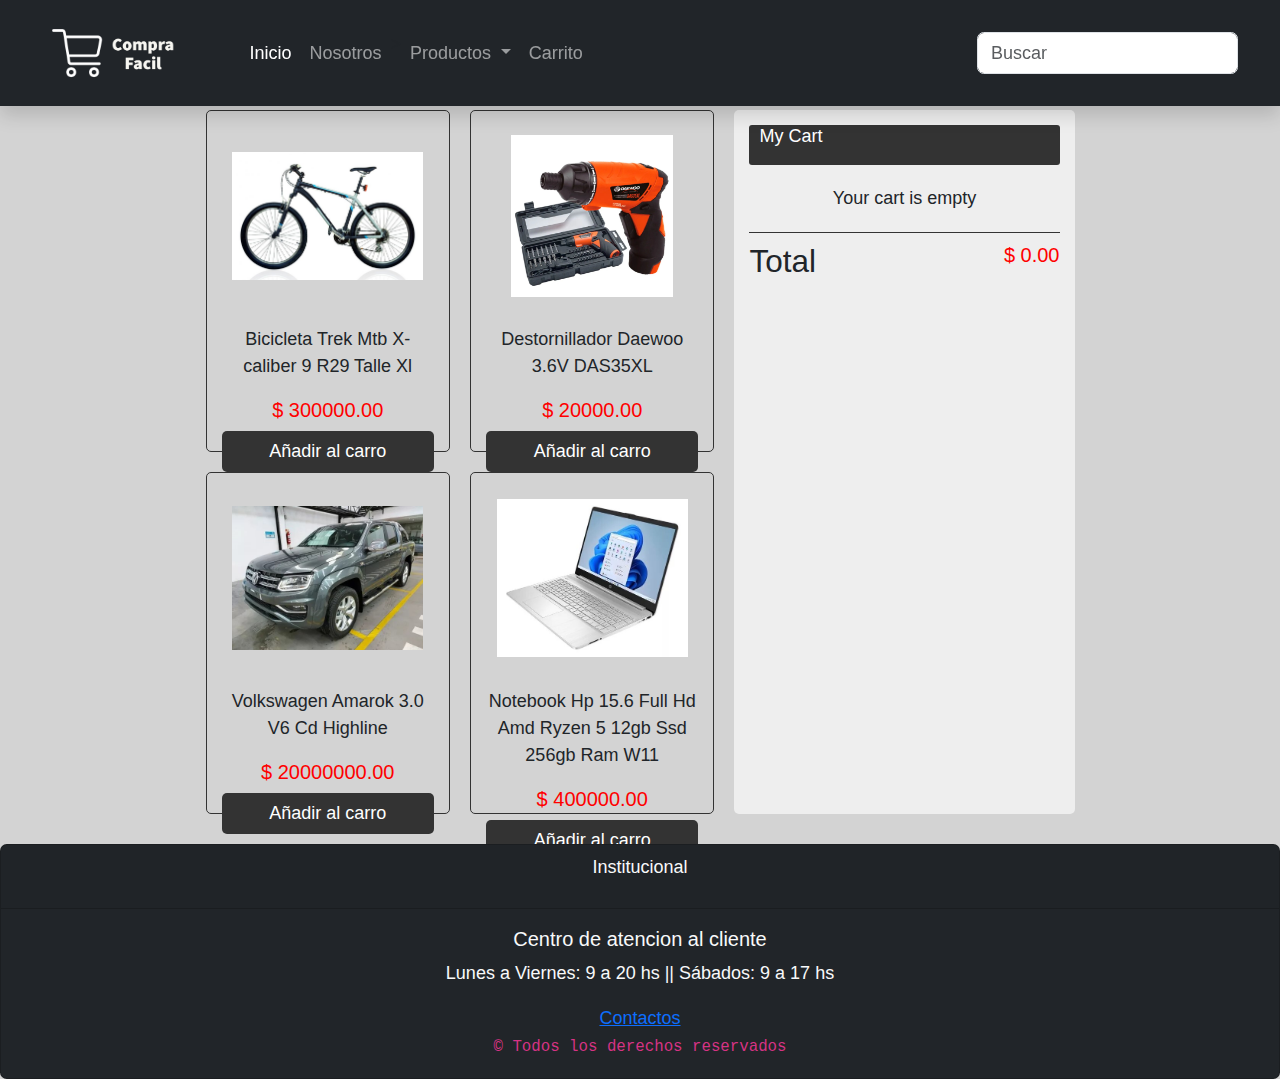
==== commit ba21f00a: "agregar readme y otros cambios" ====
--- a/carrito.html
+++ b/carrito.html
@@ -25,9 +25,7 @@
           <div class="collapse navbar-collapse" id="navbarsExample03">
             <ul class="navbar-nav me-auto mb-2 mb-sm-0">
               <li class="nav-item"><a class="nav-link active" aria-current="page" href="homepage.html">Inicio</a></li>
-              <li class="nav-item"><a class="nav-link" href="nosotros.html">Nosotros</a></li>>
-              <li class="nav-item"><a class="nav-link" href="#">Conctacto</a></li>
-              <li class="nav-item"><a class="nav-link" href="">Registrarse</a></li>   
+              <li class="nav-item"><a class="nav-link" href="nosotros.html">Nosotros</a></li>>   
               <li class="nav-item dropdown">
                 <a class="nav-link dropdown-toggle" href="#" id="navbarDropdown" role="button" data-bs-toggle="dropdown" aria-expanded="false">
                   Productos
@@ -68,15 +66,15 @@
   </body>
 
   <footer>
-    <div class=" mt-6 card bg-dark">
+    <div class="card bg-dark">
       <div class="card-header">
-        <p class="text-light text-center">Mantente en contacto:
+        <p class="text-light text-center">Institucional
       </div>
       <div class="card-body text-center">
         <blockquote class="blockquote mb-0">
           <h2 class="text-light">Centro de atencion al cliente</h2>
           <p class="text-light">Lunes a Viernes: 9 a 20 hs || Sábados: 9 a 17 hs</p>        
-          <a href="contactos.html" alt="enlace a contactos"><p class="text-light">Contactos</a>
+          <a href="#" alt="enlace a contactos"><p class="text-light">Contactos</a>
           <br>
           <code> &copy; Todos los derechos reservados</code>
         </blockquote>
--- a/css/estilos.css
+++ b/css/estilos.css
@@ -162,3 +162,7 @@
     cursor: pointer;
     color: #333;
 }
+footer{
+    width: 100%;
+
+}